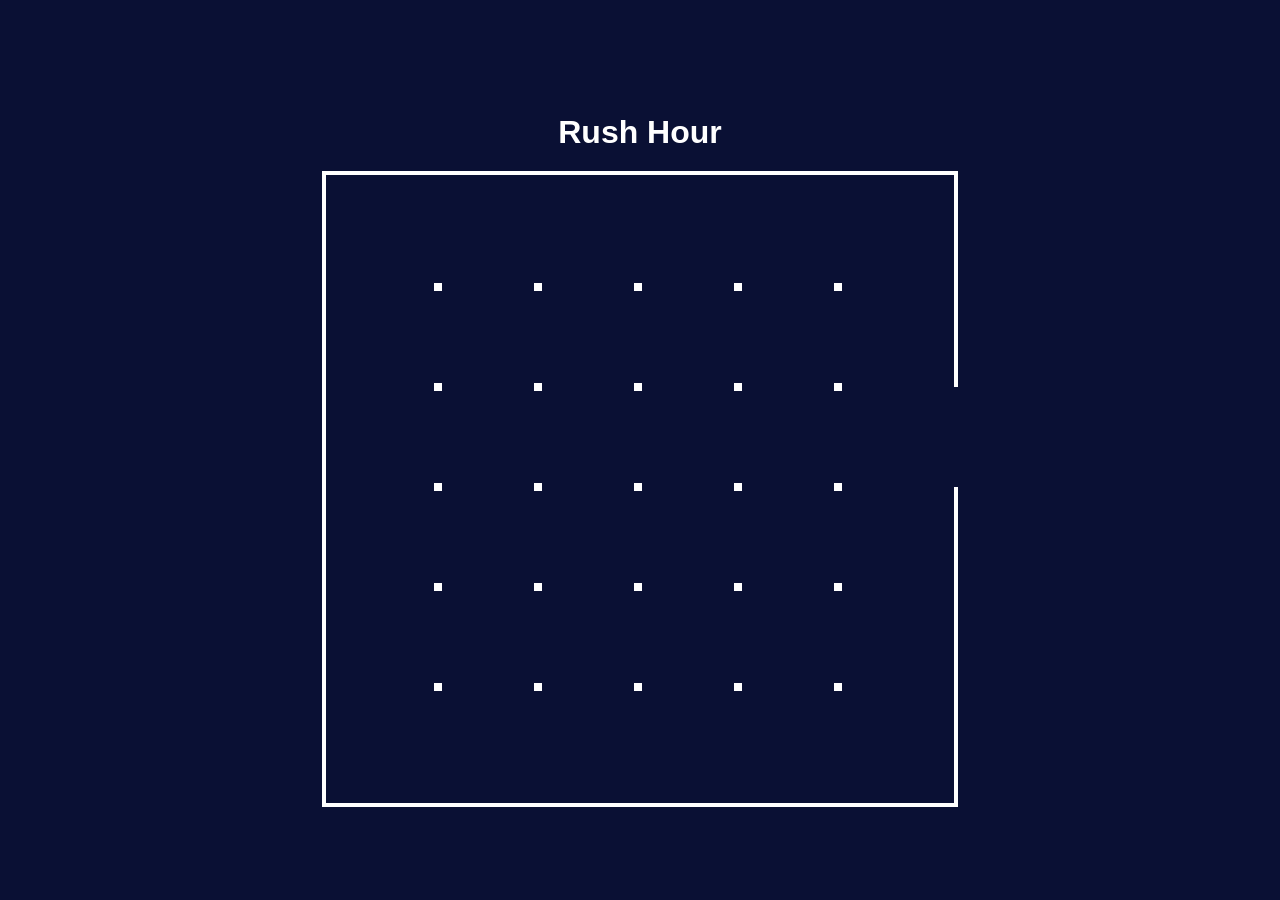
==== index.html @ 924ea8bf "Basico do front ent" ====
<!DOCTYPE html>
<html lang="en">
<head>
    <meta charset="UTF-8">
    <meta name="viewport" content="width=device-width, initial-scale=1.0">
    <title>Document</title>
    <link rel="stylesheet" href="index.css">
</head>
<body>

    <h1 align="center">Rush Hour</h1>

    <div class="board">
        <div class="grid-container">
            <div class="cell"></div>
            <div class="cell"></div>
            <div class="cell"></div>
            <div class="cell"></div>
            <div class="cell"></div>
            <div class="cell"></div>
            <div class="cell"></div>
            <div class="cell"></div>
            <div class="cell"></div>
            <div class="cell"></div>
            <div class="cell"></div>
            <div class="cell"></div>
            <div class="cell"></div>
            <div class="cell"></div>
            <div class="cell"></div>
            <div class="cell"></div>
            <div class="cell"></div>
            <div class="cell"></div>
            <div class="cell"></div>
            <div class="cell"></div>
            <div class="cell"></div>
            <div class="cell"></div>
            <div class="cell"></div>
            <div class="cell"></div>
            <div class="cell"></div>
            <div class="cell"></div>
            <div class="cell"></div>
            <div class="cell"></div>
            <div class="cell"></div>
            <div class="cell"></div>
            <div class="cell"></div>
            <div class="cell"></div>
            <div class="cell"></div>
            <div class="cell"></div>
            <div class="cell"></div>
            <div class="cell"></div>
        </div>
    </div>

</body>
</html>
---- index.css ----
* {
  box-sizing: border-box;
}

body {
  background-color: #0A1034;
  display: flex;
  justify-content: center;
  align-items: center;
  flex-direction: column;
  margin: 0;
  padding: 0;
  min-height: 100vh;
  width: 100vw;

  overflow-y: hidden;
  overflow-x: hidden;

}

h1 {
  color: white;
  font-family: sans-serif;
  margin-bottom: 20px;
}

.board {
  width: 636px; 
  height: 636px;
  position: relative;
  
  border: 4px solid #FFFFFF;
  padding: 12px; 
  background-color: #0A1034;
}

.board::after {
  content: "";
  position: absolute;
  top: 212px;    
  right: -4px;  
  width: 4px;
  height: 100px;
  background-color: #0A1034; 
}

.grid-container {
  width: 600px;
  height: 600px;
  display: grid;
  grid-template-columns: repeat(6, 100px);
  grid-template-rows: repeat(6, 100px);
  position: relative;
}

.cell {
  position: relative;
  width: 100px;
  height: 100px;
}

.cell::after {
  content: "";
  position: absolute;
  right: -4px;
  bottom: -4px;
  width: 8px;
  height: 8px;
  background-color: #FFFFFF;
  z-index: 1;
}

.cell:nth-child(6n)::after,
.cell:nth-child(n+31)::after {
  display: none;
}
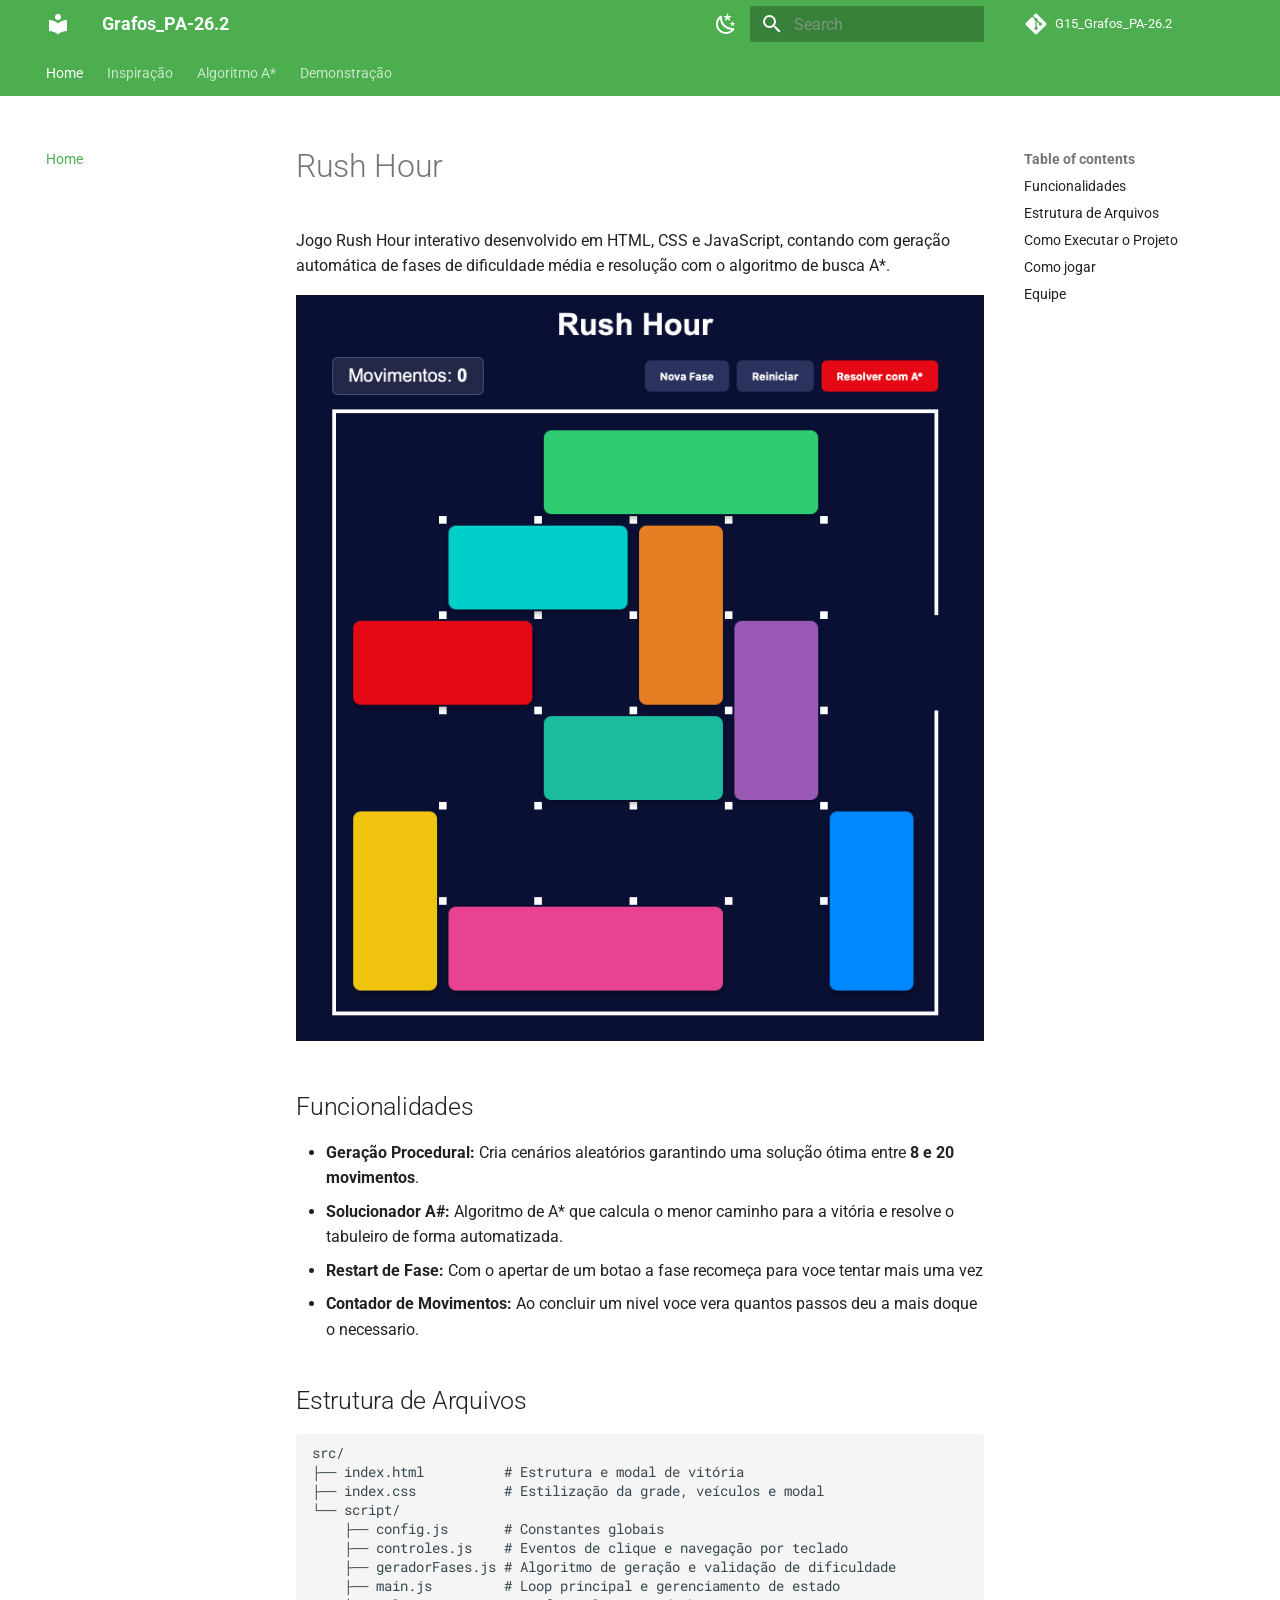
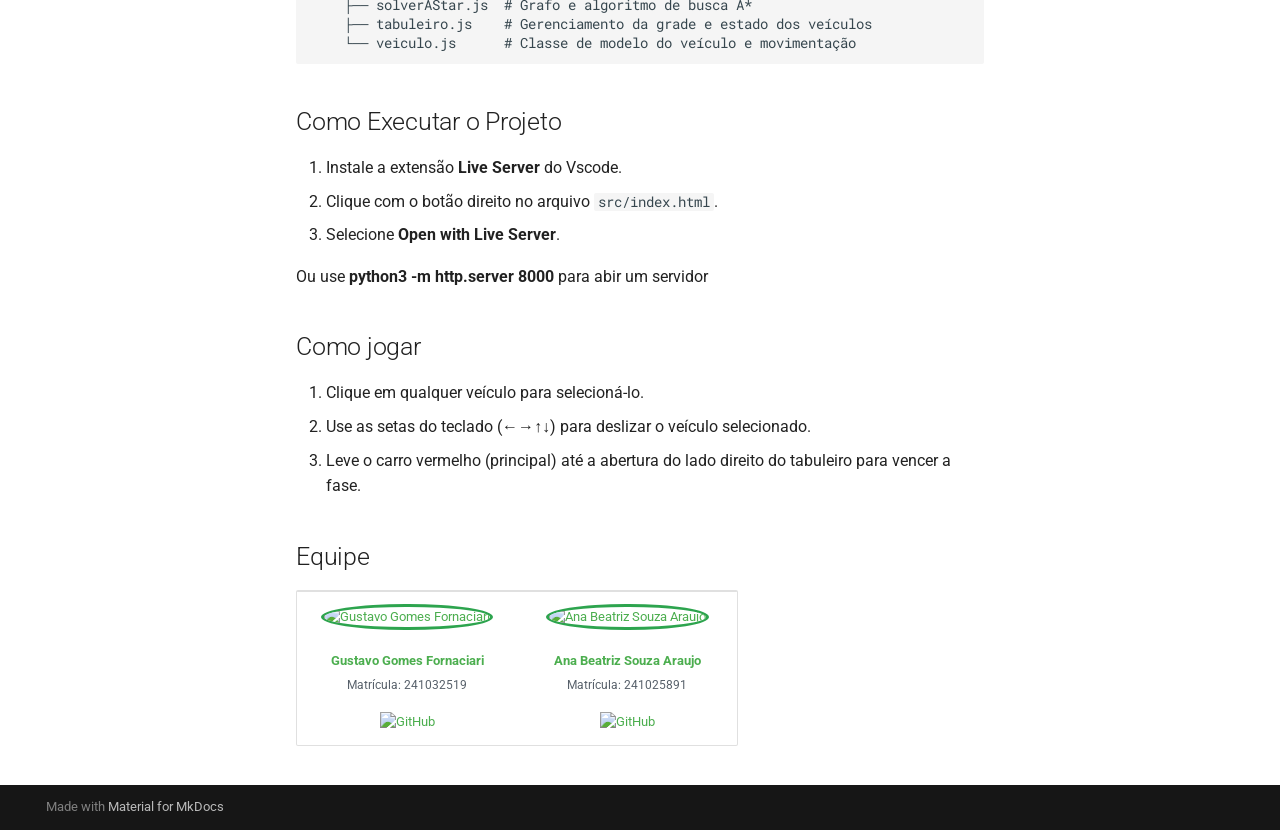
==== commit 6009efe1: "Deployed 771a1b3 with MkDocs version: 1.6.1" ====
--- a/index.html
+++ b/index.html
@@ -1,55 +1,775 @@
-<!DOCTYPE html>
-<html lang="en">
-<head>
-    <meta charset="UTF-8">
-    <meta name="viewport" content="width=device-width, initial-scale=1.0">
-    <title>Document</title>
-    <link rel="stylesheet" href="index.css">
-</head>
-<body>
-
-    <h1 align="center">Rush Hour</h1>
-
-    <div class="board">
-        <div class="grid-container">
-            <div class="cell"></div>
-            <div class="cell"></div>
-            <div class="cell"></div>
-            <div class="cell"></div>
-            <div class="cell"></div>
-            <div class="cell"></div>
-            <div class="cell"></div>
-            <div class="cell"></div>
-            <div class="cell"></div>
-            <div class="cell"></div>
-            <div class="cell"></div>
-            <div class="cell"></div>
-            <div class="cell"></div>
-            <div class="cell"></div>
-            <div class="cell"></div>
-            <div class="cell"></div>
-            <div class="cell"></div>
-            <div class="cell"></div>
-            <div class="cell"></div>
-            <div class="cell"></div>
-            <div class="cell"></div>
-            <div class="cell"></div>
-            <div class="cell"></div>
-            <div class="cell"></div>
-            <div class="cell"></div>
-            <div class="cell"></div>
-            <div class="cell"></div>
-            <div class="cell"></div>
-            <div class="cell"></div>
-            <div class="cell"></div>
-            <div class="cell"></div>
-            <div class="cell"></div>
-            <div class="cell"></div>
-            <div class="cell"></div>
-            <div class="cell"></div>
-            <div class="cell"></div>
+
+<!doctype html>
+<html lang="en" class="no-js">
+  <head>
+    
+      <meta charset="utf-8">
+      <meta name="viewport" content="width=device-width,initial-scale=1">
+      
+      
+      
+        <link rel="canonical" href="https://projeto-de-algoritmos-2026.github.io/G15_Grafos_PA-26.2/">
+      
+      
+      
+        <link rel="next" href="inspira%C3%A7%C3%A3o/">
+      
+      
+        
+      
+      
+      <link rel="icon" href="assets/images/favicon.png">
+      <meta name="generator" content="mkdocs-1.6.1, mkdocs-material-9.7.7">
+    
+    
+      
+        <title>Grafos_PA-26.2</title>
+      
+    
+    
+      <link rel="stylesheet" href="assets/stylesheets/main.ec1eaa64.min.css">
+      
+        
+        <link rel="stylesheet" href="assets/stylesheets/palette.ab4e12ef.min.css">
+      
+      
+
+
+    
+    
+      
+    
+    
+      
+        
+        
+        <link rel="preconnect" href="https://fonts.gstatic.com" crossorigin>
+        <link rel="stylesheet" href="https://fonts.googleapis.com/css?family=Roboto:300,300i,400,400i,700,700i%7CRoboto+Mono:400,400i,700,700i&display=fallback">
+        <style>:root{--md-text-font:"Roboto";--md-code-font:"Roboto Mono"}</style>
+      
+    
+    
+    <script>__md_scope=new URL(".",location),__md_hash=e=>[...e].reduce(((e,_)=>(e<<5)-e+_.charCodeAt(0)),0),__md_get=(e,_=localStorage,t=__md_scope)=>JSON.parse(_.getItem(t.pathname+"."+e)),__md_set=(e,_,t=localStorage,a=__md_scope)=>{try{t.setItem(a.pathname+"."+e,JSON.stringify(_))}catch(e){}}</script>
+    
+      
+
+    
+    
+  </head>
+  
+  
+    
+    
+      
+    
+    
+    
+    
+    <body dir="ltr" data-md-color-scheme="default" data-md-color-primary="green" data-md-color-accent="green">
+  
+    
+    <input class="md-toggle" data-md-toggle="drawer" type="checkbox" id="__drawer" autocomplete="off">
+    <input class="md-toggle" data-md-toggle="search" type="checkbox" id="__search" autocomplete="off">
+    <label class="md-overlay" for="__drawer"></label>
+    <div data-md-component="skip">
+      
+        
+        <a href="#rush-hour" class="md-skip">
+          Skip to content
+        </a>
+      
+    </div>
+    <div data-md-component="announce">
+      
+    </div>
+    
+    
+      
+
+<header class="md-header" data-md-component="header">
+  <nav class="md-header__inner md-grid" aria-label="Header">
+    <a href="." title="Grafos_PA-26.2" class="md-header__button md-logo" aria-label="Grafos_PA-26.2" data-md-component="logo">
+      
+  
+  <svg xmlns="http://www.w3.org/2000/svg" viewBox="0 0 24 24"><path d="M12 8a3 3 0 0 0 3-3 3 3 0 0 0-3-3 3 3 0 0 0-3 3 3 3 0 0 0 3 3m0 3.54C9.64 9.35 6.5 8 3 8v11c3.5 0 6.64 1.35 9 3.54 2.36-2.19 5.5-3.54 9-3.54V8c-3.5 0-6.64 1.35-9 3.54"/></svg>
+
+    </a>
+    <label class="md-header__button md-icon" for="__drawer">
+      
+      <svg xmlns="http://www.w3.org/2000/svg" viewBox="0 0 24 24"><path d="M3 6h18v2H3zm0 5h18v2H3zm0 5h18v2H3z"/></svg>
+    </label>
+    <div class="md-header__title" data-md-component="header-title">
+      <div class="md-header__ellipsis">
+        <div class="md-header__topic">
+          <span class="md-ellipsis">
+            Grafos_PA-26.2
+          </span>
         </div>
+        <div class="md-header__topic" data-md-component="header-topic">
+          <span class="md-ellipsis">
+            
+              Home
+            
+          </span>
+        </div>
+      </div>
     </div>
-
-</body>
+    
+      
+        <form class="md-header__option" data-md-component="palette">
+  
+    
+    
+    
+    <input class="md-option" data-md-color-media="" data-md-color-scheme="default" data-md-color-primary="green" data-md-color-accent="green"  aria-label="Modo Noturno"  type="radio" name="__palette" id="__palette_0">
+    
+      <label class="md-header__button md-icon" title="Modo Noturno" for="__palette_1" hidden>
+        <svg xmlns="http://www.w3.org/2000/svg" viewBox="0 0 24 24"><path d="m17.75 4.09-2.53 1.94.91 3.06-2.63-1.81-2.63 1.81.91-3.06-2.53-1.94L12.44 4l1.06-3 1.06 3zm3.5 6.91-1.64 1.25.59 1.98-1.7-1.17-1.7 1.17.59-1.98L15.75 11l2.06-.05L18.5 9l.69 1.95zm-2.28 4.95c.83-.08 1.72 1.1 1.19 1.85-.32.45-.66.87-1.08 1.27C15.17 23 8.84 23 4.94 19.07c-3.91-3.9-3.91-10.24 0-14.14.4-.4.82-.76 1.27-1.08.75-.53 1.93.36 1.85 1.19-.27 2.86.69 5.83 2.89 8.02a9.96 9.96 0 0 0 8.02 2.89m-1.64 2.02a12.08 12.08 0 0 1-7.8-3.47c-2.17-2.19-3.33-5-3.49-7.82-2.81 3.14-2.7 7.96.31 10.98 3.02 3.01 7.84 3.12 10.98.31"/></svg>
+      </label>
+    
+  
+    
+    
+    
+    <input class="md-option" data-md-color-media="" data-md-color-scheme="slate" data-md-color-primary="green" data-md-color-accent="green"  aria-label="Modo Claro"  type="radio" name="__palette" id="__palette_1">
+    
+      <label class="md-header__button md-icon" title="Modo Claro" for="__palette_0" hidden>
+        <svg xmlns="http://www.w3.org/2000/svg" viewBox="0 0 24 24"><path d="M12 7a5 5 0 0 1 5 5 5 5 0 0 1-5 5 5 5 0 0 1-5-5 5 5 0 0 1 5-5m0 2a3 3 0 0 0-3 3 3 3 0 0 0 3 3 3 3 0 0 0 3-3 3 3 0 0 0-3-3m0-7 2.39 3.42C13.65 5.15 12.84 5 12 5s-1.65.15-2.39.42zM3.34 7l4.16-.35A7.2 7.2 0 0 0 5.94 8.5c-.44.74-.69 1.5-.83 2.29zm.02 10 1.76-3.77a7.131 7.131 0 0 0 2.38 4.14zM20.65 7l-1.77 3.79a7.02 7.02 0 0 0-2.38-4.15zm-.01 10-4.14.36c.59-.51 1.12-1.14 1.54-1.86.42-.73.69-1.5.83-2.29zM12 22l-2.41-3.44c.74.27 1.55.44 2.41.44.82 0 1.63-.17 2.37-.44z"/></svg>
+      </label>
+    
+  
+</form>
+      
+    
+    
+      <script>var palette=__md_get("__palette");if(palette&&palette.color){if("(prefers-color-scheme)"===palette.color.media){var media=matchMedia("(prefers-color-scheme: light)"),input=document.querySelector(media.matches?"[data-md-color-media='(prefers-color-scheme: light)']":"[data-md-color-media='(prefers-color-scheme: dark)']");palette.color.media=input.getAttribute("data-md-color-media"),palette.color.scheme=input.getAttribute("data-md-color-scheme"),palette.color.primary=input.getAttribute("data-md-color-primary"),palette.color.accent=input.getAttribute("data-md-color-accent")}for(var[key,value]of Object.entries(palette.color))document.body.setAttribute("data-md-color-"+key,value)}</script>
+    
+    
+    
+      
+      
+        <label class="md-header__button md-icon" for="__search">
+          
+          <svg xmlns="http://www.w3.org/2000/svg" viewBox="0 0 24 24"><path d="M9.5 3A6.5 6.5 0 0 1 16 9.5c0 1.61-.59 3.09-1.56 4.23l.27.27h.79l5 5-1.5 1.5-5-5v-.79l-.27-.27A6.52 6.52 0 0 1 9.5 16 6.5 6.5 0 0 1 3 9.5 6.5 6.5 0 0 1 9.5 3m0 2C7 5 5 7 5 9.5S7 14 9.5 14 14 12 14 9.5 12 5 9.5 5"/></svg>
+        </label>
+        <div class="md-search" data-md-component="search" role="dialog">
+  <label class="md-search__overlay" for="__search"></label>
+  <div class="md-search__inner" role="search">
+    <form class="md-search__form" name="search">
+      <input type="text" class="md-search__input" name="query" aria-label="Search" placeholder="Search" autocapitalize="off" autocorrect="off" autocomplete="off" spellcheck="false" data-md-component="search-query" required>
+      <label class="md-search__icon md-icon" for="__search">
+        
+        <svg xmlns="http://www.w3.org/2000/svg" viewBox="0 0 24 24"><path d="M9.5 3A6.5 6.5 0 0 1 16 9.5c0 1.61-.59 3.09-1.56 4.23l.27.27h.79l5 5-1.5 1.5-5-5v-.79l-.27-.27A6.52 6.52 0 0 1 9.5 16 6.5 6.5 0 0 1 3 9.5 6.5 6.5 0 0 1 9.5 3m0 2C7 5 5 7 5 9.5S7 14 9.5 14 14 12 14 9.5 12 5 9.5 5"/></svg>
+        
+        <svg xmlns="http://www.w3.org/2000/svg" viewBox="0 0 24 24"><path d="M20 11v2H8l5.5 5.5-1.42 1.42L4.16 12l7.92-7.92L13.5 5.5 8 11z"/></svg>
+      </label>
+      <nav class="md-search__options" aria-label="Search">
+        
+        <button type="reset" class="md-search__icon md-icon" title="Clear" aria-label="Clear" tabindex="-1">
+          
+          <svg xmlns="http://www.w3.org/2000/svg" viewBox="0 0 24 24"><path d="M19 6.41 17.59 5 12 10.59 6.41 5 5 6.41 10.59 12 5 17.59 6.41 19 12 13.41 17.59 19 19 17.59 13.41 12z"/></svg>
+        </button>
+      </nav>
+      
+        <div class="md-search__suggest" data-md-component="search-suggest"></div>
+      
+    </form>
+    <div class="md-search__output">
+      <div class="md-search__scrollwrap" tabindex="0" data-md-scrollfix>
+        <div class="md-search-result" data-md-component="search-result">
+          <div class="md-search-result__meta">
+            Initializing search
+          </div>
+          <ol class="md-search-result__list" role="presentation"></ol>
+        </div>
+      </div>
+    </div>
+  </div>
+</div>
+      
+    
+    
+      <div class="md-header__source">
+        <a href="https://github.com/projeto-de-algoritmos-2026/G15_Grafos_PA-26.2" title="Go to repository" class="md-source" data-md-component="source">
+  <div class="md-source__icon md-icon">
+    
+    <svg xmlns="http://www.w3.org/2000/svg" viewBox="0 0 448 512"><!--! Font Awesome Free 7.1.0 by @fontawesome - https://fontawesome.com License - https://fontawesome.com/license/free (Icons: CC BY 4.0, Fonts: SIL OFL 1.1, Code: MIT License) Copyright 2025 Fonticons, Inc.--><path d="M439.6 236.1 244 40.5c-5.4-5.5-12.8-8.5-20.4-8.5s-15 3-20.4 8.4L162.5 81l51.5 51.5c27.1-9.1 52.7 16.8 43.4 43.7l49.7 49.7c34.2-11.8 61.2 31 35.5 56.7-26.5 26.5-70.2-2.9-56-37.3L240.3 199v121.9c25.3 12.5 22.3 41.8 9.1 55-6.4 6.4-15.2 10.1-24.3 10.1s-17.8-3.6-24.3-10.1c-17.6-17.6-11.1-46.9 11.2-56v-123c-20.8-8.5-24.6-30.7-18.6-45L142.6 101 8.5 235.1C3 240.6 0 247.9 0 255.5s3 15 8.5 20.4l195.6 195.7c5.4 5.4 12.7 8.4 20.4 8.4s15-3 20.4-8.4l194.7-194.7c5.4-5.4 8.4-12.8 8.4-20.4s-3-15-8.4-20.4"/></svg>
+  </div>
+  <div class="md-source__repository">
+    G15_Grafos_PA-26.2
+  </div>
+</a>
+      </div>
+    
+  </nav>
+  
+</header>
+    
+    <div class="md-container" data-md-component="container">
+      
+      
+        
+          
+            
+<nav class="md-tabs" aria-label="Tabs" data-md-component="tabs">
+  <div class="md-grid">
+    <ul class="md-tabs__list">
+      
+        
+  
+  
+  
+    
+  
+  
+    <li class="md-tabs__item md-tabs__item--active">
+      <a href="." class="md-tabs__link">
+        
+  
+  
+    
+  
+  Home
+
+      </a>
+    </li>
+  
+
+      
+        
+  
+  
+  
+  
+    <li class="md-tabs__item">
+      <a href="inspira%C3%A7%C3%A3o/" class="md-tabs__link">
+        
+  
+  
+    
+  
+  Inspiração
+
+      </a>
+    </li>
+  
+
+      
+        
+  
+  
+  
+  
+    <li class="md-tabs__item">
+      <a href="algoritmo/" class="md-tabs__link">
+        
+  
+  
+    
+  
+  Algoritmo A*
+
+      </a>
+    </li>
+  
+
+      
+        
+  
+  
+  
+  
+    <li class="md-tabs__item">
+      <a href="demonstra%C3%A7%C3%A3o/" class="md-tabs__link">
+        
+  
+  
+    
+  
+  Demonstração
+
+      </a>
+    </li>
+  
+
+      
+    </ul>
+  </div>
+</nav>
+          
+        
+      
+      <main class="md-main" data-md-component="main">
+        <div class="md-main__inner md-grid">
+          
+            
+              
+              <div class="md-sidebar md-sidebar--primary" data-md-component="sidebar" data-md-type="navigation" >
+                <div class="md-sidebar__scrollwrap">
+                  <div class="md-sidebar__inner">
+                    
+
+
+  
+
+
+<nav class="md-nav md-nav--primary md-nav--lifted" aria-label="Navigation" data-md-level="0">
+  <label class="md-nav__title" for="__drawer">
+    <a href="." title="Grafos_PA-26.2" class="md-nav__button md-logo" aria-label="Grafos_PA-26.2" data-md-component="logo">
+      
+  
+  <svg xmlns="http://www.w3.org/2000/svg" viewBox="0 0 24 24"><path d="M12 8a3 3 0 0 0 3-3 3 3 0 0 0-3-3 3 3 0 0 0-3 3 3 3 0 0 0 3 3m0 3.54C9.64 9.35 6.5 8 3 8v11c3.5 0 6.64 1.35 9 3.54 2.36-2.19 5.5-3.54 9-3.54V8c-3.5 0-6.64 1.35-9 3.54"/></svg>
+
+    </a>
+    Grafos_PA-26.2
+  </label>
+  
+    <div class="md-nav__source">
+      <a href="https://github.com/projeto-de-algoritmos-2026/G15_Grafos_PA-26.2" title="Go to repository" class="md-source" data-md-component="source">
+  <div class="md-source__icon md-icon">
+    
+    <svg xmlns="http://www.w3.org/2000/svg" viewBox="0 0 448 512"><!--! Font Awesome Free 7.1.0 by @fontawesome - https://fontawesome.com License - https://fontawesome.com/license/free (Icons: CC BY 4.0, Fonts: SIL OFL 1.1, Code: MIT License) Copyright 2025 Fonticons, Inc.--><path d="M439.6 236.1 244 40.5c-5.4-5.5-12.8-8.5-20.4-8.5s-15 3-20.4 8.4L162.5 81l51.5 51.5c27.1-9.1 52.7 16.8 43.4 43.7l49.7 49.7c34.2-11.8 61.2 31 35.5 56.7-26.5 26.5-70.2-2.9-56-37.3L240.3 199v121.9c25.3 12.5 22.3 41.8 9.1 55-6.4 6.4-15.2 10.1-24.3 10.1s-17.8-3.6-24.3-10.1c-17.6-17.6-11.1-46.9 11.2-56v-123c-20.8-8.5-24.6-30.7-18.6-45L142.6 101 8.5 235.1C3 240.6 0 247.9 0 255.5s3 15 8.5 20.4l195.6 195.7c5.4 5.4 12.7 8.4 20.4 8.4s15-3 20.4-8.4l194.7-194.7c5.4-5.4 8.4-12.8 8.4-20.4s-3-15-8.4-20.4"/></svg>
+  </div>
+  <div class="md-source__repository">
+    G15_Grafos_PA-26.2
+  </div>
+</a>
+    </div>
+  
+  <ul class="md-nav__list" data-md-scrollfix>
+    
+      
+      
+  
+  
+    
+  
+  
+  
+    <li class="md-nav__item md-nav__item--active">
+      
+      <input class="md-nav__toggle md-toggle" type="checkbox" id="__toc">
+      
+      
+        
+      
+      
+        <label class="md-nav__link md-nav__link--active" for="__toc">
+          
+  
+  
+  <span class="md-ellipsis">
+    
+  
+    Home
+  
+
+    
+  </span>
+  
+  
+
+          <span class="md-nav__icon md-icon"></span>
+        </label>
+      
+      <a href="." class="md-nav__link md-nav__link--active">
+        
+  
+  
+  <span class="md-ellipsis">
+    
+  
+    Home
+  
+
+    
+  </span>
+  
+  
+
+      </a>
+      
+        
+
+<nav class="md-nav md-nav--secondary" aria-label="Table of contents">
+  
+  
+  
+    
+  
+  
+    <label class="md-nav__title" for="__toc">
+      <span class="md-nav__icon md-icon"></span>
+      Table of contents
+    </label>
+    <ul class="md-nav__list" data-md-component="toc" data-md-scrollfix>
+      
+        <li class="md-nav__item">
+  <a href="#funcionalidades" class="md-nav__link">
+    <span class="md-ellipsis">
+      
+        Funcionalidades
+      
+    </span>
+  </a>
+  
+</li>
+      
+        <li class="md-nav__item">
+  <a href="#estrutura-de-arquivos" class="md-nav__link">
+    <span class="md-ellipsis">
+      
+        Estrutura de Arquivos
+      
+    </span>
+  </a>
+  
+</li>
+      
+        <li class="md-nav__item">
+  <a href="#como-executar-o-projeto" class="md-nav__link">
+    <span class="md-ellipsis">
+      
+        Como Executar o Projeto
+      
+    </span>
+  </a>
+  
+</li>
+      
+        <li class="md-nav__item">
+  <a href="#como-jogar" class="md-nav__link">
+    <span class="md-ellipsis">
+      
+        Como jogar
+      
+    </span>
+  </a>
+  
+</li>
+      
+        <li class="md-nav__item">
+  <a href="#equipe" class="md-nav__link">
+    <span class="md-ellipsis">
+      
+        Equipe
+      
+    </span>
+  </a>
+  
+</li>
+      
+    </ul>
+  
+</nav>
+      
+    </li>
+  
+
+    
+      
+      
+  
+  
+  
+  
+    <li class="md-nav__item">
+      <a href="inspira%C3%A7%C3%A3o/" class="md-nav__link">
+        
+  
+  
+  <span class="md-ellipsis">
+    
+  
+    Inspiração
+  
+
+    
+  </span>
+  
+  
+
+      </a>
+    </li>
+  
+
+    
+      
+      
+  
+  
+  
+  
+    <li class="md-nav__item">
+      <a href="algoritmo/" class="md-nav__link">
+        
+  
+  
+  <span class="md-ellipsis">
+    
+  
+    Algoritmo A*
+  
+
+    
+  </span>
+  
+  
+
+      </a>
+    </li>
+  
+
+    
+      
+      
+  
+  
+  
+  
+    <li class="md-nav__item">
+      <a href="demonstra%C3%A7%C3%A3o/" class="md-nav__link">
+        
+  
+  
+  <span class="md-ellipsis">
+    
+  
+    Demonstração
+  
+
+    
+  </span>
+  
+  
+
+      </a>
+    </li>
+  
+
+    
+  </ul>
+</nav>
+                  </div>
+                </div>
+              </div>
+            
+            
+              
+              <div class="md-sidebar md-sidebar--secondary" data-md-component="sidebar" data-md-type="toc" >
+                <div class="md-sidebar__scrollwrap">
+                  <div class="md-sidebar__inner">
+                    
+
+<nav class="md-nav md-nav--secondary" aria-label="Table of contents">
+  
+  
+  
+    
+  
+  
+    <label class="md-nav__title" for="__toc">
+      <span class="md-nav__icon md-icon"></span>
+      Table of contents
+    </label>
+    <ul class="md-nav__list" data-md-component="toc" data-md-scrollfix>
+      
+        <li class="md-nav__item">
+  <a href="#funcionalidades" class="md-nav__link">
+    <span class="md-ellipsis">
+      
+        Funcionalidades
+      
+    </span>
+  </a>
+  
+</li>
+      
+        <li class="md-nav__item">
+  <a href="#estrutura-de-arquivos" class="md-nav__link">
+    <span class="md-ellipsis">
+      
+        Estrutura de Arquivos
+      
+    </span>
+  </a>
+  
+</li>
+      
+        <li class="md-nav__item">
+  <a href="#como-executar-o-projeto" class="md-nav__link">
+    <span class="md-ellipsis">
+      
+        Como Executar o Projeto
+      
+    </span>
+  </a>
+  
+</li>
+      
+        <li class="md-nav__item">
+  <a href="#como-jogar" class="md-nav__link">
+    <span class="md-ellipsis">
+      
+        Como jogar
+      
+    </span>
+  </a>
+  
+</li>
+      
+        <li class="md-nav__item">
+  <a href="#equipe" class="md-nav__link">
+    <span class="md-ellipsis">
+      
+        Equipe
+      
+    </span>
+  </a>
+  
+</li>
+      
+    </ul>
+  
+</nav>
+                  </div>
+                </div>
+              </div>
+            
+          
+          
+            <div class="md-content" data-md-component="content">
+              
+              <article class="md-content__inner md-typeset">
+                
+                  
+
+
+  
+  
+
+
+<h1 id="rush-hour">Rush Hour<a class="headerlink" href="#rush-hour" title="Permanent link">&para;</a></h1>
+<p>Jogo Rush Hour interativo desenvolvido em HTML, CSS e JavaScript, contando com geração automática de fases de dificuldade média e resolução com o algoritmo de busca A*.</p>
+<p><img alt="Jogo finalizado" src="img/jogo.png" /></p>
+<h2 id="funcionalidades">Funcionalidades<a class="headerlink" href="#funcionalidades" title="Permanent link">&para;</a></h2>
+<ul>
+<li><strong>Geração Procedural:</strong> Cria cenários aleatórios garantindo uma solução ótima entre <strong>8 e 20 movimentos</strong>.</li>
+<li><strong>Solucionador A#:</strong> Algoritmo de A* que calcula o menor caminho para a vitória e resolve o tabuleiro de forma automatizada.</li>
+<li><strong>Restart de Fase:</strong> Com o apertar de um botao a fase recomeça para voce tentar mais uma vez</li>
+<li><strong>Contador de Movimentos:</strong> Ao concluir um nivel voce vera quantos passos deu a mais doque o necessario.</li>
+</ul>
+<h2 id="estrutura-de-arquivos">Estrutura de Arquivos<a class="headerlink" href="#estrutura-de-arquivos" title="Permanent link">&para;</a></h2>
+<div class="highlight"><pre><span></span><code>src/
+├── index.html          # Estrutura e modal de vitória
+├── index.css           # Estilização da grade, veículos e modal
+└── script/
+    ├── config.js       # Constantes globais 
+    ├── controles.js    # Eventos de clique e navegação por teclado
+    ├── geradorFases.js # Algoritmo de geração e validação de dificuldade
+    ├── main.js         # Loop principal e gerenciamento de estado
+    ├── solverAStar.js  # Grafo e algoritmo de busca A*
+    ├── tabuleiro.js    # Gerenciamento da grade e estado dos veículos
+    └── veiculo.js      # Classe de modelo do veículo e movimentação
+</code></pre></div>
+<h2 id="como-executar-o-projeto">Como Executar o Projeto<a class="headerlink" href="#como-executar-o-projeto" title="Permanent link">&para;</a></h2>
+<ol>
+<li>Instale a extensão <strong>Live Server</strong> do Vscode.</li>
+<li>Clique com o botão direito no arquivo <code>src/index.html</code>.</li>
+<li>Selecione <strong>Open with Live Server</strong>.</li>
+</ol>
+<p>Ou use <strong>python3 -m http.server 8000</strong> para abir um servidor</p>
+<h2 id="como-jogar">Como jogar<a class="headerlink" href="#como-jogar" title="Permanent link">&para;</a></h2>
+<ol>
+<li>Clique em qualquer veículo para selecioná-lo.</li>
+<li>Use as setas do teclado (←→↑↓) para deslizar o veículo selecionado.</li>
+<li>Leve o carro vermelho (principal) até a abertura do lado direito do tabuleiro para vencer a fase.</li>
+</ol>
+<h2 id="equipe">Equipe<a class="headerlink" href="#equipe" title="Permanent link">&para;</a></h2>
+<table align="center">
+  <tr>
+    <td align="center" width="220px">
+      <a href="https://github.com/GUGOFO">
+        <img src="https://github.com/GUGOFO.png" width="130px" height="130px" style="border-radius: 50%; object-fit: cover; border: 3px solid #2da44e;" alt="Gustavo Gomes Fornaciari"><br><br>
+        <b>Gustavo Gomes Fornaciari</b>
+      </a><br>
+      <sub style="font-size: 12px; color: #57606a;">Matrícula: 241032519</sub><br><br>
+      <a href="https://github.com/GUGOFO">
+        <img src="https://img.shields.io/badge/GitHub-100000?style=flat-square&logo=github&logoColor=white" alt="GitHub">
+      </a>
+    </td>
+    <td align="center" width="220px">
+      <a href="https://github.com/AnnaBeatrizAraujo">
+        <img src="https://github.com/AnnaBeatrizAraujo.png" width="130px" height="130px" style="border-radius: 50%; object-fit: cover; border: 3px solid #2da44e;" alt="Ana Beatriz Souza Araujo"><br><br>
+        <b>Ana Beatriz Souza Araujo</b>
+      </a><br>
+      <sub style="font-size: 12px; color: #57606a;">Matrícula: 241025891</sub><br><br>
+      <a href="https://github.com/AnnaBeatrizAraujo">
+        <img src="https://img.shields.io/badge/GitHub-100000?style=flat-square&logo=github&logoColor=white" alt="GitHub">
+      </a>
+    </td>
+  </tr>
+</table>
+
+
+
+
+
+
+
+
+
+
+
+
+                
+              </article>
+            </div>
+          
+          
+<script>var target=document.getElementById(location.hash.slice(1));target&&target.name&&(target.checked=target.name.startsWith("__tabbed_"))</script>
+        </div>
+        
+          <button type="button" class="md-top md-icon" data-md-component="top" hidden>
+  
+  <svg xmlns="http://www.w3.org/2000/svg" viewBox="0 0 24 24"><path d="M13 20h-2V8l-5.5 5.5-1.42-1.42L12 4.16l7.92 7.92-1.42 1.42L13 8z"/></svg>
+  Back to top
+</button>
+        
+      </main>
+      
+        <footer class="md-footer">
+  
+  <div class="md-footer-meta md-typeset">
+    <div class="md-footer-meta__inner md-grid">
+      <div class="md-copyright">
+  
+  
+    Made with
+    <a href="https://squidfunk.github.io/mkdocs-material/" target="_blank" rel="noopener">
+      Material for MkDocs
+    </a>
+  
+</div>
+      
+    </div>
+  </div>
+</footer>
+      
+    </div>
+    <div class="md-dialog" data-md-component="dialog">
+      <div class="md-dialog__inner md-typeset"></div>
+    </div>
+    
+    
+    
+      
+      
+      <script id="__config" type="application/json">{"annotate": null, "base": ".", "features": ["navigation.instant", "navigation.tabs", "navigation.top", "search.suggest", "search.highlight"], "search": "assets/javascripts/workers/search.2c215733.min.js", "tags": null, "translations": {"clipboard.copied": "Copied to clipboard", "clipboard.copy": "Copy to clipboard", "search.result.more.one": "1 more on this page", "search.result.more.other": "# more on this page", "search.result.none": "No matching documents", "search.result.one": "1 matching document", "search.result.other": "# matching documents", "search.result.placeholder": "Type to start searching", "search.result.term.missing": "Missing", "select.version": "Select version"}, "version": null}</script>
+    
+    
+      <script src="assets/javascripts/bundle.d7400e89.min.js"></script>
+      
+    
+  </body>
 </html>
--- a/assets/stylesheets/main.ec1eaa64.min.css
+++ b/assets/stylesheets/main.ec1eaa64.min.css
@@ -0,0 +1 @@
+@charset "UTF-8";html{-webkit-text-size-adjust:none;-moz-text-size-adjust:none;text-size-adjust:none;box-sizing:border-box}*,:after,:before{box-sizing:inherit}@media (prefers-reduced-motion){*,:after,:before{transition:none!important}}body{margin:0}a,button,input,label{-webkit-tap-highlight-color:transparent}a{color:inherit;text-decoration:none}hr{border:0;box-sizing:initial;display:block;height:.05rem;overflow:visible;padding:0}small{font-size:80%}sub,sup{line-height:1em}img{border-style:none}table{border-collapse:initial;border-spacing:0}td,th{font-weight:400;vertical-align:top}button{background:#0000;border:0;font-family:inherit;font-size:inherit;margin:0;padding:0}input{border:0;outline:none}:root{--md-primary-fg-color:#4051b5;--md-primary-fg-color--light:#5d6cc0;--md-primary-fg-color--dark:#303fa1;--md-primary-bg-color:#fff;--md-primary-bg-color--light:#ffffffb3;--md-accent-fg-color:#526cfe;--md-accent-fg-color--transparent:#526cfe1a;--md-accent-bg-color:#fff;--md-accent-bg-color--light:#ffffffb3}[data-md-color-scheme=default]{color-scheme:light}[data-md-color-scheme=default] img[src$="#gh-dark-mode-only"],[data-md-color-scheme=default] img[src$="#only-dark"]{display:none}:root,[data-md-color-scheme=default]{--md-hue:225deg;--md-default-fg-color:#000000de;--md-default-fg-color--light:#0000008a;--md-default-fg-color--lighter:#00000052;--md-default-fg-color--lightest:#00000012;--md-default-bg-color:#fff;--md-default-bg-color--light:#ffffffb3;--md-default-bg-color--lighter:#ffffff4d;--md-default-bg-color--lightest:#ffffff1f;--md-code-fg-color:#36464e;--md-code-bg-color:#f5f5f5;--md-code-bg-color--light:#f5f5f5b3;--md-code-bg-color--lighter:#f5f5f54d;--md-code-hl-color:#4287ff;--md-code-hl-color--light:#4287ff1a;--md-code-hl-number-color:#d52a2a;--md-code-hl-special-color:#db1457;--md-code-hl-function-color:#a846b9;--md-code-hl-constant-color:#6e59d9;--md-code-hl-keyword-color:#3f6ec6;--md-code-hl-string-color:#1c7d4d;--md-code-hl-name-color:var(--md-code-fg-color);--md-code-hl-operator-color:var(--md-default-fg-color--light);--md-code-hl-punctuation-color:var(--md-default-fg-color--light);--md-code-hl-comment-color:var(--md-default-fg-color--light);--md-code-hl-generic-color:var(--md-default-fg-color--light);--md-code-hl-variable-color:var(--md-default-fg-color--light);--md-typeset-color:var(--md-default-fg-color);--md-typeset-a-color:var(--md-primary-fg-color);--md-typeset-del-color:#f5503d26;--md-typeset-ins-color:#0bd57026;--md-typeset-kbd-color:#fafafa;--md-typeset-kbd-accent-color:#fff;--md-typeset-kbd-border-color:#b8b8b8;--md-typeset-mark-color:#ffff0080;--md-typeset-table-color:#0000001f;--md-typeset-table-color--light:rgba(0,0,0,.035);--md-admonition-fg-color:var(--md-default-fg-color);--md-admonition-bg-color:var(--md-default-bg-color);--md-warning-fg-color:#000000de;--md-warning-bg-color:#ff9;--md-footer-fg-color:#fff;--md-footer-fg-color--light:#ffffffb3;--md-footer-fg-color--lighter:#ffffff73;--md-footer-bg-color:#000000de;--md-footer-bg-color--dark:#00000052;--md-shadow-z1:0 0.2rem 0.5rem #0000000d,0 0 0.05rem #0000001a;--md-shadow-z2:0 0.2rem 0.5rem #0000001a,0 0 0.05rem #00000040;--md-shadow-z3:0 0.2rem 0.5rem #0003,0 0 0.05rem #00000059}.md-icon svg{fill:currentcolor;display:block;height:1.2rem;width:1.2rem}body{-webkit-font-smoothing:antialiased;-moz-osx-font-smoothing:grayscale;--md-text-font-family:var(--md-text-font,_),-apple-system,BlinkMacSystemFont,Helvetica,Arial,sans-serif;--md-code-font-family:var(--md-code-font,_),SFMono-Regular,Consolas,Menlo,monospace}aside,body,input{font-feature-settings:"kern","liga";color:var(--md-typeset-color);font-family:var(--md-text-font-family)}code,kbd,pre{font-feature-settings:"kern";font-family:var(--md-code-font-family)}:root{--md-typeset-table-sort-icon:url('data:image/svg+xml;charset=utf-8,<svg xmlns="http://www.w3.org/2000/svg" viewBox="0 0 24 24"><path d="m18 21-4-4h3V7h-3l4-4 4 4h-3v10h3M2 19v-2h10v2M2 13v-2h7v2M2 7V5h4v2z"/></svg>');--md-typeset-table-sort-icon--asc:url('data:image/svg+xml;charset=utf-8,<svg xmlns="http://www.w3.org/2000/svg" viewBox="0 0 24 24"><path d="M19 17h3l-4 4-4-4h3V3h2M2 17h10v2H2M6 5v2H2V5m0 6h7v2H2z"/></svg>');--md-typeset-table-sort-icon--desc:url('data:image/svg+xml;charset=utf-8,<svg xmlns="http://www.w3.org/2000/svg" viewBox="0 0 24 24"><path d="M19 7h3l-4-4-4 4h3v14h2M2 17h10v2H2M6 5v2H2V5m0 6h7v2H2z"/></svg>')}.md-typeset{-webkit-print-color-adjust:exact;color-adjust:exact;font-size:.8rem;line-height:1.6;overflow-wrap:break-word}@media print{.md-typeset{font-size:.68rem}}.md-typeset blockquote,.md-typeset dl,.md-typeset figure,.md-typeset ol,.md-typeset pre,.md-typeset ul{margin-bottom:1em;margin-top:1em}.md-typeset h1{color:var(--md-default-fg-color--light);font-size:2em;line-height:1.3;margin:0 0 1.25em}.md-typeset h1,.md-typeset h2{font-weight:300;letter-spacing:-.01em}.md-typeset h2{font-size:1.5625em;line-height:1.4;margin:1.6em 0 .64em}.md-typeset h3{font-size:1.25em;font-weight:400;letter-spacing:-.01em;line-height:1.5;margin:1.6em 0 .8em}.md-typeset h2+h3{margin-top:.8em}.md-typeset h4{font-weight:700;letter-spacing:-.01em;margin:1em 0}.md-typeset h5,.md-typeset h6{color:var(--md-default-fg-color--light);font-size:.8em;font-weight:700;letter-spacing:-.01em;margin:1.25em 0}.md-typeset h5{text-transform:uppercase}.md-typeset h5 code{text-transform:none}.md-typeset hr{border-bottom:.05rem solid var(--md-default-fg-color--lightest);display:flow-root;margin:1.5em 0}.md-typeset a{color:var(--md-typeset-a-color);word-break:break-word}.md-typeset a,.md-typeset a:before{transition:color 125ms}.md-typeset a:focus,.md-typeset a:hover{color:var(--md-accent-fg-color)}.md-typeset a:focus code,.md-typeset a:hover code{background-color:var(--md-accent-fg-color--transparent);color:var(--md-accent-fg-color)}.md-typeset a code{color:var(--md-typeset-a-color)}.md-typeset a.focus-visible{outline-color:var(--md-accent-fg-color);outline-offset:.2rem}.md-typeset code,.md-typeset kbd,.md-typeset pre{color:var(--md-code-fg-color);direction:ltr;font-variant-ligatures:none;transition:background-color 125ms}@media print{.md-typeset code,.md-typeset kbd,.md-typeset pre{white-space:pre-wrap}}.md-typeset code{background-color:var(--md-code-bg-color);border-radius:.1rem;-webkit-box-decoration-break:clone;box-decoration-break:clone;font-size:.85em;padding:0 .2941176471em;transition:color 125ms,background-color 125ms;word-break:break-word}.md-typeset code:not(.focus-visible){-webkit-tap-highlight-color:transparent;outline:none}.md-typeset pre{display:flow-root;line-height:1.4;position:relative}.md-typeset pre>code{-webkit-box-decoration-break:slice;box-decoration-break:slice;box-shadow:none;display:block;margin:0;outline-color:var(--md-accent-fg-color);overflow:auto;padding:.7720588235em 1.1764705882em;scrollbar-color:var(--md-default-fg-color--lighter) #0000;scrollbar-width:thin;touch-action:auto;word-break:normal}.md-typeset pre>code:hover{scrollbar-color:var(--md-accent-fg-color) #0000}.md-typeset pre>code::-webkit-scrollbar{height:.2rem;width:.2rem}.md-typeset pre>code::-webkit-scrollbar-thumb{background-color:var(--md-default-fg-color--lighter)}.md-typeset pre>code::-webkit-scrollbar-thumb:hover{background-color:var(--md-accent-fg-color)}.md-typeset kbd{background-color:var(--md-typeset-kbd-color);border-radius:.1rem;box-shadow:0 .1rem 0 .05rem var(--md-typeset-kbd-border-color),0 .1rem 0 var(--md-typeset-kbd-border-color),0 -.1rem .2rem var(--md-typeset-kbd-accent-color) inset;color:var(--md-default-fg-color);display:inline-block;font-size:.75em;padding:0 .6666666667em;vertical-align:text-top;word-break:break-word}.md-typeset mark{background-color:var(--md-typeset-mark-color);-webkit-box-decoration-break:clone;box-decoration-break:clone;color:inherit;word-break:break-word}.md-typeset abbr{cursor:help;text-decoration:none}.md-typeset [data-preview],.md-typeset abbr{border-bottom:.05rem dotted var(--md-default-fg-color--light)}.md-typeset small{opacity:.75}[dir=ltr] .md-typeset sub,[dir=ltr] .md-typeset sup{margin-left:.078125em}[dir=rtl] .md-typeset sub,[dir=rtl] .md-typeset sup{margin-right:.078125em}[dir=ltr] .md-typeset blockquote{padding-left:.6rem}[dir=rtl] .md-typeset blockquote{padding-right:.6rem}[dir=ltr] .md-typeset blockquote{border-left:.2rem solid var(--md-default-fg-color--lighter)}[dir=rtl] .md-typeset blockquote{border-right:.2rem solid var(--md-default-fg-color--lighter)}.md-typeset blockquote{color:var(--md-default-fg-color--light);margin-left:0;margin-right:0}.md-typeset ul{list-style-type:disc}.md-typeset ul[type]{list-style-type:revert-layer}[dir=ltr] .md-typeset ol,[dir=ltr] .md-typeset ul{margin-left:.625em}[dir=rtl] .md-typeset ol,[dir=rtl] .md-typeset ul{margin-right:.625em}.md-typeset ol,.md-typeset ul{padding:0}.md-typeset ol:not([hidden]),.md-typeset ul:not([hidden]){display:flow-root}.md-typeset ol ol,.md-typeset ul ol{list-style-type:lower-alpha}.md-typeset ol ol ol,.md-typeset ul ol ol{list-style-type:lower-roman}.md-typeset ol ol ol ol,.md-typeset ul ol ol ol{list-style-type:upper-alpha}.md-typeset ol ol ol ol ol,.md-typeset ul ol ol ol ol{list-style-type:upper-roman}.md-typeset ol[type],.md-typeset ul[type]{list-style-type:revert-layer}[dir=ltr] .md-typeset ol li,[dir=ltr] .md-typeset ul li{margin-left:1.25em}[dir=rtl] .md-typeset ol li,[dir=rtl] .md-typeset ul li{margin-right:1.25em}.md-typeset ol li,.md-typeset ul li{margin-bottom:.5em}.md-typeset ol li blockquote,.md-typeset ol li p,.md-typeset ul li blockquote,.md-typeset ul li p{margin:.5em 0}.md-typeset ol li:last-child,.md-typeset ul li:last-child{margin-bottom:0}[dir=ltr] .md-typeset ol li ol,[dir=ltr] .md-typeset ol li ul,[dir=ltr] .md-typeset ul li ol,[dir=ltr] .md-typeset ul li ul{margin-left:.625em}[dir=rtl] .md-typeset ol li ol,[dir=rtl] .md-typeset ol li ul,[dir=rtl] .md-typeset ul li ol,[dir=rtl] .md-typeset ul li ul{margin-right:.625em}.md-typeset ol li ol,.md-typeset ol li ul,.md-typeset ul li ol,.md-typeset ul li ul{margin-bottom:.5em;margin-top:.5em}[dir=ltr] .md-typeset dd{margin-left:1.875em}[dir=rtl] .md-typeset dd{margin-right:1.875em}.md-typeset dd{margin-bottom:1.5em;margin-top:1em}.md-typeset img,.md-typeset svg,.md-typeset video{height:auto;max-width:100%}.md-typeset img[align=left]{margin:1em 1em 1em 0}.md-typeset img[align=right]{margin:1em 0 1em 1em}.md-typeset img[align]:only-child{margin-top:0}.md-typeset figure{display:flow-root;margin:1em auto;max-width:100%;text-align:center;width:fit-content}.md-typeset figure img{display:block;margin:0 auto}.md-typeset figcaption{font-style:italic;margin:1em auto;max-width:24rem}.md-typeset iframe{max-width:100%}.md-typeset table:not([class]){background-color:var(--md-default-bg-color);border:.05rem solid var(--md-typeset-table-color);border-radius:.1rem;display:inline-block;font-size:.64rem;max-width:100%;overflow:auto;touch-action:auto}@media print{.md-typeset table:not([class]){display:table}}.md-typeset table:not([class])+*{margin-top:1.5em}.md-typeset table:not([class]) td>:first-child,.md-typeset table:not([class]) th>:first-child{margin-top:0}.md-typeset table:not([class]) td>:last-child,.md-typeset table:not([class]) th>:last-child{margin-bottom:0}.md-typeset table:not([class]) td:not([align]),.md-typeset table:not([class]) th:not([align]){text-align:left}[dir=rtl] .md-typeset table:not([class]) td:not([align]),[dir=rtl] .md-typeset table:not([class]) th:not([align]){text-align:right}.md-typeset table:not([class]) th{font-weight:700;min-width:5rem;padding:.9375em 1.25em;vertical-align:top}.md-typeset table:not([class]) td{border-top:.05rem solid var(--md-typeset-table-color);padding:.9375em 1.25em;vertical-align:top}.md-typeset table:not([class]) tbody tr{transition:background-color 125ms}.md-typeset table:not([class]) tbody tr:hover{background-color:var(--md-typeset-table-color--light);box-shadow:0 .05rem 0 var(--md-default-bg-color) inset}.md-typeset table:not([class]) a{word-break:normal}.md-typeset table th[role=columnheader]{cursor:pointer}[dir=ltr] .md-typeset table th[role=columnheader]:after{margin-left:.5em}[dir=rtl] .md-typeset table th[role=columnheader]:after{margin-right:.5em}.md-typeset table th[role=columnheader]:after{content:"";display:inline-block;height:1.2em;-webkit-mask-image:var(--md-typeset-table-sort-icon);mask-image:var(--md-typeset-table-sort-icon);-webkit-mask-repeat:no-repeat;mask-repeat:no-repeat;-webkit-mask-size:contain;mask-size:contain;transition:background-color 125ms;vertical-align:text-bottom;width:1.2em}.md-typeset table th[role=columnheader]:hover:after{background-color:var(--md-default-fg-color--lighter)}.md-typeset table th[role=columnheader][aria-sort=ascending]:after{background-color:var(--md-default-fg-color--light);-webkit-mask-image:var(--md-typeset-table-sort-icon--asc);mask-image:var(--md-typeset-table-sort-icon--asc)}.md-typeset table th[role=columnheader][aria-sort=descending]:after{background-color:var(--md-default-fg-color--light);-webkit-mask-image:var(--md-typeset-table-sort-icon--desc);mask-image:var(--md-typeset-table-sort-icon--desc)}.md-typeset__scrollwrap{margin:1em -.8rem;overflow-x:auto;touch-action:auto}.md-typeset__table{display:inline-block;margin-bottom:.5em;padding:0 .8rem}@media print{.md-typeset__table{display:block}}html .md-typeset__table table{display:table;margin:0;overflow:hidden;width:100%}@media screen and (max-width:44.984375em){.md-content__inner>pre{margin:1em -.8rem}.md-content__inner>pre code{border-radius:0}}.md-typeset .md-author{border-radius:100%;display:block;flex-shrink:0;height:1.6rem;overflow:hidden;position:relative;transition:color 125ms,transform 125ms;width:1.6rem}.md-typeset .md-author img{display:block}.md-typeset .md-author--more{background:var(--md-default-fg-color--lightest);color:var(--md-default-fg-color--lighter);font-size:.6rem;font-weight:700;line-height:1.6rem;text-align:center}.md-typeset .md-author--long{height:2.4rem;width:2.4rem}.md-typeset a.md-author{transform:scale(1)}.md-typeset a.md-author img{border-radius:100%;filter:grayscale(100%) opacity(75%);transition:filter 125ms}.md-typeset a.md-author:focus,.md-typeset a.md-author:hover{transform:scale(1.1);z-index:1}.md-typeset a.md-author:focus img,.md-typeset a.md-author:hover img{filter:grayscale(0)}.md-banner{background-color:var(--md-footer-bg-color);color:var(--md-footer-fg-color);overflow:auto}@media print{.md-banner{display:none}}.md-banner--warning{background-color:var(--md-warning-bg-color);color:var(--md-warning-fg-color)}.md-banner__inner{font-size:.7rem;margin:.6rem auto;padding:0 .8rem}[dir=ltr] .md-banner__button{float:right}[dir=rtl] .md-banner__button{float:left}.md-banner__button{color:inherit;cursor:pointer;transition:opacity .25s}.no-js .md-banner__button{display:none}.md-banner__button:hover{opacity:.7}html{font-size:125%;height:100%;overflow-x:hidden}@media screen and (min-width:100em){html{font-size:137.5%}}@media screen and (min-width:125em){html{font-size:150%}}body{background-color:var(--md-default-bg-color);display:flex;flex-direction:column;font-size:.5rem;min-height:100%;position:relative;width:100%}@media print{body{display:block}}@media screen and (max-width:59.984375em){body[data-md-scrolllock]{position:fixed}}.md-grid{margin-left:auto;margin-right:auto;max-width:61rem}.md-container{display:flex;flex-direction:column;flex-grow:1}@media print{.md-container{display:block}}.md-main{flex-grow:1}.md-main__inner{display:flex;height:100%;margin-top:1.5rem}.md-ellipsis{overflow:hidden;text-overflow:ellipsis}.md-toggle{display:none}.md-option{height:0;opacity:0;position:absolute;width:0}.md-option:checked+label:not([hidden]){display:block}.md-option.focus-visible+label{outline-color:var(--md-accent-fg-color);outline-style:auto}.md-skip{background-color:var(--md-default-fg-color);border-radius:.1rem;color:var(--md-default-bg-color);font-size:.64rem;margin:.5rem;opacity:0;outline-color:var(--md-accent-fg-color);padding:.3rem .5rem;position:fixed;transform:translateY(.4rem);z-index:-1}.md-skip:focus{opacity:1;transform:translateY(0);transition:transform .25s cubic-bezier(.4,0,.2,1),opacity 175ms 75ms;z-index:10}@page{margin:25mm}:root{--md-clipboard-icon:url('data:image/svg+xml;charset=utf-8,<svg xmlns="http://www.w3.org/2000/svg" viewBox="0 0 24 24"><path d="M19 21H8V7h11m0-2H8a2 2 0 0 0-2 2v14a2 2 0 0 0 2 2h11a2 2 0 0 0 2-2V7a2 2 0 0 0-2-2m-3-4H4a2 2 0 0 0-2 2v14h2V3h12z"/></svg>')}.md-clipboard{border-radius:.1rem;color:var(--md-default-fg-color--lightest);cursor:pointer;height:1.5em;outline-color:var(--md-accent-fg-color);outline-offset:.1rem;transition:color .25s;width:1.5em;z-index:1}@media print{.md-clipboard{display:none}}.md-clipboard:not(.focus-visible){-webkit-tap-highlight-color:transparent;outline:none}:hover>.md-clipboard{color:var(--md-default-fg-color--light)}.md-clipboard:focus,.md-clipboard:hover{color:var(--md-accent-fg-color)}.md-clipboard:after{background-color:currentcolor;content:"";display:block;height:1.125em;margin:0 auto;-webkit-mask-image:var(--md-clipboard-icon);mask-image:var(--md-clipboard-icon);-webkit-mask-position:center;mask-position:center;-webkit-mask-repeat:no-repeat;mask-repeat:no-repeat;-webkit-mask-size:contain;mask-size:contain;width:1.125em}.md-clipboard--inline{cursor:pointer}.md-clipboard--inline code{transition:color .25s,background-color .25s}.md-clipboard--inline:focus code,.md-clipboard--inline:hover code{background-color:var(--md-accent-fg-color--transparent);color:var(--md-accent-fg-color)}:root{--md-code-select-icon:url('data:image/svg+xml;charset=utf-8,<svg xmlns="http://www.w3.org/2000/svg" viewBox="0 0 24 24"><path d="M19 19h-4v2h4c1.1 0 2-.9 2-2v-4h-2m0-12h-4v2h4v4h2V5c0-1.1-.9-2-2-2M5 5h4V3H5c-1.1 0-2 .9-2 2v4h2m0 6H3v4c0 1.1.9 2 2 2h4v-2H5zm2-4h2v2H7zm4 0h2v2h-2zm4 0h2v2h-2zM7 7h2v2H7zm4 0h2v2h-2zm4 0h2v2h-2zm-8 8h2v2H7zm4 0h2v2h-2zm4 0h2v2h-2z"/></svg>');--md-code-copy-icon:url('data:image/svg+xml;charset=utf-8,<svg xmlns="http://www.w3.org/2000/svg" viewBox="0 0 24 24"><path d="M19 21H8V7h11m0-2H8a2 2 0 0 0-2 2v14a2 2 0 0 0 2 2h11a2 2 0 0 0 2-2V7a2 2 0 0 0-2-2m-3-4H4a2 2 0 0 0-2 2v14h2V3h12z"/></svg>')}.md-typeset .md-code__content{display:grid}.md-code__nav{background-color:var(--md-code-bg-color--lighter);border-radius:.1rem;display:flex;gap:.2rem;padding:.2rem;position:absolute;right:.25em;top:.25em;transition:background-color .25s;z-index:1}:hover>.md-code__nav{background-color:var(--md-code-bg-color--light)}.md-code__button{color:var(--md-default-fg-color--lightest);cursor:pointer;display:block;height:1.5em;outline-color:var(--md-accent-fg-color);outline-offset:.1rem;transition:color .25s;width:1.5em}:hover>*>.md-code__button{color:var(--md-default-fg-color--light)}.md-code__button.focus-visible,.md-code__button:hover{color:var(--md-accent-fg-color)}.md-code__button--active{color:var(--md-default-fg-color)!important}.md-code__button:after{background-color:currentcolor;content:"";display:block;height:1.125em;margin:0 auto;-webkit-mask-position:center;mask-position:center;-webkit-mask-repeat:no-repeat;mask-repeat:no-repeat;-webkit-mask-size:contain;mask-size:contain;width:1.125em}.md-code__button[data-md-type=select]:after{-webkit-mask-image:var(--md-code-select-icon);mask-image:var(--md-code-select-icon)}.md-code__button[data-md-type=copy]:after{-webkit-mask-image:var(--md-code-copy-icon);mask-image:var(--md-code-copy-icon)}@keyframes consent{0%{opacity:0;transform:translateY(100%)}to{opacity:1;transform:translateY(0)}}@keyframes overlay{0%{opacity:0}to{opacity:1}}.md-consent__overlay{animation:overlay .25s both;-webkit-backdrop-filter:blur(.1rem);backdrop-filter:blur(.1rem);background-color:#0000008a;height:100%;opacity:1;position:fixed;top:0;width:100%;z-index:5}.md-consent__inner{animation:consent .5s cubic-bezier(.1,.7,.1,1) both;background-color:var(--md-default-bg-color);border:0;border-radius:.1rem;bottom:0;box-shadow:0 0 .2rem #0000001a,0 .2rem .4rem #0003;max-height:100%;overflow:auto;padding:0;position:fixed;width:100%;z-index:5}.md-consent__form{padding:.8rem}.md-consent__settings{display:none;margin:1em 0}input:checked+.md-consent__settings{display:block}.md-consent__controls{margin-bottom:.8rem}.md-typeset .md-consent__controls .md-button{display:inline}@media screen and (max-width:44.984375em){.md-typeset .md-consent__controls .md-button{display:block;margin-top:.4rem;text-align:center;width:100%}}.md-consent label{cursor:pointer}.md-content{flex-grow:1;min-width:0}.md-content__inner{margin:0 .8rem 1.2rem;padding-top:.6rem}@media screen and (min-width:76.25em){[dir=ltr] .md-sidebar--primary:not([hidden])~.md-content>.md-content__inner{margin-left:1.2rem}[dir=ltr] .md-sidebar--secondary:not([hidden])~.md-content>.md-content__inner,[dir=rtl] .md-sidebar--primary:not([hidden])~.md-content>.md-content__inner{margin-right:1.2rem}[dir=rtl] .md-sidebar--secondary:not([hidden])~.md-content>.md-content__inner{margin-left:1.2rem}}.md-content__inner:before{content:"";display:block;height:.4rem}.md-content__inner>:last-child{margin-bottom:0}[dir=ltr] .md-content__button{float:right}[dir=rtl] .md-content__button{float:left}[dir=ltr] .md-content__button{margin-left:.4rem}[dir=rtl] .md-content__button{margin-right:.4rem}.md-content__button{margin:.4rem 0;padding:0}@media print{.md-content__button{display:none}}.md-typeset .md-content__button{color:var(--md-default-fg-color--lighter)}.md-content__button svg{display:inline;vertical-align:top}[dir=rtl] .md-content__button svg{transform:scaleX(-1)}[dir=ltr] .md-dialog{right:.8rem}[dir=rtl] .md-dialog{left:.8rem}.md-dialog{background-color:var(--md-default-fg-color);border-radius:.1rem;bottom:.8rem;box-shadow:var(--md-shadow-z3);min-width:11.1rem;opacity:0;padding:.4rem .6rem;pointer-events:none;position:fixed;transform:translateY(100%);transition:transform 0ms .4s,opacity .4s;z-index:4}@media print{.md-dialog{display:none}}.md-dialog--active{opacity:1;pointer-events:auto;transform:translateY(0);transition:transform .4s cubic-bezier(.075,.85,.175,1),opacity .4s}.md-dialog__inner{color:var(--md-default-bg-color);font-size:.7rem}.md-feedback{margin:2em 0 1em;text-align:center}.md-feedback fieldset{border:none;margin:0;padding:0}.md-feedback__title{font-weight:700;margin:1em auto}.md-feedback__inner{position:relative}.md-feedback__list{display:flex;flex-wrap:wrap;place-content:baseline center;position:relative}.md-feedback__list:hover .md-icon:not(:disabled){color:var(--md-default-fg-color--lighter)}:disabled .md-feedback__list{min-height:1.8rem}.md-feedback__icon{color:var(--md-default-fg-color--light);cursor:pointer;flex-shrink:0;margin:0 .1rem;transition:color 125ms}.md-feedback__icon:not(:disabled).md-icon:hover{color:var(--md-accent-fg-color)}.md-feedback__icon:disabled{color:var(--md-default-fg-color--lightest);pointer-events:none}.md-feedback__note{opacity:0;position:relative;transform:translateY(.4rem);transition:transform .4s cubic-bezier(.1,.7,.1,1),opacity .15s}.md-feedback__note>*{margin:0 auto;max-width:16rem}:disabled .md-feedback__note{opacity:1;transform:translateY(0)}@media print{.md-feedback{display:none}}.md-footer{background-color:var(--md-footer-bg-color);color:var(--md-footer-fg-color)}@media print{.md-footer{display:none}}.md-footer__inner{justify-content:space-between;overflow:auto;padding:.2rem}.md-footer__inner:not([hidden]){display:flex}.md-footer__link{align-items:end;display:flex;flex-grow:0.01;margin-bottom:.4rem;margin-top:1rem;max-width:100%;outline-color:var(--md-accent-fg-color);overflow:hidden;transition:opacity .25s}.md-footer__link:focus,.md-footer__link:hover{opacity:.7}[dir=rtl] .md-footer__link svg{transform:scaleX(-1)}@media screen and (max-width:44.984375em){.md-footer__link--prev{flex-shrink:0}.md-footer__link--prev .md-footer__title{display:none}}[dir=ltr] .md-footer__link--next{margin-left:auto}[dir=rtl] .md-footer__link--next{margin-right:auto}.md-footer__link--next{text-align:right}[dir=rtl] .md-footer__link--next{text-align:left}.md-footer__title{flex-grow:1;font-size:.9rem;margin-bottom:.7rem;max-width:calc(100% - 2.4rem);padding:0 1rem;white-space:nowrap}.md-footer__button{margin:.2rem;padding:.4rem}.md-footer__direction{font-size:.64rem;opacity:.7}.md-footer-meta{background-color:var(--md-footer-bg-color--dark)}.md-footer-meta__inner{display:flex;flex-wrap:wrap;justify-content:space-between;padding:.2rem}html .md-footer-meta.md-typeset a{color:var(--md-footer-fg-color--light)}html .md-footer-meta.md-typeset a:focus,html .md-footer-meta.md-typeset a:hover{color:var(--md-footer-fg-color)}.md-copyright{color:var(--md-footer-fg-color--lighter);font-size:.64rem;margin:auto .6rem;padding:.4rem 0;width:100%}@media screen and (min-width:45em){.md-copyright{width:auto}}.md-copyright__highlight{color:var(--md-footer-fg-color--light)}.md-social{display:inline-flex;gap:.2rem;margin:0 .4rem;padding:.2rem 0 .6rem}@media screen and (min-width:45em){.md-social{padding:.6rem 0}}.md-social__link{display:inline-block;height:1.6rem;text-align:center;width:1.6rem}.md-social__link:before{line-height:1.9}.md-social__link svg{fill:currentcolor;max-height:.8rem;vertical-align:-25%}.md-typeset .md-button{border:.1rem solid;border-radius:.1rem;color:var(--md-primary-fg-color);cursor:pointer;display:inline-block;font-weight:700;padding:.625em 2em;transition:color 125ms,background-color 125ms,border-color 125ms}.md-typeset .md-button--primary{background-color:var(--md-primary-fg-color);border-color:var(--md-primary-fg-color);color:var(--md-primary-bg-color)}.md-typeset .md-button:focus,.md-typeset .md-button:hover{background-color:var(--md-accent-fg-color);border-color:var(--md-accent-fg-color);color:var(--md-accent-bg-color)}[dir=ltr] .md-typeset .md-input{border-top-left-radius:.1rem}[dir=ltr] .md-typeset .md-input,[dir=rtl] .md-typeset .md-input{border-top-right-radius:.1rem}[dir=rtl] .md-typeset .md-input{border-top-left-radius:.1rem}.md-typeset .md-input{border-bottom:.1rem solid var(--md-default-fg-color--lighter);box-shadow:var(--md-shadow-z1);font-size:.8rem;height:1.8rem;padding:0 .6rem;transition:border .25s,box-shadow .25s}.md-typeset .md-input:focus,.md-typeset .md-input:hover{border-bottom-color:var(--md-accent-fg-color);box-shadow:var(--md-shadow-z2)}.md-typeset .md-input--stretch{width:100%}.md-header{background-color:var(--md-primary-fg-color);box-shadow:0 0 .2rem #0000,0 .2rem .4rem #0000;color:var(--md-primary-bg-color);display:block;left:0;position:sticky;right:0;top:0;z-index:4}@media print{.md-header{display:none}}.md-header[hidden]{transform:translateY(-100%);transition:transform .25s cubic-bezier(.8,0,.6,1),box-shadow .25s}.md-header--shadow{box-shadow:0 0 .2rem #0000001a,0 .2rem .4rem #0003;transition:transform .25s cubic-bezier(.1,.7,.1,1),box-shadow .25s}.md-header__inner{align-items:center;display:flex;padding:0 .2rem}.md-header__button{color:currentcolor;cursor:pointer;margin:.2rem;outline-color:var(--md-accent-fg-color);padding:.4rem;position:relative;transition:opacity .25s;vertical-align:middle;z-index:1}.md-header__button:hover{opacity:.7}.md-header__button:not([hidden]){display:inline-block}.md-header__button:not(.focus-visible){-webkit-tap-highlight-color:transparent;outline:none}.md-header__button.md-logo{margin:.2rem;padding:.4rem}@media screen and (max-width:76.234375em){.md-header__button.md-logo{display:none}}.md-header__button.md-logo img,.md-header__button.md-logo svg{fill:currentcolor;display:block;height:1.2rem;width:auto}@media screen and (min-width:60em){.md-header__button[for=__search]{display:none}}.no-js .md-header__button[for=__search]{display:none}[dir=rtl] .md-header__button[for=__search] svg{transform:scaleX(-1)}@media screen and (min-width:76.25em){.md-header__button[for=__drawer]{display:none}}.md-header__topic{display:flex;max-width:100%;position:absolute;transition:transform .4s cubic-bezier(.1,.7,.1,1),opacity .15s;white-space:nowrap}.md-header__topic+.md-header__topic{opacity:0;pointer-events:none;transform:translateX(1.25rem);transition:transform .4s cubic-bezier(1,.7,.1,.1),opacity .15s;z-index:-1}[dir=rtl] .md-header__topic+.md-header__topic{transform:translateX(-1.25rem)}.md-header__topic:first-child{font-weight:700}[dir=ltr] .md-header__title{margin-left:1rem;margin-right:.4rem}[dir=rtl] .md-header__title{margin-left:.4rem;margin-right:1rem}.md-header__title{flex-grow:1;font-size:.9rem;height:2.4rem;line-height:2.4rem}.md-header__title--active .md-header__topic{opacity:0;pointer-events:none;transform:translateX(-1.25rem);transition:transform .4s cubic-bezier(1,.7,.1,.1),opacity .15s;z-index:-1}[dir=rtl] .md-header__title--active .md-header__topic{transform:translateX(1.25rem)}.md-header__title--active .md-header__topic+.md-header__topic{opacity:1;pointer-events:auto;transform:translateX(0);transition:transform .4s cubic-bezier(.1,.7,.1,1),opacity .15s;z-index:0}.md-header__title>.md-header__ellipsis{height:100%;position:relative;width:100%}.md-header__option{display:flex;flex-shrink:0;max-width:100%;transition:max-width 0ms .25s,opacity .25s .25s;white-space:nowrap}[data-md-toggle=search]:checked~.md-header .md-header__option{max-width:0;opacity:0;transition:max-width 0ms,opacity 0ms}.md-header__option>input{bottom:0}.md-header__source{display:none}@media screen and (min-width:60em){[dir=ltr] .md-header__source{margin-left:1rem}[dir=rtl] .md-header__source{margin-right:1rem}.md-header__source{display:block;max-width:11.7rem;width:11.7rem}}@media screen and (min-width:76.25em){[dir=ltr] .md-header__source{margin-left:1.4rem}[dir=rtl] .md-header__source{margin-right:1.4rem}}.md-meta{color:var(--md-default-fg-color--light);font-size:.7rem;line-height:1.3}.md-meta__list{display:inline-flex;flex-wrap:wrap;list-style:none;margin:0;padding:0}.md-meta__item:not(:last-child):after{content:"·";margin-left:.2rem;margin-right:.2rem}.md-meta__link{color:var(--md-typeset-a-color)}.md-meta__link:focus,.md-meta__link:hover{color:var(--md-accent-fg-color)}.md-draft{background-color:#ff1744;border-radius:.125em;color:#fff;display:inline-block;font-weight:700;padding-left:.5714285714em;padding-right:.5714285714em}:root{--md-nav-icon--prev:url('data:image/svg+xml;charset=utf-8,<svg xmlns="http://www.w3.org/2000/svg" viewBox="0 0 24 24"><path d="M20 11v2H8l5.5 5.5-1.42 1.42L4.16 12l7.92-7.92L13.5 5.5 8 11z"/></svg>');--md-nav-icon--next:url('data:image/svg+xml;charset=utf-8,<svg xmlns="http://www.w3.org/2000/svg" viewBox="0 0 24 24"><path d="M8.59 16.58 13.17 12 8.59 7.41 10 6l6 6-6 6z"/></svg>');--md-toc-icon:url('data:image/svg+xml;charset=utf-8,<svg xmlns="http://www.w3.org/2000/svg" viewBox="0 0 24 24"><path d="M3 9h14V7H3zm0 4h14v-2H3zm0 4h14v-2H3zm16 0h2v-2h-2zm0-10v2h2V7zm0 6h2v-2h-2z"/></svg>')}.md-nav{font-size:.7rem;line-height:1.3}.md-nav__title{color:var(--md-default-fg-color--light);display:block;font-weight:700;overflow:hidden;padding:0 .6rem;text-overflow:ellipsis}.md-nav__title .md-nav__button{display:none}.md-nav__title .md-nav__button img{height:100%;width:auto}.md-nav__title .md-nav__button.md-logo img,.md-nav__title .md-nav__button.md-logo svg{fill:currentcolor;display:block;height:2.4rem;max-width:100%;object-fit:contain;width:auto}.md-nav__list{list-style:none;margin:0;padding:0}.md-nav__link{align-items:flex-start;display:flex;gap:.4rem;margin-top:.625em;scroll-snap-align:start;transition:color 125ms}.md-nav__link--passed,.md-nav__link--passed code{color:var(--md-default-fg-color--light)}.md-nav__item .md-nav__link--active,.md-nav__item .md-nav__link--active code{color:var(--md-typeset-a-color)}.md-nav__link .md-ellipsis{position:relative}.md-nav__link .md-ellipsis code{word-break:normal}[dir=ltr] .md-nav__link .md-icon:last-child{margin-left:auto}[dir=rtl] .md-nav__link .md-icon:last-child{margin-right:auto}.md-nav__link .md-typeset{font-size:.7rem;line-height:1.3}.md-nav__link svg{fill:currentcolor;flex-shrink:0;height:1.3em;position:relative}.md-nav__link[for]:focus,.md-nav__link[for]:hover,.md-nav__link[href]:focus,.md-nav__link[href]:hover{color:var(--md-accent-fg-color);cursor:pointer}.md-nav__link[for]:focus code,.md-nav__link[for]:hover code,.md-nav__link[href]:focus code,.md-nav__link[href]:hover code{background-color:var(--md-accent-fg-color--transparent);color:var(--md-accent-fg-color)}.md-nav__link.focus-visible{outline-color:var(--md-accent-fg-color);outline-offset:.2rem}.md-nav--primary .md-nav__link[for=__toc]{display:none}.md-nav--primary .md-nav__link[for=__toc] .md-icon:after{background-color:currentcolor;display:block;height:100%;-webkit-mask-image:var(--md-toc-icon);mask-image:var(--md-toc-icon);width:100%}.md-nav--primary .md-nav__link[for=__toc]~.md-nav{display:none}.md-nav__container>.md-nav__link{margin-top:0}.md-nav__container>.md-nav__link:first-child{flex-grow:1;min-width:0}.md-nav__icon{flex-shrink:0}.md-nav__source{display:none}@media screen and (max-width:76.234375em){.md-nav--primary,.md-nav--primary .md-nav{background-color:var(--md-default-bg-color);display:flex;flex-direction:column;height:100%;left:0;position:absolute;right:0;top:0;z-index:1}.md-nav--primary .md-nav__item,.md-nav--primary .md-nav__title{font-size:.8rem;line-height:1.5}.md-nav--primary .md-nav__title{background-color:var(--md-default-fg-color--lightest);color:var(--md-default-fg-color--light);cursor:pointer;height:5.6rem;line-height:2.4rem;padding:3rem .8rem .2rem;position:relative;white-space:nowrap}[dir=ltr] .md-nav--primary .md-nav__title .md-nav__icon{left:.4rem}[dir=rtl] .md-nav--primary .md-nav__title .md-nav__icon{right:.4rem}.md-nav--primary .md-nav__title .md-nav__icon{display:block;height:1.2rem;margin:.2rem;position:absolute;top:.4rem;width:1.2rem}.md-nav--primary .md-nav__title .md-nav__icon:after{background-color:currentcolor;content:"";display:block;height:100%;-webkit-mask-image:var(--md-nav-icon--prev);mask-image:var(--md-nav-icon--prev);-webkit-mask-position:center;mask-position:center;-webkit-mask-repeat:no-repeat;mask-repeat:no-repeat;-webkit-mask-size:contain;mask-size:contain;width:100%}.md-nav--primary .md-nav__title~.md-nav__list{background-color:var(--md-default-bg-color);box-shadow:0 .05rem 0 var(--md-default-fg-color--lightest) inset;overflow-y:auto;scroll-snap-type:y mandatory;touch-action:pan-y}.md-nav--primary .md-nav__title~.md-nav__list>:first-child{border-top:0}.md-nav--primary .md-nav__title[for=__drawer]{background-color:var(--md-primary-fg-color);color:var(--md-primary-bg-color);font-weight:700}.md-nav--primary .md-nav__title .md-logo{display:block;left:.2rem;margin:.2rem;padding:.4rem;position:absolute;right:.2rem;top:.2rem}.md-nav--primary .md-nav__list{flex:1}.md-nav--primary .md-nav__item{border-top:.05rem solid var(--md-default-fg-color--lightest)}.md-nav--primary .md-nav__item--active>.md-nav__link{color:var(--md-typeset-a-color)}.md-nav--primary .md-nav__item--active>.md-nav__link:focus,.md-nav--primary .md-nav__item--active>.md-nav__link:hover{color:var(--md-accent-fg-color)}.md-nav--primary .md-nav__link{margin-top:0;padding:.6rem .8rem}.md-nav--primary .md-nav__link svg{margin-top:.1em}.md-nav--primary .md-nav__link>.md-nav__link{padding:0}[dir=ltr] .md-nav--primary .md-nav__link .md-nav__icon{margin-right:-.2rem}[dir=rtl] .md-nav--primary .md-nav__link .md-nav__icon{margin-left:-.2rem}.md-nav--primary .md-nav__link .md-nav__icon{font-size:1.2rem;height:1.2rem;width:1.2rem}.md-nav--primary .md-nav__link .md-nav__icon:after{background-color:currentcolor;content:"";display:block;height:100%;-webkit-mask-image:var(--md-nav-icon--next);mask-image:var(--md-nav-icon--next);-webkit-mask-position:center;mask-position:center;-webkit-mask-repeat:no-repeat;mask-repeat:no-repeat;-webkit-mask-size:contain;mask-size:contain;width:100%}[dir=rtl] .md-nav--primary .md-nav__icon:after{transform:scale(-1)}.md-nav--primary .md-nav--secondary .md-nav{background-color:initial;position:static}[dir=ltr] .md-nav--primary .md-nav--secondary .md-nav .md-nav__link{padding-left:1.4rem}[dir=rtl] .md-nav--primary .md-nav--secondary .md-nav .md-nav__link{padding-right:1.4rem}[dir=ltr] .md-nav--primary .md-nav--secondary .md-nav .md-nav .md-nav__link{padding-left:2rem}[dir=rtl] .md-nav--primary .md-nav--secondary .md-nav .md-nav .md-nav__link{padding-right:2rem}[dir=ltr] .md-nav--primary .md-nav--secondary .md-nav .md-nav .md-nav .md-nav__link{padding-left:2.6rem}[dir=rtl] .md-nav--primary .md-nav--secondary .md-nav .md-nav .md-nav .md-nav__link{padding-right:2.6rem}[dir=ltr] .md-nav--primary .md-nav--secondary .md-nav .md-nav .md-nav .md-nav .md-nav__link{padding-left:3.2rem}[dir=rtl] .md-nav--primary .md-nav--secondary .md-nav .md-nav .md-nav .md-nav .md-nav__link{padding-right:3.2rem}.md-nav--secondary{background-color:initial}.md-nav__toggle~.md-nav{display:flex;opacity:0;transform:translateX(100%);transition:transform .25s cubic-bezier(.8,0,.6,1),opacity 125ms 50ms}[dir=rtl] .md-nav__toggle~.md-nav{transform:translateX(-100%)}.md-nav__toggle:checked~.md-nav{opacity:1;transform:translateX(0);transition:transform .25s cubic-bezier(.4,0,.2,1),opacity 125ms 125ms}.md-nav__toggle:checked~.md-nav>.md-nav__list{backface-visibility:hidden}}@media screen and (max-width:59.984375em){.md-nav--primary .md-nav__link[for=__toc]{display:flex}.md-nav--primary .md-nav__link[for=__toc] .md-icon:after{content:""}.md-nav--primary .md-nav__link[for=__toc]+.md-nav__link{display:none}.md-nav--primary .md-nav__link[for=__toc]~.md-nav{display:flex}.md-nav__source{background-color:var(--md-primary-fg-color--dark);color:var(--md-primary-bg-color);display:block;padding:0 .2rem}}@media screen and (min-width:60em) and (max-width:76.234375em){.md-nav--integrated .md-nav__link[for=__toc]{display:flex}.md-nav--integrated .md-nav__link[for=__toc] .md-icon:after{content:""}.md-nav--integrated .md-nav__link[for=__toc]+.md-nav__link{display:none}.md-nav--integrated .md-nav__link[for=__toc]~.md-nav{display:flex}}@media screen and (min-width:60em){.md-nav{margin-bottom:-.4rem}.md-nav--secondary .md-nav__title{background:var(--md-default-bg-color);box-shadow:0 0 .4rem .4rem var(--md-default-bg-color);position:sticky;top:0;z-index:1}.md-nav--secondary .md-nav__title[for=__toc]{scroll-snap-align:start}.md-nav--secondary .md-nav__title .md-nav__icon{display:none}[dir=ltr] .md-nav--secondary .md-nav__list{padding-left:.6rem}[dir=rtl] .md-nav--secondary .md-nav__list{padding-right:.6rem}.md-nav--secondary .md-nav__list{padding-bottom:.4rem}[dir=ltr] .md-nav--secondary .md-nav__item>.md-nav__link{margin-right:.4rem}[dir=rtl] .md-nav--secondary .md-nav__item>.md-nav__link{margin-left:.4rem}}@media screen and (min-width:76.25em){.md-nav{margin-bottom:-.4rem;transition:max-height .25s cubic-bezier(.86,0,.07,1)}.md-nav--primary .md-nav__title{background:var(--md-default-bg-color);box-shadow:0 0 .4rem .4rem var(--md-default-bg-color);position:sticky;top:0;z-index:1}.md-nav--primary .md-nav__title[for=__drawer]{scroll-snap-align:start}.md-nav--primary .md-nav__title .md-nav__icon{display:none}[dir=ltr] .md-nav--primary .md-nav__list{padding-left:.6rem}[dir=rtl] .md-nav--primary .md-nav__list{padding-right:.6rem}.md-nav--primary .md-nav__list{padding-bottom:.4rem}[dir=ltr] .md-nav--primary .md-nav__item>.md-nav__link{margin-right:.4rem}[dir=rtl] .md-nav--primary .md-nav__item>.md-nav__link{margin-left:.4rem}.md-nav__toggle~.md-nav{display:grid;grid-template-rows:minmax(.4rem,0fr);opacity:0;transition:grid-template-rows .25s cubic-bezier(.86,0,.07,1),opacity .25s,visibility 0ms .25s;visibility:collapse}.md-nav__toggle~.md-nav>.md-nav__list{overflow:hidden}.md-nav__toggle.md-toggle--indeterminate~.md-nav,.md-nav__toggle:checked~.md-nav{grid-template-rows:minmax(.4rem,1fr);opacity:1;transition:grid-template-rows .25s cubic-bezier(.86,0,.07,1),opacity .15s .1s,visibility 0ms;visibility:visible}.md-nav__toggle.md-toggle--indeterminate~.md-nav{transition:none}.md-nav__item--nested>.md-nav>.md-nav__title{display:none}.md-nav__item--section{display:block;margin:1.25em 0}.md-nav__item--section:last-child{margin-bottom:0}.md-nav__item--section>.md-nav__link{font-weight:700}.md-nav__item--section>.md-nav__link[for]{color:var(--md-default-fg-color--light)}.md-nav__item--section>.md-nav__link:not(.md-nav__container){pointer-events:none}.md-nav__item--section>.md-nav__link .md-icon,.md-nav__item--section>.md-nav__link>[for]{display:none}[dir=ltr] .md-nav__item--section>.md-nav{margin-left:-.6rem}[dir=rtl] .md-nav__item--section>.md-nav{margin-right:-.6rem}.md-nav__item--section>.md-nav{display:block;opacity:1;visibility:visible}.md-nav__item--section>.md-nav>.md-nav__list>.md-nav__item{padding:0}.md-nav__icon{border-radius:100%;height:.9rem;transition:background-color .25s;width:.9rem}.md-nav__icon:hover{background-color:var(--md-accent-fg-color--transparent)}.md-nav__icon:after{background-color:currentcolor;border-radius:100%;content:"";display:inline-block;height:100%;-webkit-mask-image:var(--md-nav-icon--next);mask-image:var(--md-nav-icon--next);-webkit-mask-position:center;mask-position:center;-webkit-mask-repeat:no-repeat;mask-repeat:no-repeat;-webkit-mask-size:contain;mask-size:contain;transition:transform .25s;vertical-align:-.1rem;width:100%}[dir=rtl] .md-nav__icon:after{transform:rotate(180deg)}.md-nav__item--nested .md-nav__toggle:checked~.md-nav__link .md-nav__icon:after,.md-nav__item--nested .md-toggle--indeterminate~.md-nav__link .md-nav__icon:after{transform:rotate(90deg)}.md-nav--lifted>.md-nav__list>.md-nav__item,.md-nav--lifted>.md-nav__title{display:none}.md-nav--lifted>.md-nav__list>.md-nav__item--active{display:block}.md-nav--lifted>.md-nav__list>.md-nav__item--active>.md-nav__link{background:var(--md-default-bg-color);box-shadow:0 0 .4rem .4rem var(--md-default-bg-color);margin-top:0;position:sticky;top:0;z-index:1}.md-nav--lifted>.md-nav__list>.md-nav__item--active>.md-nav__link:not(.md-nav__container){pointer-events:none}.md-nav--lifted>.md-nav__list>.md-nav__item--active.md-nav__item--section{margin:0}[dir=ltr] .md-nav--lifted>.md-nav__list>.md-nav__item>.md-nav:not(.md-nav--secondary){margin-left:-.6rem}[dir=rtl] .md-nav--lifted>.md-nav__list>.md-nav__item>.md-nav:not(.md-nav--secondary){margin-right:-.6rem}.md-nav--lifted>.md-nav__list>.md-nav__item>[for]{color:var(--md-default-fg-color--light)}.md-nav--lifted .md-nav[data-md-level="1"]{grid-template-rows:minmax(.4rem,1fr);opacity:1;visibility:visible}[dir=ltr] .md-nav--integrated>.md-nav__list>.md-nav__item--active .md-nav--secondary{border-left:.05rem solid var(--md-primary-fg-color)}[dir=rtl] .md-nav--integrated>.md-nav__list>.md-nav__item--active .md-nav--secondary{border-right:.05rem solid var(--md-primary-fg-color)}.md-nav--integrated>.md-nav__list>.md-nav__item--active .md-nav--secondary{display:block;margin-bottom:1.25em;opacity:1;visibility:visible}.md-nav--integrated>.md-nav__list>.md-nav__item--active .md-nav--secondary>.md-nav__list{overflow:visible;padding-bottom:0}.md-nav--integrated>.md-nav__list>.md-nav__item--active .md-nav--secondary>.md-nav__title{display:none}}.md-pagination{font-size:.8rem;font-weight:700;gap:.4rem}.md-pagination,.md-pagination>*{align-items:center;display:flex;justify-content:center}.md-pagination>*{border-radius:.2rem;height:1.8rem;min-width:1.8rem;text-align:center}.md-pagination__current{background-color:var(--md-default-fg-color--lightest);color:var(--md-default-fg-color--light)}.md-pagination__link{transition:color 125ms,background-color 125ms}.md-pagination__link:focus,.md-pagination__link:hover{background-color:var(--md-accent-fg-color--transparent);color:var(--md-accent-fg-color)}.md-pagination__link:focus svg,.md-pagination__link:hover svg{color:var(--md-accent-fg-color)}.md-pagination__link.focus-visible{outline-color:var(--md-accent-fg-color);outline-offset:.2rem}.md-pagination__link svg{fill:currentcolor;color:var(--md-default-fg-color--lighter);display:block;max-height:100%;width:1.2rem}:root{--md-path-icon:url('data:image/svg+xml;charset=utf-8,<svg xmlns="http://www.w3.org/2000/svg" viewBox="0 0 24 24"><path d="M8.59 16.58 13.17 12 8.59 7.41 10 6l6 6-6 6z"/></svg>')}.md-path{font-size:.7rem;margin:0 .8rem;overflow:auto;padding-top:1.2rem}.md-path:not([hidden]){display:block}@media screen and (min-width:76.25em){.md-path{margin:0 1.2rem}}.md-path__list{align-items:center;display:flex;gap:.2rem;list-style:none;margin:0;padding:0}.md-path__item:not(:first-child){display:inline-flex;gap:.2rem;white-space:nowrap}.md-path__item:not(:first-child):before{background-color:var(--md-default-fg-color--lighter);content:"";display:inline;height:.8rem;-webkit-mask-image:var(--md-path-icon);mask-image:var(--md-path-icon);width:.8rem}.md-path__link{align-items:center;color:var(--md-default-fg-color--light);display:flex}.md-path__link:focus,.md-path__link:hover{color:var(--md-accent-fg-color)}:root{--md-post-pin-icon:url('data:image/svg+xml;charset=utf-8,<svg xmlns="http://www.w3.org/2000/svg" viewBox="0 0 24 24"><path d="M16 12V4h1V2H7v2h1v8l-2 2v2h5.2v6h1.6v-6H18v-2z"/></svg>')}.md-post__back{border-bottom:.05rem solid var(--md-default-fg-color--lightest);margin-bottom:1.2rem;padding-bottom:1.2rem}@media screen and (max-width:76.234375em){.md-post__back{display:none}}[dir=rtl] .md-post__back svg{transform:scaleX(-1)}.md-post__authors{display:flex;flex-direction:column;gap:.6rem;margin:0 .6rem 1.2rem}.md-post .md-post__meta a{transition:color 125ms}.md-post .md-post__meta a:focus,.md-post .md-post__meta a:hover{color:var(--md-accent-fg-color)}.md-post__title{color:var(--md-default-fg-color--light);font-weight:700}.md-post--excerpt{margin-bottom:3.2rem}.md-post--excerpt .md-post__header{align-items:center;display:flex;gap:.6rem;min-height:1.6rem}.md-post--excerpt .md-post__authors{align-items:center;display:inline-flex;flex-direction:row;gap:.2rem;margin:0;min-height:2.4rem}[dir=ltr] .md-post--excerpt .md-post__meta .md-meta__list{margin-right:.4rem}[dir=rtl] .md-post--excerpt .md-post__meta .md-meta__list{margin-left:.4rem}.md-post--excerpt .md-post__content>:first-child{--md-scroll-margin:6rem;margin-top:0}.md-post>.md-nav--secondary{margin:1em 0}.md-pin{background:var(--md-default-fg-color--lightest);border-radius:1rem;margin-top:-.05rem;padding:.2rem}.md-pin:after{background-color:currentcolor;content:"";display:block;height:.6rem;margin:0 auto;-webkit-mask-image:var(--md-post-pin-icon);mask-image:var(--md-post-pin-icon);-webkit-mask-position:center;mask-position:center;-webkit-mask-repeat:no-repeat;mask-repeat:no-repeat;-webkit-mask-size:contain;mask-size:contain;width:.6rem}.md-profile{align-items:center;display:flex;font-size:.7rem;gap:.6rem;line-height:1.4;width:100%}.md-profile__description{flex-grow:1}.md-content--post{display:flex}@media screen and (max-width:76.234375em){.md-content--post{flex-flow:column-reverse}}.md-content--post>.md-content__inner{flex-grow:1;min-width:0}@media screen and (min-width:76.25em){[dir=ltr] .md-content--post>.md-content__inner{margin-left:1.2rem}[dir=rtl] .md-content--post>.md-content__inner{margin-right:1.2rem}}@media screen and (max-width:76.234375em){.md-sidebar.md-sidebar--post{padding:0;position:static;width:100%}.md-sidebar.md-sidebar--post .md-sidebar__scrollwrap{overflow:visible}.md-sidebar.md-sidebar--post .md-sidebar__inner{padding:0}.md-sidebar.md-sidebar--post .md-post__meta{margin-left:.6rem;margin-right:.6rem}.md-sidebar.md-sidebar--post .md-nav__item{border:none;display:inline}.md-sidebar.md-sidebar--post .md-nav__list{display:inline-flex;flex-wrap:wrap;gap:.6rem;padding-bottom:.6rem;padding-top:.6rem}.md-sidebar.md-sidebar--post .md-nav__link{padding:0}.md-sidebar.md-sidebar--post .md-nav{height:auto;margin-bottom:0;position:static}}:root{--md-progress-value:0;--md-progress-delay:400ms}.md-progress{background:var(--md-primary-bg-color);height:.075rem;opacity:min(clamp(0,var(--md-progress-value),1),clamp(0,100 - var(--md-progress-value),1));position:fixed;top:0;transform:scaleX(calc(var(--md-progress-value)*1%));transform-origin:left;transition:transform .5s cubic-bezier(.19,1,.22,1),opacity .25s var(--md-progress-delay);width:100%;z-index:4}:root{--md-search-result-icon:url('data:image/svg+xml;charset=utf-8,<svg xmlns="http://www.w3.org/2000/svg" viewBox="0 0 24 24"><path d="M14 2H6a2 2 0 0 0-2 2v16a2 2 0 0 0 2 2h7c-.41-.25-.8-.56-1.14-.9-.33-.33-.61-.7-.86-1.1H6V4h7v5h5v1.18c.71.16 1.39.43 2 .82V8zm6.31 16.9c1.33-2.11.69-4.9-1.4-6.22-2.11-1.33-4.91-.68-6.22 1.4-1.34 2.11-.69 4.89 1.4 6.22 1.46.93 3.32.93 4.79.02L22 23.39 23.39 22zm-3.81.1a2.5 2.5 0 0 1-2.5-2.5 2.5 2.5 0 0 1 2.5-2.5 2.5 2.5 0 0 1 2.5 2.5 2.5 2.5 0 0 1-2.5 2.5"/></svg>')}.md-search{position:relative}@media screen and (min-width:60em){.md-search{padding:.2rem 0}}.no-js .md-search{display:none}.md-search__overlay{opacity:0;z-index:1}@media screen and (max-width:59.984375em){[dir=ltr] .md-search__overlay{left:-2.2rem}[dir=rtl] .md-search__overlay{right:-2.2rem}.md-search__overlay{background-color:var(--md-default-bg-color);border-radius:1rem;height:2rem;overflow:hidden;pointer-events:none;position:absolute;top:-1rem;transform-origin:center;transition:transform .3s .1s,opacity .2s .2s;width:2rem}[data-md-toggle=search]:checked~.md-header .md-search__overlay{opacity:1;transition:transform .4s,opacity .1s}}@media screen and (min-width:60em){[dir=ltr] .md-search__overlay{left:0}[dir=rtl] .md-search__overlay{right:0}.md-search__overlay{background-color:#0000008a;cursor:pointer;height:0;position:fixed;top:0;transition:width 0ms .25s,height 0ms .25s,opacity .25s;width:0}[data-md-toggle=search]:checked~.md-header .md-search__overlay{height:200vh;opacity:1;transition:width 0ms,height 0ms,opacity .25s;width:100%}}@media screen and (max-width:29.984375em){[data-md-toggle=search]:checked~.md-header .md-search__overlay{transform:scale(45)}}@media screen and (min-width:30em) and (max-width:44.984375em){[data-md-toggle=search]:checked~.md-header .md-search__overlay{transform:scale(60)}}@media screen and (min-width:45em) and (max-width:59.984375em){[data-md-toggle=search]:checked~.md-header .md-search__overlay{transform:scale(75)}}.md-search__inner{backface-visibility:hidden}@media screen and (max-width:59.984375em){[dir=ltr] .md-search__inner{left:0}[dir=rtl] .md-search__inner{right:0}.md-search__inner{height:0;opacity:0;overflow:hidden;position:fixed;top:0;transform:translateX(5%);transition:width 0ms .3s,height 0ms .3s,transform .15s cubic-bezier(.4,0,.2,1) .15s,opacity .15s .15s;width:0;z-index:2}[dir=rtl] .md-search__inner{transform:translateX(-5%)}[data-md-toggle=search]:checked~.md-header .md-search__inner{height:100%;opacity:1;transform:translateX(0);transition:width 0ms 0ms,height 0ms 0ms,transform .15s cubic-bezier(.1,.7,.1,1) .15s,opacity .15s .15s;width:100%}}@media screen and (min-width:60em){[dir=ltr] .md-search__inner{float:right}[dir=rtl] .md-search__inner{float:left}.md-search__inner{padding:.1rem 0;position:relative;transition:width .25s cubic-bezier(.1,.7,.1,1);width:11.7rem}}@media screen and (min-width:60em) and (max-width:76.234375em){[data-md-toggle=search]:checked~.md-header .md-search__inner{width:23.4rem}}@media screen and (min-width:76.25em){[data-md-toggle=search]:checked~.md-header .md-search__inner{width:34.4rem}}.md-search__form{background-color:var(--md-default-bg-color);box-shadow:0 0 .6rem #0000;height:2.4rem;position:relative;transition:color .25s,background-color .25s;z-index:2}@media screen and (min-width:60em){.md-search__form{background-color:#00000042;border-radius:.1rem;height:1.8rem}.md-search__form:hover{background-color:#ffffff1f}}[data-md-toggle=search]:checked~.md-header .md-search__form{background-color:var(--md-default-bg-color);border-radius:.1rem .1rem 0 0;box-shadow:0 0 .6rem #00000012;color:var(--md-default-fg-color)}[dir=ltr] .md-search__input{padding-left:3.6rem;padding-right:2.2rem}[dir=rtl] .md-search__input{padding-left:2.2rem;padding-right:3.6rem}.md-search__input{background:#0000;font-size:.9rem;height:100%;position:relative;text-overflow:ellipsis;width:100%;z-index:2}.md-search__input::placeholder{transition:color .25s}.md-search__input::placeholder,.md-search__input~.md-search__icon{color:var(--md-default-fg-color--light)}.md-search__input::-ms-clear{display:none}@media screen and (max-width:59.984375em){.md-search__input{font-size:.9rem;height:2.4rem;width:100%}}@media screen and (min-width:60em){[dir=ltr] .md-search__input{padding-left:2.2rem}[dir=rtl] .md-search__input{padding-right:2.2rem}.md-search__input{color:inherit;font-size:.8rem}.md-search__input::placeholder{color:var(--md-primary-bg-color--light)}.md-search__input+.md-search__icon{color:var(--md-primary-bg-color)}[data-md-toggle=search]:checked~.md-header .md-search__input{text-overflow:clip}[data-md-toggle=search]:checked~.md-header .md-search__input+.md-search__icon{color:var(--md-default-fg-color--light)}[data-md-toggle=search]:checked~.md-header .md-search__input::placeholder{color:#0000}}.md-search__icon{cursor:pointer;display:inline-block;height:1.2rem;transition:color .25s,opacity .25s;width:1.2rem}.md-search__icon:hover{opacity:.7}[dir=ltr] .md-search__icon[for=__search]{left:.5rem}[dir=rtl] .md-search__icon[for=__search]{right:.5rem}.md-search__icon[for=__search]{position:absolute;top:.3rem;z-index:2}[dir=rtl] .md-search__icon[for=__search] svg{transform:scaleX(-1)}@media screen and (max-width:59.984375em){[dir=ltr] .md-search__icon[for=__search]{left:.8rem}[dir=rtl] .md-search__icon[for=__search]{right:.8rem}.md-search__icon[for=__search]{top:.6rem}.md-search__icon[for=__search] svg:first-child{display:none}}@media screen and (min-width:60em){.md-search__icon[for=__search]{pointer-events:none}.md-search__icon[for=__search] svg:last-child{display:none}}[dir=ltr] .md-search__options{right:.5rem}[dir=rtl] .md-search__options{left:.5rem}.md-search__options{pointer-events:none;position:absolute;top:.3rem;z-index:2}@media screen and (max-width:59.984375em){[dir=ltr] .md-search__options{right:.8rem}[dir=rtl] .md-search__options{left:.8rem}.md-search__options{top:.6rem}}[dir=ltr] .md-search__options>.md-icon{margin-left:.2rem}[dir=rtl] .md-search__options>.md-icon{margin-right:.2rem}.md-search__options>.md-icon{color:var(--md-default-fg-color--light);opacity:0;transform:scale(.75);transition:transform .15s cubic-bezier(.1,.7,.1,1),opacity .15s}.md-search__options>.md-icon:not(.focus-visible){-webkit-tap-highlight-color:transparent;outline:none}[data-md-toggle=search]:checked~.md-header .md-search__input:valid~.md-search__options>.md-icon{opacity:1;pointer-events:auto;transform:scale(1)}[data-md-toggle=search]:checked~.md-header .md-search__input:valid~.md-search__options>.md-icon:hover{opacity:.7}[dir=ltr] .md-search__suggest{padding-left:3.6rem;padding-right:2.2rem}[dir=rtl] .md-search__suggest{padding-left:2.2rem;padding-right:3.6rem}.md-search__suggest{align-items:center;color:var(--md-default-fg-color--lighter);display:flex;font-size:.9rem;height:100%;opacity:0;position:absolute;top:0;transition:opacity 50ms;white-space:pre;width:100%}@media screen and (min-width:60em){[dir=ltr] .md-search__suggest{padding-left:2.2rem}[dir=rtl] .md-search__suggest{padding-right:2.2rem}.md-search__suggest{font-size:.8rem}}[data-md-toggle=search]:checked~.md-header .md-search__suggest{opacity:1;transition:opacity .3s .1s}[dir=ltr] .md-search__output{border-bottom-left-radius:.1rem}[dir=ltr] .md-search__output,[dir=rtl] .md-search__output{border-bottom-right-radius:.1rem}[dir=rtl] .md-search__output{border-bottom-left-radius:.1rem}.md-search__output{overflow:hidden;position:absolute;width:100%;z-index:1}@media screen and (max-width:59.984375em){.md-search__output{bottom:0;top:2.4rem}}@media screen and (min-width:60em){.md-search__output{opacity:0;top:1.9rem;transition:opacity .4s}[data-md-toggle=search]:checked~.md-header .md-search__output{box-shadow:var(--md-shadow-z3);opacity:1}}.md-search__scrollwrap{backface-visibility:hidden;background-color:var(--md-default-bg-color);height:100%;overflow-y:auto;touch-action:pan-y}@media (-webkit-max-device-pixel-ratio:1),(max-resolution:1dppx){.md-search__scrollwrap{transform:translateZ(0)}}@media screen and (min-width:60em) and (max-width:76.234375em){.md-search__scrollwrap{width:23.4rem}}@media screen and (min-width:76.25em){.md-search__scrollwrap{width:34.4rem}}@media screen and (min-width:60em){.md-search__scrollwrap{max-height:0;scrollbar-color:var(--md-default-fg-color--lighter) #0000;scrollbar-width:thin}[data-md-toggle=search]:checked~.md-header .md-search__scrollwrap{max-height:75vh}.md-search__scrollwrap:hover{scrollbar-color:var(--md-accent-fg-color) #0000}.md-search__scrollwrap::-webkit-scrollbar{height:.2rem;width:.2rem}.md-search__scrollwrap::-webkit-scrollbar-thumb{background-color:var(--md-default-fg-color--lighter)}.md-search__scrollwrap::-webkit-scrollbar-thumb:hover{background-color:var(--md-accent-fg-color)}}.md-search-result{color:var(--md-default-fg-color);word-break:break-word}.md-search-result__meta{background-color:var(--md-default-fg-color--lightest);color:var(--md-default-fg-color--light);font-size:.64rem;line-height:1.8rem;padding:0 .8rem;scroll-snap-align:start}@media screen and (min-width:60em){[dir=ltr] .md-search-result__meta{padding-left:2.2rem}[dir=rtl] .md-search-result__meta{padding-right:2.2rem}}.md-search-result__list{list-style:none;margin:0;padding:0;-webkit-user-select:none;user-select:none}.md-search-result__item{box-shadow:0 -.05rem var(--md-default-fg-color--lightest)}.md-search-result__item:first-child{box-shadow:none}.md-search-result__link{display:block;outline:none;scroll-snap-align:start;transition:background-color .25s}.md-search-result__link:focus,.md-search-result__link:hover{background-color:var(--md-accent-fg-color--transparent)}.md-search-result__link:last-child p:last-child{margin-bottom:.6rem}.md-search-result__more>summary{cursor:pointer;display:block;outline:none;position:sticky;scroll-snap-align:start;top:0;z-index:1}.md-search-result__more>summary::marker{display:none}.md-search-result__more>summary::-webkit-details-marker{display:none}.md-search-result__more>summary>div{color:var(--md-typeset-a-color);font-size:.64rem;padding:.75em .8rem;transition:color .25s,background-color .25s}@media screen and (min-width:60em){[dir=ltr] .md-search-result__more>summary>div{padding-left:2.2rem}[dir=rtl] .md-search-result__more>summary>div{padding-right:2.2rem}}.md-search-result__more>summary:focus>div,.md-search-result__more>summary:hover>div{background-color:var(--md-accent-fg-color--transparent);color:var(--md-accent-fg-color)}.md-search-result__more[open]>summary{background-color:var(--md-default-bg-color)}.md-search-result__article{overflow:hidden;padding:0 .8rem;position:relative}@media screen and (min-width:60em){[dir=ltr] .md-search-result__article{padding-left:2.2rem}[dir=rtl] .md-search-result__article{padding-right:2.2rem}}[dir=ltr] .md-search-result__icon{left:0}[dir=rtl] .md-search-result__icon{right:0}.md-search-result__icon{color:var(--md-default-fg-color--light);height:1.2rem;margin:.5rem;position:absolute;width:1.2rem}@media screen and (max-width:59.984375em){.md-search-result__icon{display:none}}.md-search-result__icon:after{background-color:currentcolor;content:"";display:inline-block;height:100%;-webkit-mask-image:var(--md-search-result-icon);mask-image:var(--md-search-result-icon);-webkit-mask-position:center;mask-position:center;-webkit-mask-repeat:no-repeat;mask-repeat:no-repeat;-webkit-mask-size:contain;mask-size:contain;width:100%}[dir=rtl] .md-search-result__icon:after{transform:scaleX(-1)}.md-search-result .md-typeset{color:var(--md-default-fg-color--light);font-size:.64rem;line-height:1.6}.md-search-result .md-typeset h1{color:var(--md-default-fg-color);font-size:.8rem;font-weight:400;line-height:1.4;margin:.55rem 0}.md-search-result .md-typeset h1 mark{text-decoration:none}.md-search-result .md-typeset h2{color:var(--md-default-fg-color);font-size:.64rem;font-weight:700;line-height:1.6;margin:.5em 0}.md-search-result .md-typeset h2 mark{text-decoration:none}.md-search-result__terms{color:var(--md-default-fg-color);display:block;font-size:.64rem;font-style:italic;margin:.5em 0}.md-search-result mark{background-color:initial;color:var(--md-accent-fg-color);text-decoration:underline}.md-select{position:relative;z-index:1}.md-select__inner{background-color:var(--md-default-bg-color);border-radius:.1rem;box-shadow:var(--md-shadow-z2);color:var(--md-default-fg-color);left:50%;margin-top:.2rem;max-height:0;opacity:0;position:absolute;top:calc(100% - .2rem);transform:translate3d(-50%,.3rem,0);transition:transform .25s 375ms,opacity .25s .25s,max-height 0ms .5s}.md-select:focus-within .md-select__inner,.md-select:hover .md-select__inner{max-height:10rem;opacity:1;transform:translate3d(-50%,0,0);transition:transform .25s cubic-bezier(.1,.7,.1,1),opacity .25s,max-height 0ms}.md-select__inner:after{border-bottom:.2rem solid #0000;border-bottom-color:var(--md-default-bg-color);border-left:.2rem solid #0000;border-right:.2rem solid #0000;border-top:0;content:"";height:0;left:50%;margin-left:-.2rem;margin-top:-.2rem;position:absolute;top:0;width:0}.md-select__list{border-radius:.1rem;font-size:.8rem;list-style-type:none;margin:0;max-height:inherit;overflow:auto;padding:0}.md-select__item{line-height:1.8rem}[dir=ltr] .md-select__link{padding-left:.6rem;padding-right:1.2rem}[dir=rtl] .md-select__link{padding-left:1.2rem;padding-right:.6rem}.md-select__link{cursor:pointer;display:block;outline:none;scroll-snap-align:start;transition:background-color .25s,color .25s;width:100%}.md-select__link:focus,.md-select__link:hover{color:var(--md-accent-fg-color)}.md-select__link:focus{background-color:var(--md-default-fg-color--lightest)}.md-sidebar{align-self:flex-start;flex-shrink:0;padding:1.2rem 0;position:sticky;top:2.4rem;width:12.1rem}@media print{.md-sidebar{display:none}}@media screen and (max-width:76.234375em){[dir=ltr] .md-sidebar--primary{left:-12.1rem}[dir=rtl] .md-sidebar--primary{right:-12.1rem}.md-sidebar--primary{background-color:var(--md-default-bg-color);display:block;height:100%;position:fixed;top:0;transform:translateX(0);transition:transform .25s cubic-bezier(.4,0,.2,1),box-shadow .25s;width:12.1rem;z-index:5}[data-md-toggle=drawer]:checked~.md-container .md-sidebar--primary{box-shadow:var(--md-shadow-z3);transform:translateX(12.1rem)}[dir=rtl] [data-md-toggle=drawer]:checked~.md-container .md-sidebar--primary{transform:translateX(-12.1rem)}.md-sidebar--primary .md-sidebar__scrollwrap{bottom:0;left:0;margin:0;overflow:hidden;position:absolute;right:0;scroll-snap-type:none;top:0}}@media screen and (min-width:76.25em){.md-sidebar{height:0}.no-js .md-sidebar{height:auto}.md-header--lifted~.md-container .md-sidebar{top:4.8rem}}.md-sidebar--secondary{display:none;order:2}@media screen and (min-width:60em){.md-sidebar--secondary{height:0}.no-js .md-sidebar--secondary{height:auto}.md-sidebar--secondary:not([hidden]){display:block}.md-sidebar--secondary .md-sidebar__scrollwrap{touch-action:pan-y}}.md-sidebar__scrollwrap{backface-visibility:hidden;margin:0 .2rem;overflow-y:auto;scrollbar-color:var(--md-default-fg-color--lighter) #0000}@media screen and (min-width:60em){.md-sidebar__scrollwrap{scrollbar-gutter:stable;scrollbar-width:thin}}.md-sidebar__scrollwrap::-webkit-scrollbar{height:.2rem;width:.2rem}.md-sidebar__scrollwrap:focus-within,.md-sidebar__scrollwrap:hover{scrollbar-color:var(--md-accent-fg-color) #0000}.md-sidebar__scrollwrap:focus-within::-webkit-scrollbar-thumb,.md-sidebar__scrollwrap:hover::-webkit-scrollbar-thumb{background-color:var(--md-default-fg-color--lighter)}.md-sidebar__scrollwrap:focus-within::-webkit-scrollbar-thumb:hover,.md-sidebar__scrollwrap:hover::-webkit-scrollbar-thumb:hover{background-color:var(--md-accent-fg-color)}@supports selector(::-webkit-scrollbar){.md-sidebar__scrollwrap{scrollbar-gutter:auto}[dir=ltr] .md-sidebar__inner{padding-right:calc(100% - 11.5rem)}[dir=rtl] .md-sidebar__inner{padding-left:calc(100% - 11.5rem)}}@media screen and (max-width:76.234375em){.md-overlay{background-color:#0000008a;height:0;opacity:0;position:fixed;top:0;transition:width 0ms .25s,height 0ms .25s,opacity .25s;width:0;z-index:5}[data-md-toggle=drawer]:checked~.md-overlay{height:100%;opacity:1;transition:width 0ms,height 0ms,opacity .25s;width:100%}}@keyframes facts{0%{height:0}to{height:.65rem}}@keyframes fact{0%{opacity:0;transform:translateY(100%)}50%{opacity:0}to{opacity:1;transform:translateY(0)}}:root{--md-source-forks-icon:url('data:image/svg+xml;charset=utf-8,<svg xmlns="http://www.w3.org/2000/svg" viewBox="0 0 16 16"><path d="M5 5.372v.878c0 .414.336.75.75.75h4.5a.75.75 0 0 0 .75-.75v-.878a2.25 2.25 0 1 1 1.5 0v.878a2.25 2.25 0 0 1-2.25 2.25h-1.5v2.128a2.251 2.251 0 1 1-1.5 0V8.5h-1.5A2.25 2.25 0 0 1 3.5 6.25v-.878a2.25 2.25 0 1 1 1.5 0M5 3.25a.75.75 0 1 0-1.5 0 .75.75 0 0 0 1.5 0m6.75.75a.75.75 0 1 0 0-1.5.75.75 0 0 0 0 1.5m-3 8.75a.75.75 0 1 0-1.5 0 .75.75 0 0 0 1.5 0"/></svg>');--md-source-repositories-icon:url('data:image/svg+xml;charset=utf-8,<svg xmlns="http://www.w3.org/2000/svg" viewBox="0 0 16 16"><path d="M2 2.5A2.5 2.5 0 0 1 4.5 0h8.75a.75.75 0 0 1 .75.75v12.5a.75.75 0 0 1-.75.75h-2.5a.75.75 0 0 1 0-1.5h1.75v-2h-8a1 1 0 0 0-.714 1.7.75.75 0 1 1-1.072 1.05A2.5 2.5 0 0 1 2 11.5Zm10.5-1h-8a1 1 0 0 0-1 1v6.708A2.5 2.5 0 0 1 4.5 9h8ZM5 12.25a.25.25 0 0 1 .25-.25h3.5a.25.25 0 0 1 .25.25v3.25a.25.25 0 0 1-.4.2l-1.45-1.087a.25.25 0 0 0-.3 0L5.4 15.7a.25.25 0 0 1-.4-.2Z"/></svg>');--md-source-stars-icon:url('data:image/svg+xml;charset=utf-8,<svg xmlns="http://www.w3.org/2000/svg" viewBox="0 0 16 16"><path d="M8 .25a.75.75 0 0 1 .673.418l1.882 3.815 4.21.612a.75.75 0 0 1 .416 1.279l-3.046 2.97.719 4.192a.751.751 0 0 1-1.088.791L8 12.347l-3.766 1.98a.75.75 0 0 1-1.088-.79l.72-4.194L.818 6.374a.75.75 0 0 1 .416-1.28l4.21-.611L7.327.668A.75.75 0 0 1 8 .25m0 2.445L6.615 5.5a.75.75 0 0 1-.564.41l-3.097.45 2.24 2.184a.75.75 0 0 1 .216.664l-.528 3.084 2.769-1.456a.75.75 0 0 1 .698 0l2.77 1.456-.53-3.084a.75.75 0 0 1 .216-.664l2.24-2.183-3.096-.45a.75.75 0 0 1-.564-.41z"/></svg>');--md-source-version-icon:url('data:image/svg+xml;charset=utf-8,<svg xmlns="http://www.w3.org/2000/svg" viewBox="0 0 16 16"><path d="M1 7.775V2.75C1 1.784 1.784 1 2.75 1h5.025c.464 0 .91.184 1.238.513l6.25 6.25a1.75 1.75 0 0 1 0 2.474l-5.026 5.026a1.75 1.75 0 0 1-2.474 0l-6.25-6.25A1.75 1.75 0 0 1 1 7.775m1.5 0c0 .066.026.13.073.177l6.25 6.25a.25.25 0 0 0 .354 0l5.025-5.025a.25.25 0 0 0 0-.354l-6.25-6.25a.25.25 0 0 0-.177-.073H2.75a.25.25 0 0 0-.25.25ZM6 5a1 1 0 1 1 0 2 1 1 0 0 1 0-2"/></svg>')}.md-source{backface-visibility:hidden;display:block;font-size:.65rem;line-height:1.2;outline-color:var(--md-accent-fg-color);transition:opacity .25s;white-space:nowrap}.md-source:hover{opacity:.7}.md-source__icon{display:inline-block;height:2.4rem;vertical-align:middle;width:2rem}[dir=ltr] .md-source__icon svg{margin-left:.6rem}[dir=rtl] .md-source__icon svg{margin-right:.6rem}.md-source__icon svg{margin-top:.6rem}[dir=ltr] .md-source__icon+.md-source__repository{padding-left:2rem}[dir=rtl] .md-source__icon+.md-source__repository{padding-right:2rem}[dir=ltr] .md-source__icon+.md-source__repository{margin-left:-2rem}[dir=rtl] .md-source__icon+.md-source__repository{margin-right:-2rem}[dir=ltr] .md-source__repository{margin-left:.6rem}[dir=rtl] .md-source__repository{margin-right:.6rem}.md-source__repository{display:inline-block;max-width:calc(100% - 1.2rem);overflow:hidden;text-overflow:ellipsis;vertical-align:middle}.md-source__facts{display:flex;font-size:.55rem;gap:.4rem;list-style-type:none;margin:.1rem 0 0;opacity:.75;overflow:hidden;padding:0;width:100%}.md-source__repository--active .md-source__facts{animation:facts .25s ease-in}.md-source__fact{overflow:hidden;text-overflow:ellipsis}.md-source__repository--active .md-source__fact{animation:fact .4s ease-out}[dir=ltr] .md-source__fact:before{margin-right:.1rem}[dir=rtl] .md-source__fact:before{margin-left:.1rem}.md-source__fact:before{background-color:currentcolor;content:"";display:inline-block;height:.6rem;-webkit-mask-position:center;mask-position:center;-webkit-mask-repeat:no-repeat;mask-repeat:no-repeat;-webkit-mask-size:contain;mask-size:contain;vertical-align:text-top;width:.6rem}.md-source__fact:nth-child(1n+2){flex-shrink:0}.md-source__fact--version:before{-webkit-mask-image:var(--md-source-version-icon);mask-image:var(--md-source-version-icon)}.md-source__fact--stars:before{-webkit-mask-image:var(--md-source-stars-icon);mask-image:var(--md-source-stars-icon)}.md-source__fact--forks:before{-webkit-mask-image:var(--md-source-forks-icon);mask-image:var(--md-source-forks-icon)}.md-source__fact--repositories:before{-webkit-mask-image:var(--md-source-repositories-icon);mask-image:var(--md-source-repositories-icon)}.md-source-file{margin:1em 0}[dir=ltr] .md-source-file__fact{margin-right:.6rem}[dir=rtl] .md-source-file__fact{margin-left:.6rem}.md-source-file__fact{align-items:center;color:var(--md-default-fg-color--light);display:inline-flex;font-size:.68rem;gap:.3rem}.md-source-file__fact .md-icon{flex-shrink:0;margin-bottom:.05rem}[dir=ltr] .md-source-file__fact .md-author{float:left}[dir=rtl] .md-source-file__fact .md-author{float:right}.md-source-file__fact .md-author{margin-right:.2rem}.md-source-file__fact svg{width:.9rem}:root{--md-status:url('data:image/svg+xml;charset=utf-8,<svg xmlns="http://www.w3.org/2000/svg" viewBox="0 0 24 24"><path d="M11 9h2V7h-2m1 13c-4.41 0-8-3.59-8-8s3.59-8 8-8 8 3.59 8 8-3.59 8-8 8m0-18A10 10 0 0 0 2 12a10 10 0 0 0 10 10 10 10 0 0 0 10-10A10 10 0 0 0 12 2m-1 15h2v-6h-2z"/></svg>');--md-status--new:url('data:image/svg+xml;charset=utf-8,<svg xmlns="http://www.w3.org/2000/svg" viewBox="0 0 24 24"><path d="m23 12-2.44-2.78.34-3.68-3.61-.82-1.89-3.18L12 3 8.6 1.54 6.71 4.72l-3.61.81.34 3.68L1 12l2.44 2.78-.34 3.69 3.61.82 1.89 3.18L12 21l3.4 1.46 1.89-3.18 3.61-.82-.34-3.68zm-10 5h-2v-2h2zm0-4h-2V7h2z"/></svg>');--md-status--deprecated:url('data:image/svg+xml;charset=utf-8,<svg xmlns="http://www.w3.org/2000/svg" viewBox="0 0 24 24"><path d="M9 3v1H4v2h1v13a2 2 0 0 0 2 2h10a2 2 0 0 0 2-2V6h1V4h-5V3zm0 5h2v9H9zm4 0h2v9h-2z"/></svg>');--md-status--encrypted:url('data:image/svg+xml;charset=utf-8,<svg xmlns="http://www.w3.org/2000/svg" viewBox="0 0 24 24"><path d="M12 1 3 5v6c0 5.55 3.84 10.74 9 12 5.16-1.26 9-6.45 9-12V5zm0 6c1.4 0 2.8 1.1 2.8 2.5V11c.6 0 1.2.6 1.2 1.3v3.5c0 .6-.6 1.2-1.3 1.2H9.2c-.6 0-1.2-.6-1.2-1.3v-3.5c0-.6.6-1.2 1.2-1.2V9.5C9.2 8.1 10.6 7 12 7m0 1.2c-.8 0-1.5.5-1.5 1.3V11h3V9.5c0-.8-.7-1.3-1.5-1.3"/></svg>')}.md-status:after{background-color:var(--md-default-fg-color--light);content:"";display:inline-block;height:1.125em;-webkit-mask-image:var(--md-status);mask-image:var(--md-status);-webkit-mask-position:center;mask-position:center;-webkit-mask-repeat:no-repeat;mask-repeat:no-repeat;-webkit-mask-size:contain;mask-size:contain;vertical-align:text-bottom;width:1.125em}.md-status:hover:after{background-color:currentcolor}.md-status--new:after{-webkit-mask-image:var(--md-status--new);mask-image:var(--md-status--new)}.md-status--deprecated:after{-webkit-mask-image:var(--md-status--deprecated);mask-image:var(--md-status--deprecated)}.md-status--encrypted:after{-webkit-mask-image:var(--md-status--encrypted);mask-image:var(--md-status--encrypted)}.md-tabs{background-color:var(--md-primary-fg-color);color:var(--md-primary-bg-color);display:block;line-height:1.3;overflow:auto;width:100%;z-index:3}@media print{.md-tabs{display:none}}@media screen and (max-width:76.234375em){.md-tabs{display:none}}.md-tabs[hidden]{pointer-events:none}[dir=ltr] .md-tabs__list{margin-left:.2rem}[dir=rtl] .md-tabs__list{margin-right:.2rem}.md-tabs__list{contain:content;display:flex;list-style:none;margin:0;overflow:auto;padding:0;scrollbar-width:none;white-space:nowrap}.md-tabs__list::-webkit-scrollbar{display:none}.md-tabs__item{height:2.4rem;padding-left:.6rem;padding-right:.6rem}.md-tabs__item--active .md-tabs__link{color:inherit;opacity:1}.md-tabs__link{backface-visibility:hidden;display:flex;font-size:.7rem;margin-top:.8rem;opacity:.7;outline-color:var(--md-accent-fg-color);outline-offset:.2rem;transition:transform .4s cubic-bezier(.1,.7,.1,1),opacity .25s}.md-tabs__link:focus,.md-tabs__link:hover{color:inherit;opacity:1}[dir=ltr] .md-tabs__link svg{margin-right:.4rem}[dir=rtl] .md-tabs__link svg{margin-left:.4rem}.md-tabs__link svg{fill:currentcolor;height:1.3em}.md-tabs__item:nth-child(2) .md-tabs__link{transition-delay:20ms}.md-tabs__item:nth-child(3) .md-tabs__link{transition-delay:40ms}.md-tabs__item:nth-child(4) .md-tabs__link{transition-delay:60ms}.md-tabs__item:nth-child(5) .md-tabs__link{transition-delay:80ms}.md-tabs__item:nth-child(6) .md-tabs__link{transition-delay:.1s}.md-tabs__item:nth-child(7) .md-tabs__link{transition-delay:.12s}.md-tabs__item:nth-child(8) .md-tabs__link{transition-delay:.14s}.md-tabs__item:nth-child(9) .md-tabs__link{transition-delay:.16s}.md-tabs__item:nth-child(10) .md-tabs__link{transition-delay:.18s}.md-tabs__item:nth-child(11) .md-tabs__link{transition-delay:.2s}.md-tabs__item:nth-child(12) .md-tabs__link{transition-delay:.22s}.md-tabs__item:nth-child(13) .md-tabs__link{transition-delay:.24s}.md-tabs__item:nth-child(14) .md-tabs__link{transition-delay:.26s}.md-tabs__item:nth-child(15) .md-tabs__link{transition-delay:.28s}.md-tabs__item:nth-child(16) .md-tabs__link{transition-delay:.3s}.md-tabs[hidden] .md-tabs__link{opacity:0;transform:translateY(50%);transition:transform 0ms .1s,opacity .1s}:root{--md-tag-icon:url('data:image/svg+xml;charset=utf-8,<svg xmlns="http://www.w3.org/2000/svg" viewBox="0 0 24 24"><path d="m5.41 21 .71-4h-4l.35-2h4l1.06-6h-4l.35-2h4l.71-4h2l-.71 4h6l.71-4h2l-.71 4h4l-.35 2h-4l-1.06 6h4l-.35 2h-4l-.71 4h-2l.71-4h-6l-.71 4zM9.53 9l-1.06 6h6l1.06-6z"/></svg>')}.md-typeset .md-tags:not([hidden]){display:inline-flex;flex-wrap:wrap;gap:.5em;margin-bottom:.75em;margin-top:-.125em}.md-typeset .md-tag{align-items:center;background:var(--md-default-fg-color--lightest);border-radius:2.4rem;display:inline-flex;font-size:.64rem;font-size:min(.8em,.64rem);font-weight:700;gap:.5em;letter-spacing:normal;line-height:1.6;padding:.3125em .78125em}.md-typeset .md-tag[href]{-webkit-tap-highlight-color:transparent;color:inherit;outline:none;transition:color 125ms,background-color 125ms}.md-typeset .md-tag[href]:focus,.md-typeset .md-tag[href]:hover{background-color:var(--md-accent-fg-color);color:var(--md-accent-bg-color)}[id]>.md-typeset .md-tag{vertical-align:text-top}.md-typeset .md-tag-shadow{opacity:.5}.md-typeset .md-tag-icon:before{background-color:var(--md-default-fg-color--lighter);content:"";display:inline-block;height:1.2em;-webkit-mask-image:var(--md-tag-icon);mask-image:var(--md-tag-icon);-webkit-mask-position:center;mask-position:center;-webkit-mask-repeat:no-repeat;mask-repeat:no-repeat;-webkit-mask-size:contain;mask-size:contain;transition:background-color 125ms;vertical-align:text-bottom;width:1.2em}.md-typeset .md-tag-icon[href]:focus:before,.md-typeset .md-tag-icon[href]:hover:before{background-color:var(--md-accent-bg-color)}@keyframes pulse{0%{transform:scale(.95)}75%{transform:scale(1)}to{transform:scale(.95)}}:root{--md-annotation-bg-icon:url('data:image/svg+xml;charset=utf-8,<svg xmlns="http://www.w3.org/2000/svg" viewBox="0 0 24 24"><path d="M12 2A10 10 0 0 0 2 12a10 10 0 0 0 10 10 10 10 0 0 0 10-10A10 10 0 0 0 12 2"/></svg>');--md-annotation-icon:url('data:image/svg+xml;charset=utf-8,<svg xmlns="http://www.w3.org/2000/svg" viewBox="0 0 24 24"><path d="M17 13h-4v4h-2v-4H7v-2h4V7h2v4h4m-5-9A10 10 0 0 0 2 12a10 10 0 0 0 10 10 10 10 0 0 0 10-10A10 10 0 0 0 12 2"/></svg>')}.md-tooltip{backface-visibility:hidden;background-color:var(--md-default-bg-color);border-radius:.1rem;box-shadow:var(--md-shadow-z2);color:var(--md-default-fg-color);font-family:var(--md-text-font-family);left:clamp(var(--md-tooltip-0,0rem) + .8rem,var(--md-tooltip-x),100vw + var(--md-tooltip-0,0rem) + .8rem - var(--md-tooltip-width) - 2 * .8rem);max-width:calc(100vw - 1.6rem);opacity:0;position:absolute;top:var(--md-tooltip-y);transform:translateY(-.4rem);transition:transform 0ms .25s,opacity .25s,z-index .25s;width:var(--md-tooltip-width);z-index:0}.md-tooltip--active{opacity:1;transform:translateY(0);transition:transform .25s cubic-bezier(.1,.7,.1,1),opacity .25s,z-index 0ms;z-index:2}.md-tooltip--inline{font-weight:700;-webkit-user-select:none;user-select:none;width:auto}.md-tooltip--inline:not(.md-tooltip--active){transform:translateY(.2rem) scale(.9)}.md-tooltip--inline .md-tooltip__inner{font-size:.5rem;padding:.2rem .4rem}[hidden]+.md-tooltip--inline{display:none}.focus-visible>.md-tooltip,.md-tooltip:target{outline:var(--md-accent-fg-color) auto}.md-tooltip__inner{font-size:.64rem;padding:.8rem}.md-tooltip__inner.md-typeset>:first-child{margin-top:0}.md-tooltip__inner.md-typeset>:last-child{margin-bottom:0}.md-annotation{font-style:normal;font-weight:400;outline:none;text-align:initial;vertical-align:text-bottom;white-space:normal}[dir=rtl] .md-annotation{direction:rtl}code .md-annotation{font-family:var(--md-code-font-family);font-size:inherit}.md-annotation:not([hidden]){display:inline-block;line-height:1.25}.md-annotation__index{border-radius:.01px;cursor:pointer;display:inline-block;margin-left:.4ch;margin-right:.4ch;outline:none;overflow:hidden;position:relative;-webkit-user-select:none;user-select:none;vertical-align:text-top;z-index:0}.md-annotation .md-annotation__index{transition:z-index .25s}@media screen{.md-annotation__index{width:2.2ch}[data-md-visible]>.md-annotation__index{animation:pulse 2s infinite}.md-annotation__index:before{background:var(--md-default-bg-color);-webkit-mask-image:var(--md-annotation-bg-icon);mask-image:var(--md-annotation-bg-icon)}.md-annotation__index:after,.md-annotation__index:before{content:"";height:2.2ch;-webkit-mask-position:center;mask-position:center;-webkit-mask-repeat:no-repeat;mask-repeat:no-repeat;-webkit-mask-size:contain;mask-size:contain;position:absolute;top:-.1ch;width:2.2ch;z-index:-1}.md-annotation__index:after{background-color:var(--md-default-fg-color--lighter);-webkit-mask-image:var(--md-annotation-icon);mask-image:var(--md-annotation-icon);transform:scale(1.0001);transition:background-color .25s,transform .25s}.md-tooltip--active+.md-annotation__index:after{transform:rotate(45deg)}.md-tooltip--active+.md-annotation__index:after,:hover>.md-annotation__index:after{background-color:var(--md-accent-fg-color)}}.md-tooltip--active+.md-annotation__index{animation-play-state:paused;transition-duration:0ms;z-index:2}.md-annotation__index [data-md-annotation-id]{display:inline-block}@media print{.md-annotation__index [data-md-annotation-id]{background:var(--md-default-fg-color--lighter);border-radius:2ch;color:var(--md-default-bg-color);font-weight:700;padding:0 .6ch;white-space:nowrap}.md-annotation__index [data-md-annotation-id]:after{content:attr(data-md-annotation-id)}}.md-typeset .md-annotation-list{counter-reset:annotation;list-style:none!important}.md-typeset .md-annotation-list li{position:relative}[dir=ltr] .md-typeset .md-annotation-list li:before{left:-2.125em}[dir=rtl] .md-typeset .md-annotation-list li:before{right:-2.125em}.md-typeset .md-annotation-list li:before{background:var(--md-default-fg-color--lighter);border-radius:2ch;color:var(--md-default-bg-color);content:counter(annotation);counter-increment:annotation;font-size:.8875em;font-weight:700;height:2ch;line-height:1.25;min-width:2ch;padding:0 .6ch;position:absolute;text-align:center;top:.25em}:root{--md-tooltip-width:20rem;--md-tooltip-tail:0.3rem}.md-tooltip2{backface-visibility:hidden;color:var(--md-default-fg-color);font-family:var(--md-text-font-family);opacity:0;pointer-events:none;position:absolute;top:calc(var(--md-tooltip-host-y) + var(--md-tooltip-y));transform:translateY(-.4rem);transform-origin:calc(var(--md-tooltip-host-x) + var(--md-tooltip-x)) 0;transition:transform 0ms .25s,opacity .25s,z-index .25s;width:100%;z-index:0}.md-tooltip2:before{border-left:var(--md-tooltip-tail) solid #0000;border-right:var(--md-tooltip-tail) solid #0000;content:"";display:block;left:clamp(1.5 * .8rem,var(--md-tooltip-host-x) + var(--md-tooltip-x) - var(--md-tooltip-tail),100vw - 2 * var(--md-tooltip-tail) - 1.5 * .8rem);position:absolute;z-index:1}.md-tooltip2--top:before{border-top:var(--md-tooltip-tail) solid var(--md-default-bg-color);bottom:calc(var(--md-tooltip-tail)*-1 + .025rem);filter:drop-shadow(0 1px 0 hsla(0,0%,0%,.05))}.md-tooltip2--bottom:before{border-bottom:var(--md-tooltip-tail) solid var(--md-default-bg-color);filter:drop-shadow(0 -1px 0 hsla(0,0%,0%,.05));top:calc(var(--md-tooltip-tail)*-1 + .025rem)}.md-tooltip2--active{opacity:1;transform:translateY(0);transition:transform .4s cubic-bezier(0,1,.5,1),opacity .25s,z-index 0ms;z-index:2}.md-tooltip2__inner{scrollbar-gutter:stable;background-color:var(--md-default-bg-color);border-radius:.1rem;box-shadow:var(--md-shadow-z2);left:clamp(.8rem,var(--md-tooltip-host-x) - .8rem,100vw - var(--md-tooltip-width) - .8rem);max-height:40vh;max-width:calc(100vw - 1.6rem);position:relative;scrollbar-width:thin}.md-tooltip2__inner::-webkit-scrollbar{height:.2rem;width:.2rem}.md-tooltip2__inner::-webkit-scrollbar-thumb{background-color:var(--md-default-fg-color--lighter)}.md-tooltip2__inner::-webkit-scrollbar-thumb:hover{background-color:var(--md-accent-fg-color)}[role=dialog]>.md-tooltip2__inner{font-size:.64rem;overflow:auto;padding:0 .8rem;pointer-events:auto;width:var(--md-tooltip-width)}[role=dialog]>.md-tooltip2__inner:after,[role=dialog]>.md-tooltip2__inner:before{content:"";display:block;height:.8rem;position:sticky;width:100%;z-index:10}[role=dialog]>.md-tooltip2__inner:before{background:linear-gradient(var(--md-default-bg-color),#0000 75%);top:0}[role=dialog]>.md-tooltip2__inner:after{background:linear-gradient(#0000,var(--md-default-bg-color) 75%);bottom:0}[role=tooltip]>.md-tooltip2__inner{font-size:.5rem;font-weight:700;left:clamp(.8rem,var(--md-tooltip-host-x) + var(--md-tooltip-x) - var(--md-tooltip-width)/2,100vw - var(--md-tooltip-width) - .8rem);max-width:min(100vw - 2 * .8rem,400px);padding:.2rem .4rem;-webkit-user-select:none;user-select:none;width:fit-content}.md-tooltip2__inner.md-typeset>:first-child{margin-top:0}.md-tooltip2__inner.md-typeset>:last-child{margin-bottom:0}[dir=ltr] .md-top{margin-left:50%}[dir=rtl] .md-top{margin-right:50%}.md-top{background-color:var(--md-default-bg-color);border-radius:1.6rem;box-shadow:var(--md-shadow-z2);color:var(--md-default-fg-color--light);cursor:pointer;display:block;font-size:.7rem;outline:none;padding:.4rem .8rem;position:fixed;top:3.2rem;transform:translate(-50%);transition:color 125ms,background-color 125ms,transform 125ms cubic-bezier(.4,0,.2,1),opacity 125ms;z-index:2}@media print{.md-top{display:none}}[dir=rtl] .md-top{transform:translate(50%)}.md-top[hidden]{opacity:0;pointer-events:none;transform:translate(-50%,.2rem);transition-duration:0ms}[dir=rtl] .md-top[hidden]{transform:translate(50%,.2rem)}.md-top:focus,.md-top:hover{background-color:var(--md-accent-fg-color);color:var(--md-accent-bg-color)}.md-top svg{display:inline-block;vertical-align:-.5em}@keyframes hoverfix{0%{pointer-events:none}}:root{--md-version-icon:url('data:image/svg+xml;charset=utf-8,<svg xmlns="http://www.w3.org/2000/svg" viewBox="0 0 320 512"><!--! Font Awesome Free 7.1.0 by @fontawesome - https://fontawesome.com License - https://fontawesome.com/license/free (Icons: CC BY 4.0, Fonts: SIL OFL 1.1, Code: MIT License) Copyright 2025 Fonticons, Inc.--><path d="M140.3 376.8c12.6 10.2 31.1 9.5 42.8-2.2l128-128c9.2-9.2 11.9-22.9 6.9-34.9S301.4 192 288.5 192h-256c-12.9 0-24.6 7.8-29.6 19.8s-2.2 25.7 7 34.8l128 128z"/></svg>')}.md-version{flex-shrink:0;font-size:.8rem;height:2.4rem}[dir=ltr] .md-version__current{margin-left:1.4rem;margin-right:.4rem}[dir=rtl] .md-version__current{margin-left:.4rem;margin-right:1.4rem}.md-version__current{color:inherit;cursor:pointer;outline:none;position:relative;top:.05rem}[dir=ltr] .md-version__current:after{margin-left:.4rem}[dir=rtl] .md-version__current:after{margin-right:.4rem}.md-version__current:after{background-color:currentcolor;content:"";display:inline-block;height:.6rem;-webkit-mask-image:var(--md-version-icon);mask-image:var(--md-version-icon);-webkit-mask-position:center;mask-position:center;-webkit-mask-repeat:no-repeat;mask-repeat:no-repeat;-webkit-mask-size:contain;mask-size:contain;width:.4rem}.md-version__alias{margin-left:.3rem;opacity:.7}.md-version__list{background-color:var(--md-default-bg-color);border-radius:.1rem;box-shadow:var(--md-shadow-z2);color:var(--md-default-fg-color);list-style-type:none;margin:.2rem .8rem;max-height:0;opacity:0;overflow:auto;padding:0;position:absolute;scroll-snap-type:y mandatory;top:.15rem;transition:max-height 0ms .5s,opacity .25s .25s;z-index:3}.md-version:focus-within .md-version__list,.md-version:hover .md-version__list{max-height:10rem;opacity:1;transition:max-height 0ms,opacity .25s}@media (hover:none),(pointer:coarse){.md-version:hover .md-version__list{animation:hoverfix .25s forwards}.md-version:focus-within .md-version__list{animation:none}}.md-version__item{line-height:1.8rem}[dir=ltr] .md-version__link{padding-left:.6rem;padding-right:1.2rem}[dir=rtl] .md-version__link{padding-left:1.2rem;padding-right:.6rem}.md-version__link{cursor:pointer;display:block;outline:none;scroll-snap-align:start;transition:color .25s,background-color .25s;white-space:nowrap;width:100%}.md-version__link:focus,.md-version__link:hover{color:var(--md-accent-fg-color)}.md-version__link:focus{background-color:var(--md-default-fg-color--lightest)}:root{--md-admonition-icon--note:url('data:image/svg+xml;charset=utf-8,<svg xmlns="http://www.w3.org/2000/svg" viewBox="0 0 24 24"><path d="M12 2C6.47 2 2 6.47 2 12s4.47 10 10 10 10-4.47 10-10S17.53 2 12 2m3.1 5.07c.14 0 .28.05.4.16l1.27 1.27c.23.22.23.57 0 .78l-1 1-2.05-2.05 1-1c.1-.11.24-.16.38-.16m-1.97 1.74 2.06 2.06-6.06 6.06H7.07v-2.06z"/></svg>');--md-admonition-icon--abstract:url('data:image/svg+xml;charset=utf-8,<svg xmlns="http://www.w3.org/2000/svg" viewBox="0 0 24 24"><path d="M17 9H7V7h10m0 6H7v-2h10m-3 6H7v-2h7M12 3a1 1 0 0 1 1 1 1 1 0 0 1-1 1 1 1 0 0 1-1-1 1 1 0 0 1 1-1m7 0h-4.18C14.4 1.84 13.3 1 12 1s-2.4.84-2.82 2H5a2 2 0 0 0-2 2v14a2 2 0 0 0 2 2h14a2 2 0 0 0 2-2V5a2 2 0 0 0-2-2"/></svg>');--md-admonition-icon--info:url('data:image/svg+xml;charset=utf-8,<svg xmlns="http://www.w3.org/2000/svg" viewBox="0 0 24 24"><path d="M13 9h-2V7h2m0 10h-2v-6h2m-1-9A10 10 0 0 0 2 12a10 10 0 0 0 10 10 10 10 0 0 0 10-10A10 10 0 0 0 12 2"/></svg>');--md-admonition-icon--tip:url('data:image/svg+xml;charset=utf-8,<svg xmlns="http://www.w3.org/2000/svg" viewBox="0 0 24 24"><path d="M17.66 11.2c-.23-.3-.51-.56-.77-.82-.67-.6-1.43-1.03-2.07-1.66C13.33 7.26 13 4.85 13.95 3c-.95.23-1.78.75-2.49 1.32-2.59 2.08-3.61 5.75-2.39 8.9.04.1.08.2.08.33 0 .22-.15.42-.35.5-.23.1-.47.04-.66-.12a.6.6 0 0 1-.14-.17c-1.13-1.43-1.31-3.48-.55-5.12C5.78 10 4.87 12.3 5 14.47c.06.5.12 1 .29 1.5.14.6.41 1.2.71 1.73 1.08 1.73 2.95 2.97 4.96 3.22 2.14.27 4.43-.12 6.07-1.6 1.83-1.66 2.47-4.32 1.53-6.6l-.13-.26c-.21-.46-.77-1.26-.77-1.26m-3.16 6.3c-.28.24-.74.5-1.1.6-1.12.4-2.24-.16-2.9-.82 1.19-.28 1.9-1.16 2.11-2.05.17-.8-.15-1.46-.28-2.23-.12-.74-.1-1.37.17-2.06.19.38.39.76.63 1.06.77 1 1.98 1.44 2.24 2.8.04.14.06.28.06.43.03.82-.33 1.72-.93 2.27"/></svg>');--md-admonition-icon--success:url('data:image/svg+xml;charset=utf-8,<svg xmlns="http://www.w3.org/2000/svg" viewBox="0 0 24 24"><path d="M21 7 9 19l-5.5-5.5 1.41-1.41L9 16.17 19.59 5.59z"/></svg>');--md-admonition-icon--question:url('data:image/svg+xml;charset=utf-8,<svg xmlns="http://www.w3.org/2000/svg" viewBox="0 0 24 24"><path d="m15.07 11.25-.9.92C13.45 12.89 13 13.5 13 15h-2v-.5c0-1.11.45-2.11 1.17-2.83l1.24-1.26c.37-.36.59-.86.59-1.41a2 2 0 0 0-2-2 2 2 0 0 0-2 2H8a4 4 0 0 1 4-4 4 4 0 0 1 4 4 3.2 3.2 0 0 1-.93 2.25M13 19h-2v-2h2M12 2A10 10 0 0 0 2 12a10 10 0 0 0 10 10 10 10 0 0 0 10-10c0-5.53-4.5-10-10-10"/></svg>');--md-admonition-icon--warning:url('data:image/svg+xml;charset=utf-8,<svg xmlns="http://www.w3.org/2000/svg" viewBox="0 0 24 24"><path d="M13 14h-2V9h2m0 9h-2v-2h2M1 21h22L12 2z"/></svg>');--md-admonition-icon--failure:url('data:image/svg+xml;charset=utf-8,<svg xmlns="http://www.w3.org/2000/svg" viewBox="0 0 24 24"><path d="M19 6.41 17.59 5 12 10.59 6.41 5 5 6.41 10.59 12 5 17.59 6.41 19 12 13.41 17.59 19 19 17.59 13.41 12z"/></svg>');--md-admonition-icon--danger:url('data:image/svg+xml;charset=utf-8,<svg xmlns="http://www.w3.org/2000/svg" viewBox="0 0 24 24"><path d="m11.5 20 4.86-9.73H13V4l-5 9.73h3.5zM12 2c2.75 0 5.1 1 7.05 2.95S22 9.25 22 12s-1 5.1-2.95 7.05S14.75 22 12 22s-5.1-1-7.05-2.95S2 14.75 2 12s1-5.1 2.95-7.05S9.25 2 12 2"/></svg>');--md-admonition-icon--bug:url('data:image/svg+xml;charset=utf-8,<svg xmlns="http://www.w3.org/2000/svg" viewBox="0 0 24 24"><path d="M11 13h2v1h-2zm10-8v6c0 5.5-3.8 10.7-9 12-5.2-1.3-9-6.5-9-12V5l9-4zm-4 5h-2.2c-.2-.6-.6-1.1-1.1-1.5l1.2-1.2-.7-.7L12.8 8H12c-.2 0-.5 0-.7.1L9.9 6.6l-.8.8 1.2 1.2c-.5.3-.9.8-1.1 1.4H7v1h2v1H7v1h2v1H7v1h2.2c.4 1.2 1.5 2 2.8 2s2.4-.8 2.8-2H17v-1h-2v-1h2v-1h-2v-1h2zm-6 2h2v-1h-2z"/></svg>');--md-admonition-icon--example:url('data:image/svg+xml;charset=utf-8,<svg xmlns="http://www.w3.org/2000/svg" viewBox="0 0 24 24"><path d="M7 2v2h1v14a4 4 0 0 0 4 4 4 4 0 0 0 4-4V4h1V2zm4 14c-.6 0-1-.4-1-1s.4-1 1-1 1 .4 1 1-.4 1-1 1m2-4c-.6 0-1-.4-1-1s.4-1 1-1 1 .4 1 1-.4 1-1 1m1-5h-4V4h4z"/></svg>');--md-admonition-icon--quote:url('data:image/svg+xml;charset=utf-8,<svg xmlns="http://www.w3.org/2000/svg" viewBox="0 0 24 24"><path d="M14 17h3l2-4V7h-6v6h3M6 17h3l2-4V7H5v6h3z"/></svg>')}.md-typeset .admonition,.md-typeset details{background-color:var(--md-admonition-bg-color);border:.075rem solid #448aff;border-radius:.2rem;box-shadow:var(--md-shadow-z1);color:var(--md-admonition-fg-color);display:flow-root;font-size:.64rem;margin:1.5625em 0;padding:0 .6rem;page-break-inside:avoid;transition:box-shadow 125ms}@media print{.md-typeset .admonition,.md-typeset details{box-shadow:none}}.md-typeset .admonition:focus-within,.md-typeset details:focus-within{box-shadow:0 0 0 .2rem #448aff1a}.md-typeset .admonition>*,.md-typeset details>*{box-sizing:border-box}.md-typeset .admonition .admonition,.md-typeset .admonition details,.md-typeset details .admonition,.md-typeset details details{margin-bottom:1em;margin-top:1em}.md-typeset .admonition .md-typeset__scrollwrap,.md-typeset details .md-typeset__scrollwrap{margin:1em -.6rem}.md-typeset .admonition .md-typeset__table,.md-typeset details .md-typeset__table{padding:0 .6rem}.md-typeset .admonition>.tabbed-set:only-child,.md-typeset details>.tabbed-set:only-child{margin-top:0}html .md-typeset .admonition>:last-child,html .md-typeset details>:last-child{margin-bottom:.6rem}[dir=ltr] .md-typeset .admonition-title,[dir=ltr] .md-typeset summary{padding-left:2rem;padding-right:.6rem}[dir=rtl] .md-typeset .admonition-title,[dir=rtl] .md-typeset summary{padding-left:.6rem;padding-right:2rem}[dir=ltr] .md-typeset .admonition-title,[dir=ltr] .md-typeset summary{border-left-width:.2rem}[dir=rtl] .md-typeset .admonition-title,[dir=rtl] .md-typeset summary{border-right-width:.2rem}[dir=ltr] .md-typeset .admonition-title,[dir=ltr] .md-typeset summary{border-top-left-radius:.1rem}[dir=ltr] .md-typeset .admonition-title,[dir=ltr] .md-typeset summary,[dir=rtl] .md-typeset .admonition-title,[dir=rtl] .md-typeset summary{border-top-right-radius:.1rem}[dir=rtl] .md-typeset .admonition-title,[dir=rtl] .md-typeset summary{border-top-left-radius:.1rem}.md-typeset .admonition-title,.md-typeset summary{background-color:#448aff1a;border:none;font-weight:700;margin:0 -.6rem;padding-bottom:.4rem;padding-top:.4rem;position:relative}html .md-typeset .admonition-title:last-child,html .md-typeset summary:last-child{margin-bottom:0}[dir=ltr] .md-typeset .admonition-title:before,[dir=ltr] .md-typeset summary:before{left:.6rem}[dir=rtl] .md-typeset .admonition-title:before,[dir=rtl] .md-typeset summary:before{right:.6rem}.md-typeset .admonition-title:before,.md-typeset summary:before{background-color:#448aff;content:"";height:1rem;-webkit-mask-image:var(--md-admonition-icon--note);mask-image:var(--md-admonition-icon--note);-webkit-mask-position:center;mask-position:center;-webkit-mask-repeat:no-repeat;mask-repeat:no-repeat;-webkit-mask-size:contain;mask-size:contain;position:absolute;top:.625em;width:1rem}.md-typeset .admonition-title code,.md-typeset summary code{box-shadow:0 0 0 .05rem var(--md-default-fg-color--lightest)}.md-typeset .admonition.note,.md-typeset details.note{border-color:#448aff}.md-typeset .admonition.note:focus-within,.md-typeset details.note:focus-within{box-shadow:0 0 0 .2rem #448aff1a}.md-typeset .note>.admonition-title,.md-typeset .note>summary{background-color:#448aff1a}.md-typeset .note>.admonition-title:before,.md-typeset .note>summary:before{background-color:#448aff;-webkit-mask-image:var(--md-admonition-icon--note);mask-image:var(--md-admonition-icon--note)}.md-typeset .note>.admonition-title:after,.md-typeset .note>summary:after{color:#448aff}.md-typeset .admonition.abstract,.md-typeset details.abstract{border-color:#00b0ff}.md-typeset .admonition.abstract:focus-within,.md-typeset details.abstract:focus-within{box-shadow:0 0 0 .2rem #00b0ff1a}.md-typeset .abstract>.admonition-title,.md-typeset .abstract>summary{background-color:#00b0ff1a}.md-typeset .abstract>.admonition-title:before,.md-typeset .abstract>summary:before{background-color:#00b0ff;-webkit-mask-image:var(--md-admonition-icon--abstract);mask-image:var(--md-admonition-icon--abstract)}.md-typeset .abstract>.admonition-title:after,.md-typeset .abstract>summary:after{color:#00b0ff}.md-typeset .admonition.info,.md-typeset details.info{border-color:#00b8d4}.md-typeset .admonition.info:focus-within,.md-typeset details.info:focus-within{box-shadow:0 0 0 .2rem #00b8d41a}.md-typeset .info>.admonition-title,.md-typeset .info>summary{background-color:#00b8d41a}.md-typeset .info>.admonition-title:before,.md-typeset .info>summary:before{background-color:#00b8d4;-webkit-mask-image:var(--md-admonition-icon--info);mask-image:var(--md-admonition-icon--info)}.md-typeset .info>.admonition-title:after,.md-typeset .info>summary:after{color:#00b8d4}.md-typeset .admonition.tip,.md-typeset details.tip{border-color:#00bfa5}.md-typeset .admonition.tip:focus-within,.md-typeset details.tip:focus-within{box-shadow:0 0 0 .2rem #00bfa51a}.md-typeset .tip>.admonition-title,.md-typeset .tip>summary{background-color:#00bfa51a}.md-typeset .tip>.admonition-title:before,.md-typeset .tip>summary:before{background-color:#00bfa5;-webkit-mask-image:var(--md-admonition-icon--tip);mask-image:var(--md-admonition-icon--tip)}.md-typeset .tip>.admonition-title:after,.md-typeset .tip>summary:after{color:#00bfa5}.md-typeset .admonition.success,.md-typeset details.success{border-color:#00c853}.md-typeset .admonition.success:focus-within,.md-typeset details.success:focus-within{box-shadow:0 0 0 .2rem #00c8531a}.md-typeset .success>.admonition-title,.md-typeset .success>summary{background-color:#00c8531a}.md-typeset .success>.admonition-title:before,.md-typeset .success>summary:before{background-color:#00c853;-webkit-mask-image:var(--md-admonition-icon--success);mask-image:var(--md-admonition-icon--success)}.md-typeset .success>.admonition-title:after,.md-typeset .success>summary:after{color:#00c853}.md-typeset .admonition.question,.md-typeset details.question{border-color:#64dd17}.md-typeset .admonition.question:focus-within,.md-typeset details.question:focus-within{box-shadow:0 0 0 .2rem #64dd171a}.md-typeset .question>.admonition-title,.md-typeset .question>summary{background-color:#64dd171a}.md-typeset .question>.admonition-title:before,.md-typeset .question>summary:before{background-color:#64dd17;-webkit-mask-image:var(--md-admonition-icon--question);mask-image:var(--md-admonition-icon--question)}.md-typeset .question>.admonition-title:after,.md-typeset .question>summary:after{color:#64dd17}.md-typeset .admonition.warning,.md-typeset details.warning{border-color:#ff9100}.md-typeset .admonition.warning:focus-within,.md-typeset details.warning:focus-within{box-shadow:0 0 0 .2rem #ff91001a}.md-typeset .warning>.admonition-title,.md-typeset .warning>summary{background-color:#ff91001a}.md-typeset .warning>.admonition-title:before,.md-typeset .warning>summary:before{background-color:#ff9100;-webkit-mask-image:var(--md-admonition-icon--warning);mask-image:var(--md-admonition-icon--warning)}.md-typeset .warning>.admonition-title:after,.md-typeset .warning>summary:after{color:#ff9100}.md-typeset .admonition.failure,.md-typeset details.failure{border-color:#ff5252}.md-typeset .admonition.failure:focus-within,.md-typeset details.failure:focus-within{box-shadow:0 0 0 .2rem #ff52521a}.md-typeset .failure>.admonition-title,.md-typeset .failure>summary{background-color:#ff52521a}.md-typeset .failure>.admonition-title:before,.md-typeset .failure>summary:before{background-color:#ff5252;-webkit-mask-image:var(--md-admonition-icon--failure);mask-image:var(--md-admonition-icon--failure)}.md-typeset .failure>.admonition-title:after,.md-typeset .failure>summary:after{color:#ff5252}.md-typeset .admonition.danger,.md-typeset details.danger{border-color:#ff1744}.md-typeset .admonition.danger:focus-within,.md-typeset details.danger:focus-within{box-shadow:0 0 0 .2rem #ff17441a}.md-typeset .danger>.admonition-title,.md-typeset .danger>summary{background-color:#ff17441a}.md-typeset .danger>.admonition-title:before,.md-typeset .danger>summary:before{background-color:#ff1744;-webkit-mask-image:var(--md-admonition-icon--danger);mask-image:var(--md-admonition-icon--danger)}.md-typeset .danger>.admonition-title:after,.md-typeset .danger>summary:after{color:#ff1744}.md-typeset .admonition.bug,.md-typeset details.bug{border-color:#f50057}.md-typeset .admonition.bug:focus-within,.md-typeset details.bug:focus-within{box-shadow:0 0 0 .2rem #f500571a}.md-typeset .bug>.admonition-title,.md-typeset .bug>summary{background-color:#f500571a}.md-typeset .bug>.admonition-title:before,.md-typeset .bug>summary:before{background-color:#f50057;-webkit-mask-image:var(--md-admonition-icon--bug);mask-image:var(--md-admonition-icon--bug)}.md-typeset .bug>.admonition-title:after,.md-typeset .bug>summary:after{color:#f50057}.md-typeset .admonition.example,.md-typeset details.example{border-color:#7c4dff}.md-typeset .admonition.example:focus-within,.md-typeset details.example:focus-within{box-shadow:0 0 0 .2rem #7c4dff1a}.md-typeset .example>.admonition-title,.md-typeset .example>summary{background-color:#7c4dff1a}.md-typeset .example>.admonition-title:before,.md-typeset .example>summary:before{background-color:#7c4dff;-webkit-mask-image:var(--md-admonition-icon--example);mask-image:var(--md-admonition-icon--example)}.md-typeset .example>.admonition-title:after,.md-typeset .example>summary:after{color:#7c4dff}.md-typeset .admonition.quote,.md-typeset details.quote{border-color:#9e9e9e}.md-typeset .admonition.quote:focus-within,.md-typeset details.quote:focus-within{box-shadow:0 0 0 .2rem #9e9e9e1a}.md-typeset .quote>.admonition-title,.md-typeset .quote>summary{background-color:#9e9e9e1a}.md-typeset .quote>.admonition-title:before,.md-typeset .quote>summary:before{background-color:#9e9e9e;-webkit-mask-image:var(--md-admonition-icon--quote);mask-image:var(--md-admonition-icon--quote)}.md-typeset .quote>.admonition-title:after,.md-typeset .quote>summary:after{color:#9e9e9e}:root{--md-footnotes-icon:url('data:image/svg+xml;charset=utf-8,<svg xmlns="http://www.w3.org/2000/svg" viewBox="0 0 24 24"><path d="M19 7v4H5.83l3.58-3.59L8 6l-6 6 6 6 1.41-1.42L5.83 13H21V7z"/></svg>')}.md-typeset .footnote{color:var(--md-default-fg-color--light);font-size:.64rem}[dir=ltr] .md-typeset .footnote>ol{margin-left:0}[dir=rtl] .md-typeset .footnote>ol{margin-right:0}.md-typeset .footnote>ol>li{transition:color 125ms}.md-typeset .footnote>ol>li:target{color:var(--md-default-fg-color)}.md-typeset .footnote>ol>li:focus-within .footnote-backref{opacity:1;transform:translateX(0);transition:none}.md-typeset .footnote>ol>li:hover .footnote-backref,.md-typeset .footnote>ol>li:target .footnote-backref{opacity:1;transform:translateX(0)}.md-typeset .footnote>ol>li>:first-child{margin-top:0}.md-typeset .footnote-ref{font-size:.75em;font-weight:700}html .md-typeset .footnote-ref{outline-offset:.1rem}.md-typeset [id^="fnref:"]:target>.footnote-ref{outline:auto}.md-typeset .footnote-backref{color:var(--md-typeset-a-color);display:inline-block;font-size:0;opacity:0;transform:translateX(.25rem);transition:color .25s,transform .25s .25s,opacity 125ms .25s;vertical-align:text-bottom}@media print{.md-typeset .footnote-backref{color:var(--md-typeset-a-color);opacity:1;transform:translateX(0)}}[dir=rtl] .md-typeset .footnote-backref{transform:translateX(-.25rem)}.md-typeset .footnote-backref:hover{color:var(--md-accent-fg-color)}.md-typeset .footnote-backref:before{background-color:currentcolor;content:"";display:inline-block;height:.8rem;-webkit-mask-image:var(--md-footnotes-icon);mask-image:var(--md-footnotes-icon);-webkit-mask-position:center;mask-position:center;-webkit-mask-repeat:no-repeat;mask-repeat:no-repeat;-webkit-mask-size:contain;mask-size:contain;width:.8rem}[dir=rtl] .md-typeset .footnote-backref:before{transform:scaleX(-1)}[dir=ltr] .md-typeset .headerlink{margin-left:.5rem}[dir=rtl] .md-typeset .headerlink{margin-right:.5rem}.md-typeset .headerlink{color:var(--md-default-fg-color--lighter);display:inline-block;opacity:0;transition:color .25s,opacity 125ms}@media print{.md-typeset .headerlink{display:none}}.md-typeset .headerlink:focus,.md-typeset :hover>.headerlink,.md-typeset :target>.headerlink{opacity:1;transition:color .25s,opacity 125ms}.md-typeset .headerlink:focus,.md-typeset .headerlink:hover,.md-typeset :target>.headerlink{color:var(--md-accent-fg-color)}.md-typeset :target{--md-scroll-margin:3.6rem;--md-scroll-offset:0rem;scroll-margin-top:calc(var(--md-scroll-margin) - var(--md-scroll-offset))}@media screen and (min-width:76.25em){.md-header--lifted~.md-container .md-typeset :target{--md-scroll-margin:6rem}}.md-typeset h1:target,.md-typeset h2:target,.md-typeset h3:target{--md-scroll-offset:0.2rem}.md-typeset h4:target{--md-scroll-offset:0.15rem}.md-typeset div.arithmatex{overflow:auto}@media screen and (max-width:44.984375em){.md-typeset div.arithmatex{margin:0 -.8rem}.md-typeset div.arithmatex>*{width:min-content}}.md-typeset div.arithmatex>*{margin-left:auto!important;margin-right:auto!important;padding:0 .8rem;touch-action:auto}.md-typeset div.arithmatex>* mjx-container{margin:0!important}.md-typeset div.arithmatex mjx-assistive-mml{height:0}.md-typeset .katex-html svg{max-width:revert}.md-typeset del.critic{background-color:var(--md-typeset-del-color)}.md-typeset del.critic,.md-typeset ins.critic{-webkit-box-decoration-break:clone;box-decoration-break:clone}.md-typeset ins.critic{background-color:var(--md-typeset-ins-color)}.md-typeset .critic.comment{-webkit-box-decoration-break:clone;box-decoration-break:clone;color:var(--md-code-hl-comment-color)}.md-typeset .critic.comment:before{content:"/* "}.md-typeset .critic.comment:after{content:" */"}.md-typeset .critic.block{box-shadow:none;display:block;margin:1em 0;overflow:auto;padding-left:.8rem;padding-right:.8rem}.md-typeset .critic.block>:first-child{margin-top:.5em}.md-typeset .critic.block>:last-child{margin-bottom:.5em}:root{--md-details-icon:url('data:image/svg+xml;charset=utf-8,<svg xmlns="http://www.w3.org/2000/svg" viewBox="0 0 24 24"><path d="M8.59 16.58 13.17 12 8.59 7.41 10 6l6 6-6 6z"/></svg>')}.md-typeset details{display:flow-root;overflow:visible;padding-top:0}.md-typeset details[open]>summary:after{transform:rotate(90deg)}.md-typeset details:not([open]){box-shadow:none;padding-bottom:0}.md-typeset details:not([open])>summary{border-radius:.1rem}[dir=ltr] .md-typeset summary{padding-right:1.8rem}[dir=rtl] .md-typeset summary{padding-left:1.8rem}[dir=ltr] .md-typeset summary{border-top-left-radius:.1rem}[dir=ltr] .md-typeset summary,[dir=rtl] .md-typeset summary{border-top-right-radius:.1rem}[dir=rtl] .md-typeset summary{border-top-left-radius:.1rem}.md-typeset summary{cursor:pointer;display:block;min-height:1rem;overflow:hidden}.md-typeset summary.focus-visible{outline-color:var(--md-accent-fg-color);outline-offset:.2rem}.md-typeset summary:not(.focus-visible){-webkit-tap-highlight-color:transparent;outline:none}[dir=ltr] .md-typeset summary:after{right:.4rem}[dir=rtl] .md-typeset summary:after{left:.4rem}.md-typeset summary:after{background-color:currentcolor;content:"";height:1rem;-webkit-mask-image:var(--md-details-icon);mask-image:var(--md-details-icon);-webkit-mask-position:center;mask-position:center;-webkit-mask-repeat:no-repeat;mask-repeat:no-repeat;-webkit-mask-size:contain;mask-size:contain;position:absolute;top:.625em;transform:rotate(0deg);transition:transform .25s;width:1rem}[dir=rtl] .md-typeset summary:after{transform:rotate(180deg)}.md-typeset summary::marker{display:none}.md-typeset summary::-webkit-details-marker{display:none}.md-typeset .emojione,.md-typeset .gemoji,.md-typeset .twemoji{--md-icon-size:1.125em;display:inline-flex;height:var(--md-icon-size);vertical-align:text-top}.md-typeset .emojione svg,.md-typeset .gemoji svg,.md-typeset .twemoji svg{fill:currentcolor;max-height:100%;width:var(--md-icon-size)}.md-typeset .lg,.md-typeset .xl,.md-typeset .xxl,.md-typeset .xxxl{vertical-align:text-bottom}.md-typeset .middle{vertical-align:middle}.md-typeset .lg{--md-icon-size:1.5em}.md-typeset .xl{--md-icon-size:2.25em}.md-typeset .xxl{--md-icon-size:3em}.md-typeset .xxxl{--md-icon-size:4em}.highlight .o,.highlight .ow{color:var(--md-code-hl-operator-color)}.highlight .p{color:var(--md-code-hl-punctuation-color)}.highlight .cpf,.highlight .l,.highlight .s,.highlight .s1,.highlight .s2,.highlight .sb,.highlight .sc,.highlight .si,.highlight .ss{color:var(--md-code-hl-string-color)}.highlight .cp,.highlight .se,.highlight .sh,.highlight .sr,.highlight .sx{color:var(--md-code-hl-special-color)}.highlight .il,.highlight .m,.highlight .mb,.highlight .mf,.highlight .mh,.highlight .mi,.highlight .mo{color:var(--md-code-hl-number-color)}.highlight .k,.highlight .kd,.highlight .kn,.highlight .kp,.highlight .kr,.highlight .kt{color:var(--md-code-hl-keyword-color)}.highlight .kc,.highlight .n{color:var(--md-code-hl-name-color)}.highlight .bp,.highlight .nb,.highlight .no{color:var(--md-code-hl-constant-color)}.highlight .nc,.highlight .ne,.highlight .nf,.highlight .nn{color:var(--md-code-hl-function-color)}.highlight .nd,.highlight .ni,.highlight .nl,.highlight .nt{color:var(--md-code-hl-keyword-color)}.highlight .c,.highlight .c1,.highlight .ch,.highlight .cm,.highlight .cs,.highlight .sd{color:var(--md-code-hl-comment-color)}.highlight .na,.highlight .nv,.highlight .vc,.highlight .vg,.highlight .vi{color:var(--md-code-hl-variable-color)}.highlight .ge,.highlight .gh,.highlight .go,.highlight .gp,.highlight .gr,.highlight .gs,.highlight .gt,.highlight .gu{color:var(--md-code-hl-generic-color)}.highlight .gd,.highlight .gi{border-radius:.1rem;margin:0 -.125em;padding:0 .125em}.highlight .gd{background-color:var(--md-typeset-del-color)}.highlight .gi{background-color:var(--md-typeset-ins-color)}.highlight .hll{background-color:var(--md-code-hl-color--light);box-shadow:2px 0 0 0 var(--md-code-hl-color) inset;display:block;margin:0 -1.1764705882em;padding:0 1.1764705882em}.highlight span.filename{background-color:var(--md-code-bg-color);border-bottom:.05rem solid var(--md-default-fg-color--lightest);border-top-left-radius:.1rem;border-top-right-radius:.1rem;display:flow-root;font-size:.85em;font-weight:700;margin-top:1em;padding:.6617647059em 1.1764705882em;position:relative}.highlight span.filename+pre{margin-top:0}.highlight span.filename+pre>code{border-top-left-radius:0;border-top-right-radius:0}.highlight [data-linenos]:before{background-color:var(--md-code-bg-color);box-shadow:-.05rem 0 var(--md-default-fg-color--lightest) inset;color:var(--md-default-fg-color--light);content:attr(data-linenos);float:left;left:-1.1764705882em;margin-left:-1.1764705882em;margin-right:1.1764705882em;padding-left:1.1764705882em;position:sticky;-webkit-user-select:none;user-select:none;z-index:3}.highlight code a[id]{position:absolute;visibility:hidden}.highlight code[data-md-copying]{display:initial}.highlight code[data-md-copying] .hll{display:contents}.highlight code[data-md-copying] .md-annotation{display:none}.highlighttable{display:flow-root}.highlighttable tbody,.highlighttable td{display:block;padding:0}.highlighttable tr{display:flex}.highlighttable pre{margin:0}.highlighttable th.filename{flex-grow:1;padding:0;text-align:left}.highlighttable th.filename span.filename{margin-top:0}.highlighttable .linenos{background-color:var(--md-code-bg-color);border-bottom-left-radius:.1rem;border-top-left-radius:.1rem;font-size:.85em;padding:.7720588235em 0 .7720588235em 1.1764705882em;-webkit-user-select:none;user-select:none}.highlighttable .linenodiv{box-shadow:-.05rem 0 var(--md-default-fg-color--lightest) inset}.highlighttable .linenodiv pre{color:var(--md-default-fg-color--light);text-align:right}.highlighttable .linenodiv span[class]{padding-right:.5882352941em}.highlighttable .code{flex:1;min-width:0}.linenodiv a{color:inherit}.md-typeset .highlighttable{direction:ltr;margin:1em 0}.md-typeset .highlighttable>tbody>tr>.code>div>pre>code{border-bottom-left-radius:0;border-top-left-radius:0}.md-typeset .highlight+.result{border:.05rem solid var(--md-code-bg-color);border-bottom-left-radius:.1rem;border-bottom-right-radius:.1rem;border-top-width:.1rem;margin-top:-1.125em;overflow:visible;padding:0 1em}.md-typeset .highlight+.result:after{clear:both;content:"";display:block}@media screen and (max-width:44.984375em){.md-content__inner>.highlight{margin:1em -.8rem}.md-content__inner>.highlight>.filename,.md-content__inner>.highlight>.highlighttable>tbody>tr>.code>div>pre>code,.md-content__inner>.highlight>.highlighttable>tbody>tr>.filename span.filename,.md-content__inner>.highlight>.highlighttable>tbody>tr>.linenos,.md-content__inner>.highlight>pre>code{border-radius:0}.md-content__inner>.highlight+.result{border-left-width:0;border-radius:0;border-right-width:0;margin-left:-.8rem;margin-right:-.8rem}}.md-typeset .keys kbd:after,.md-typeset .keys kbd:before{-moz-osx-font-smoothing:initial;-webkit-font-smoothing:initial;color:inherit;margin:0;position:relative}.md-typeset .keys span{color:var(--md-default-fg-color--light);padding:0 .2em}.md-typeset .keys .key-alt:before,.md-typeset .keys .key-left-alt:before,.md-typeset .keys .key-right-alt:before{content:"⎇";padding-right:.4em}.md-typeset .keys .key-command:before,.md-typeset .keys .key-left-command:before,.md-typeset .keys .key-right-command:before{content:"⌘";padding-right:.4em}.md-typeset .keys .key-control:before,.md-typeset .keys .key-left-control:before,.md-typeset .keys .key-right-control:before{content:"⌃";padding-right:.4em}.md-typeset .keys .key-left-meta:before,.md-typeset .keys .key-meta:before,.md-typeset .keys .key-right-meta:before{content:"◆";padding-right:.4em}.md-typeset .keys .key-left-option:before,.md-typeset .keys .key-option:before,.md-typeset .keys .key-right-option:before{content:"⌥";padding-right:.4em}.md-typeset .keys .key-left-shift:before,.md-typeset .keys .key-right-shift:before,.md-typeset .keys .key-shift:before{content:"⇧";padding-right:.4em}.md-typeset .keys .key-left-super:before,.md-typeset .keys .key-right-super:before,.md-typeset .keys .key-super:before{content:"❖";padding-right:.4em}.md-typeset .keys .key-left-windows:before,.md-typeset .keys .key-right-windows:before,.md-typeset .keys .key-windows:before{content:"⊞";padding-right:.4em}.md-typeset .keys .key-arrow-down:before{content:"↓";padding-right:.4em}.md-typeset .keys .key-arrow-left:before{content:"←";padding-right:.4em}.md-typeset .keys .key-arrow-right:before{content:"→";padding-right:.4em}.md-typeset .keys .key-arrow-up:before{content:"↑";padding-right:.4em}.md-typeset .keys .key-backspace:before{content:"⌫";padding-right:.4em}.md-typeset .keys .key-backtab:before{content:"⇤";padding-right:.4em}.md-typeset .keys .key-caps-lock:before{content:"⇪";padding-right:.4em}.md-typeset .keys .key-clear:before{content:"⌧";padding-right:.4em}.md-typeset .keys .key-context-menu:before{content:"☰";padding-right:.4em}.md-typeset .keys .key-delete:before{content:"⌦";padding-right:.4em}.md-typeset .keys .key-eject:before{content:"⏏";padding-right:.4em}.md-typeset .keys .key-end:before{content:"⤓";padding-right:.4em}.md-typeset .keys .key-escape:before{content:"⎋";padding-right:.4em}.md-typeset .keys .key-home:before{content:"⤒";padding-right:.4em}.md-typeset .keys .key-insert:before{content:"⎀";padding-right:.4em}.md-typeset .keys .key-page-down:before{content:"⇟";padding-right:.4em}.md-typeset .keys .key-page-up:before{content:"⇞";padding-right:.4em}.md-typeset .keys .key-print-screen:before{content:"⎙";padding-right:.4em}.md-typeset .keys .key-tab:after{content:"⇥";padding-left:.4em}.md-typeset .keys .key-num-enter:after{content:"⌤";padding-left:.4em}.md-typeset .keys .key-enter:after{content:"⏎";padding-left:.4em}:root{--md-tabbed-icon--prev:url('data:image/svg+xml;charset=utf-8,<svg xmlns="http://www.w3.org/2000/svg" viewBox="0 0 24 24"><path d="M15.41 16.58 10.83 12l4.58-4.59L14 6l-6 6 6 6z"/></svg>');--md-tabbed-icon--next:url('data:image/svg+xml;charset=utf-8,<svg xmlns="http://www.w3.org/2000/svg" viewBox="0 0 24 24"><path d="M8.59 16.58 13.17 12 8.59 7.41 10 6l6 6-6 6z"/></svg>')}.md-typeset .tabbed-set{border-radius:.1rem;display:flex;flex-flow:column wrap;margin:1em 0;position:relative}.md-typeset .tabbed-set>input{height:0;opacity:0;position:absolute;width:0}.md-typeset .tabbed-set>input:target{--md-scroll-offset:0.625em}.md-typeset .tabbed-set>input.focus-visible~.tabbed-labels:before{background-color:var(--md-accent-fg-color)}.md-typeset .tabbed-labels{-ms-overflow-style:none;box-shadow:0 -.05rem var(--md-default-fg-color--lightest) inset;display:flex;max-width:100%;overflow:auto;scrollbar-width:none}@media print{.md-typeset .tabbed-labels{display:contents}}@media screen{.js .md-typeset .tabbed-labels{position:relative}.js .md-typeset .tabbed-labels:before{background:var(--md-default-fg-color);bottom:0;content:"";display:block;height:2px;left:0;position:absolute;transform:translateX(var(--md-indicator-x));transition:width 225ms,background-color .25s,transform .25s;transition-timing-function:cubic-bezier(.4,0,.2,1);width:var(--md-indicator-width)}}.md-typeset .tabbed-labels::-webkit-scrollbar{display:none}.md-typeset .tabbed-labels>label{border-bottom:.1rem solid #0000;border-radius:.1rem .1rem 0 0;color:var(--md-default-fg-color--light);cursor:pointer;flex-shrink:0;font-size:.64rem;font-weight:700;padding:.78125em 1.25em .625em;scroll-margin-inline-start:1rem;transition:background-color .25s,color .25s;white-space:nowrap;width:auto}@media print{.md-typeset .tabbed-labels>label:first-child{order:1}.md-typeset .tabbed-labels>label:nth-child(2){order:2}.md-typeset .tabbed-labels>label:nth-child(3){order:3}.md-typeset .tabbed-labels>label:nth-child(4){order:4}.md-typeset .tabbed-labels>label:nth-child(5){order:5}.md-typeset .tabbed-labels>label:nth-child(6){order:6}.md-typeset .tabbed-labels>label:nth-child(7){order:7}.md-typeset .tabbed-labels>label:nth-child(8){order:8}.md-typeset .tabbed-labels>label:nth-child(9){order:9}.md-typeset .tabbed-labels>label:nth-child(10){order:10}.md-typeset .tabbed-labels>label:nth-child(11){order:11}.md-typeset .tabbed-labels>label:nth-child(12){order:12}.md-typeset .tabbed-labels>label:nth-child(13){order:13}.md-typeset .tabbed-labels>label:nth-child(14){order:14}.md-typeset .tabbed-labels>label:nth-child(15){order:15}.md-typeset .tabbed-labels>label:nth-child(16){order:16}.md-typeset .tabbed-labels>label:nth-child(17){order:17}.md-typeset .tabbed-labels>label:nth-child(18){order:18}.md-typeset .tabbed-labels>label:nth-child(19){order:19}.md-typeset .tabbed-labels>label:nth-child(20){order:20}}.md-typeset .tabbed-labels>label:hover{color:var(--md-default-fg-color)}.md-typeset .tabbed-labels>label>[href]:first-child{color:inherit}.md-typeset .tabbed-labels--linked>label{padding:0}.md-typeset .tabbed-labels--linked>label>a{display:block;padding:.78125em 1.25em .625em}.md-typeset .tabbed-content{width:100%}@media print{.md-typeset .tabbed-content{display:contents}}.md-typeset .tabbed-block{display:none}@media print{.md-typeset .tabbed-block{display:block}.md-typeset .tabbed-block:first-child{order:1}.md-typeset .tabbed-block:nth-child(2){order:2}.md-typeset .tabbed-block:nth-child(3){order:3}.md-typeset .tabbed-block:nth-child(4){order:4}.md-typeset .tabbed-block:nth-child(5){order:5}.md-typeset .tabbed-block:nth-child(6){order:6}.md-typeset .tabbed-block:nth-child(7){order:7}.md-typeset .tabbed-block:nth-child(8){order:8}.md-typeset .tabbed-block:nth-child(9){order:9}.md-typeset .tabbed-block:nth-child(10){order:10}.md-typeset .tabbed-block:nth-child(11){order:11}.md-typeset .tabbed-block:nth-child(12){order:12}.md-typeset .tabbed-block:nth-child(13){order:13}.md-typeset .tabbed-block:nth-child(14){order:14}.md-typeset .tabbed-block:nth-child(15){order:15}.md-typeset .tabbed-block:nth-child(16){order:16}.md-typeset .tabbed-block:nth-child(17){order:17}.md-typeset .tabbed-block:nth-child(18){order:18}.md-typeset .tabbed-block:nth-child(19){order:19}.md-typeset .tabbed-block:nth-child(20){order:20}}.md-typeset .tabbed-block>.highlight:first-child>pre,.md-typeset .tabbed-block>pre:first-child{margin:0}.md-typeset .tabbed-block>.highlight:first-child>pre>code,.md-typeset .tabbed-block>pre:first-child>code{border-top-left-radius:0;border-top-right-radius:0}.md-typeset .tabbed-block>.highlight:first-child>.filename{border-top-left-radius:0;border-top-right-radius:0;margin:0}.md-typeset .tabbed-block>.highlight:first-child>.highlighttable{margin:0}.md-typeset .tabbed-block>.highlight:first-child>.highlighttable>tbody>tr>.filename span.filename,.md-typeset .tabbed-block>.highlight:first-child>.highlighttable>tbody>tr>.linenos{border-top-left-radius:0;border-top-right-radius:0;margin:0}.md-typeset .tabbed-block>.highlight:first-child>.highlighttable>tbody>tr>.code>div>pre>code{border-top-left-radius:0;border-top-right-radius:0}.md-typeset .tabbed-block>.highlight:first-child+.result{margin-top:-.125em}.md-typeset .tabbed-block>.tabbed-set{margin:0}.md-typeset .tabbed-button{align-self:center;border-radius:100%;color:var(--md-default-fg-color--light);cursor:pointer;display:block;height:.9rem;margin-top:.1rem;pointer-events:auto;transition:background-color .25s;width:.9rem}.md-typeset .tabbed-button:hover{background-color:var(--md-accent-fg-color--transparent);color:var(--md-accent-fg-color)}.md-typeset .tabbed-button:after{background-color:currentcolor;content:"";display:block;height:100%;-webkit-mask-image:var(--md-tabbed-icon--prev);mask-image:var(--md-tabbed-icon--prev);-webkit-mask-position:center;mask-position:center;-webkit-mask-repeat:no-repeat;mask-repeat:no-repeat;-webkit-mask-size:contain;mask-size:contain;transition:background-color .25s,transform .25s;width:100%}.md-typeset .tabbed-control{background:linear-gradient(to right,var(--md-default-bg-color) 60%,#0000);display:flex;height:1.9rem;justify-content:start;pointer-events:none;position:absolute;transition:opacity 125ms;width:1.2rem}[dir=rtl] .md-typeset .tabbed-control{transform:rotate(180deg)}.md-typeset .tabbed-control[hidden]{opacity:0}.md-typeset .tabbed-control--next{background:linear-gradient(to left,var(--md-default-bg-color) 60%,#0000);justify-content:end;right:0}.md-typeset .tabbed-control--next .tabbed-button:after{-webkit-mask-image:var(--md-tabbed-icon--next);mask-image:var(--md-tabbed-icon--next)}@media screen and (max-width:44.984375em){[dir=ltr] .md-content__inner>.tabbed-set .tabbed-labels{padding-left:.8rem}[dir=rtl] .md-content__inner>.tabbed-set .tabbed-labels{padding-right:.8rem}.md-content__inner>.tabbed-set .tabbed-labels{margin:0 -.8rem;max-width:100vw;scroll-padding-inline-start:.8rem}[dir=ltr] .md-content__inner>.tabbed-set .tabbed-labels:after{padding-right:.8rem}[dir=rtl] .md-content__inner>.tabbed-set .tabbed-labels:after{padding-left:.8rem}.md-content__inner>.tabbed-set .tabbed-labels:after{content:""}[dir=ltr] .md-content__inner>.tabbed-set .tabbed-labels~.tabbed-control--prev{padding-left:.8rem}[dir=rtl] .md-content__inner>.tabbed-set .tabbed-labels~.tabbed-control--prev{padding-right:.8rem}[dir=ltr] .md-content__inner>.tabbed-set .tabbed-labels~.tabbed-control--prev{margin-left:-.8rem}[dir=rtl] .md-content__inner>.tabbed-set .tabbed-labels~.tabbed-control--prev{margin-right:-.8rem}.md-content__inner>.tabbed-set .tabbed-labels~.tabbed-control--prev{width:2rem}[dir=ltr] .md-content__inner>.tabbed-set .tabbed-labels~.tabbed-control--next{padding-right:.8rem}[dir=rtl] .md-content__inner>.tabbed-set .tabbed-labels~.tabbed-control--next{padding-left:.8rem}[dir=ltr] .md-content__inner>.tabbed-set .tabbed-labels~.tabbed-control--next{margin-right:-.8rem}[dir=rtl] .md-content__inner>.tabbed-set .tabbed-labels~.tabbed-control--next{margin-left:-.8rem}.md-content__inner>.tabbed-set .tabbed-labels~.tabbed-control--next{width:2rem}}@media screen{.md-typeset .tabbed-set>input:first-child:checked~.tabbed-labels>:first-child,.md-typeset .tabbed-set>input:nth-child(10):checked~.tabbed-labels>:nth-child(10),.md-typeset .tabbed-set>input:nth-child(11):checked~.tabbed-labels>:nth-child(11),.md-typeset .tabbed-set>input:nth-child(12):checked~.tabbed-labels>:nth-child(12),.md-typeset .tabbed-set>input:nth-child(13):checked~.tabbed-labels>:nth-child(13),.md-typeset .tabbed-set>input:nth-child(14):checked~.tabbed-labels>:nth-child(14),.md-typeset .tabbed-set>input:nth-child(15):checked~.tabbed-labels>:nth-child(15),.md-typeset .tabbed-set>input:nth-child(16):checked~.tabbed-labels>:nth-child(16),.md-typeset .tabbed-set>input:nth-child(17):checked~.tabbed-labels>:nth-child(17),.md-typeset .tabbed-set>input:nth-child(18):checked~.tabbed-labels>:nth-child(18),.md-typeset .tabbed-set>input:nth-child(19):checked~.tabbed-labels>:nth-child(19),.md-typeset .tabbed-set>input:nth-child(2):checked~.tabbed-labels>:nth-child(2),.md-typeset .tabbed-set>input:nth-child(20):checked~.tabbed-labels>:nth-child(20),.md-typeset .tabbed-set>input:nth-child(3):checked~.tabbed-labels>:nth-child(3),.md-typeset .tabbed-set>input:nth-child(4):checked~.tabbed-labels>:nth-child(4),.md-typeset .tabbed-set>input:nth-child(5):checked~.tabbed-labels>:nth-child(5),.md-typeset .tabbed-set>input:nth-child(6):checked~.tabbed-labels>:nth-child(6),.md-typeset .tabbed-set>input:nth-child(7):checked~.tabbed-labels>:nth-child(7),.md-typeset .tabbed-set>input:nth-child(8):checked~.tabbed-labels>:nth-child(8),.md-typeset .tabbed-set>input:nth-child(9):checked~.tabbed-labels>:nth-child(9){color:var(--md-default-fg-color)}.md-typeset .no-js .tabbed-set>input:first-child:checked~.tabbed-labels>:first-child,.md-typeset .no-js .tabbed-set>input:nth-child(10):checked~.tabbed-labels>:nth-child(10),.md-typeset .no-js .tabbed-set>input:nth-child(11):checked~.tabbed-labels>:nth-child(11),.md-typeset .no-js .tabbed-set>input:nth-child(12):checked~.tabbed-labels>:nth-child(12),.md-typeset .no-js .tabbed-set>input:nth-child(13):checked~.tabbed-labels>:nth-child(13),.md-typeset .no-js .tabbed-set>input:nth-child(14):checked~.tabbed-labels>:nth-child(14),.md-typeset .no-js .tabbed-set>input:nth-child(15):checked~.tabbed-labels>:nth-child(15),.md-typeset .no-js .tabbed-set>input:nth-child(16):checked~.tabbed-labels>:nth-child(16),.md-typeset .no-js .tabbed-set>input:nth-child(17):checked~.tabbed-labels>:nth-child(17),.md-typeset .no-js .tabbed-set>input:nth-child(18):checked~.tabbed-labels>:nth-child(18),.md-typeset .no-js .tabbed-set>input:nth-child(19):checked~.tabbed-labels>:nth-child(19),.md-typeset .no-js .tabbed-set>input:nth-child(2):checked~.tabbed-labels>:nth-child(2),.md-typeset .no-js .tabbed-set>input:nth-child(20):checked~.tabbed-labels>:nth-child(20),.md-typeset .no-js .tabbed-set>input:nth-child(3):checked~.tabbed-labels>:nth-child(3),.md-typeset .no-js .tabbed-set>input:nth-child(4):checked~.tabbed-labels>:nth-child(4),.md-typeset .no-js .tabbed-set>input:nth-child(5):checked~.tabbed-labels>:nth-child(5),.md-typeset .no-js .tabbed-set>input:nth-child(6):checked~.tabbed-labels>:nth-child(6),.md-typeset .no-js .tabbed-set>input:nth-child(7):checked~.tabbed-labels>:nth-child(7),.md-typeset .no-js .tabbed-set>input:nth-child(8):checked~.tabbed-labels>:nth-child(8),.md-typeset .no-js .tabbed-set>input:nth-child(9):checked~.tabbed-labels>:nth-child(9),.md-typeset [role=dialog] .tabbed-set>input:first-child:checked~.tabbed-labels>:first-child,.md-typeset [role=dialog] .tabbed-set>input:nth-child(10):checked~.tabbed-labels>:nth-child(10),.md-typeset [role=dialog] .tabbed-set>input:nth-child(11):checked~.tabbed-labels>:nth-child(11),.md-typeset [role=dialog] .tabbed-set>input:nth-child(12):checked~.tabbed-labels>:nth-child(12),.md-typeset [role=dialog] .tabbed-set>input:nth-child(13):checked~.tabbed-labels>:nth-child(13),.md-typeset [role=dialog] .tabbed-set>input:nth-child(14):checked~.tabbed-labels>:nth-child(14),.md-typeset [role=dialog] .tabbed-set>input:nth-child(15):checked~.tabbed-labels>:nth-child(15),.md-typeset [role=dialog] .tabbed-set>input:nth-child(16):checked~.tabbed-labels>:nth-child(16),.md-typeset [role=dialog] .tabbed-set>input:nth-child(17):checked~.tabbed-labels>:nth-child(17),.md-typeset [role=dialog] .tabbed-set>input:nth-child(18):checked~.tabbed-labels>:nth-child(18),.md-typeset [role=dialog] .tabbed-set>input:nth-child(19):checked~.tabbed-labels>:nth-child(19),.md-typeset [role=dialog] .tabbed-set>input:nth-child(2):checked~.tabbed-labels>:nth-child(2),.md-typeset [role=dialog] .tabbed-set>input:nth-child(20):checked~.tabbed-labels>:nth-child(20),.md-typeset [role=dialog] .tabbed-set>input:nth-child(3):checked~.tabbed-labels>:nth-child(3),.md-typeset [role=dialog] .tabbed-set>input:nth-child(4):checked~.tabbed-labels>:nth-child(4),.md-typeset [role=dialog] .tabbed-set>input:nth-child(5):checked~.tabbed-labels>:nth-child(5),.md-typeset [role=dialog] .tabbed-set>input:nth-child(6):checked~.tabbed-labels>:nth-child(6),.md-typeset [role=dialog] .tabbed-set>input:nth-child(7):checked~.tabbed-labels>:nth-child(7),.md-typeset [role=dialog] .tabbed-set>input:nth-child(8):checked~.tabbed-labels>:nth-child(8),.md-typeset [role=dialog] .tabbed-set>input:nth-child(9):checked~.tabbed-labels>:nth-child(9),.no-js .md-typeset .tabbed-set>input:first-child:checked~.tabbed-labels>:first-child,.no-js .md-typeset .tabbed-set>input:nth-child(10):checked~.tabbed-labels>:nth-child(10),.no-js .md-typeset .tabbed-set>input:nth-child(11):checked~.tabbed-labels>:nth-child(11),.no-js .md-typeset .tabbed-set>input:nth-child(12):checked~.tabbed-labels>:nth-child(12),.no-js .md-typeset .tabbed-set>input:nth-child(13):checked~.tabbed-labels>:nth-child(13),.no-js .md-typeset .tabbed-set>input:nth-child(14):checked~.tabbed-labels>:nth-child(14),.no-js .md-typeset .tabbed-set>input:nth-child(15):checked~.tabbed-labels>:nth-child(15),.no-js .md-typeset .tabbed-set>input:nth-child(16):checked~.tabbed-labels>:nth-child(16),.no-js .md-typeset .tabbed-set>input:nth-child(17):checked~.tabbed-labels>:nth-child(17),.no-js .md-typeset .tabbed-set>input:nth-child(18):checked~.tabbed-labels>:nth-child(18),.no-js .md-typeset .tabbed-set>input:nth-child(19):checked~.tabbed-labels>:nth-child(19),.no-js .md-typeset .tabbed-set>input:nth-child(2):checked~.tabbed-labels>:nth-child(2),.no-js .md-typeset .tabbed-set>input:nth-child(20):checked~.tabbed-labels>:nth-child(20),.no-js .md-typeset .tabbed-set>input:nth-child(3):checked~.tabbed-labels>:nth-child(3),.no-js .md-typeset .tabbed-set>input:nth-child(4):checked~.tabbed-labels>:nth-child(4),.no-js .md-typeset .tabbed-set>input:nth-child(5):checked~.tabbed-labels>:nth-child(5),.no-js .md-typeset .tabbed-set>input:nth-child(6):checked~.tabbed-labels>:nth-child(6),.no-js .md-typeset .tabbed-set>input:nth-child(7):checked~.tabbed-labels>:nth-child(7),.no-js .md-typeset .tabbed-set>input:nth-child(8):checked~.tabbed-labels>:nth-child(8),.no-js .md-typeset .tabbed-set>input:nth-child(9):checked~.tabbed-labels>:nth-child(9),[role=dialog] .md-typeset .tabbed-set>input:first-child:checked~.tabbed-labels>:first-child,[role=dialog] .md-typeset .tabbed-set>input:nth-child(10):checked~.tabbed-labels>:nth-child(10),[role=dialog] .md-typeset .tabbed-set>input:nth-child(11):checked~.tabbed-labels>:nth-child(11),[role=dialog] .md-typeset .tabbed-set>input:nth-child(12):checked~.tabbed-labels>:nth-child(12),[role=dialog] .md-typeset .tabbed-set>input:nth-child(13):checked~.tabbed-labels>:nth-child(13),[role=dialog] .md-typeset .tabbed-set>input:nth-child(14):checked~.tabbed-labels>:nth-child(14),[role=dialog] .md-typeset .tabbed-set>input:nth-child(15):checked~.tabbed-labels>:nth-child(15),[role=dialog] .md-typeset .tabbed-set>input:nth-child(16):checked~.tabbed-labels>:nth-child(16),[role=dialog] .md-typeset .tabbed-set>input:nth-child(17):checked~.tabbed-labels>:nth-child(17),[role=dialog] .md-typeset .tabbed-set>input:nth-child(18):checked~.tabbed-labels>:nth-child(18),[role=dialog] .md-typeset .tabbed-set>input:nth-child(19):checked~.tabbed-labels>:nth-child(19),[role=dialog] .md-typeset .tabbed-set>input:nth-child(2):checked~.tabbed-labels>:nth-child(2),[role=dialog] .md-typeset .tabbed-set>input:nth-child(20):checked~.tabbed-labels>:nth-child(20),[role=dialog] .md-typeset .tabbed-set>input:nth-child(3):checked~.tabbed-labels>:nth-child(3),[role=dialog] .md-typeset .tabbed-set>input:nth-child(4):checked~.tabbed-labels>:nth-child(4),[role=dialog] .md-typeset .tabbed-set>input:nth-child(5):checked~.tabbed-labels>:nth-child(5),[role=dialog] .md-typeset .tabbed-set>input:nth-child(6):checked~.tabbed-labels>:nth-child(6),[role=dialog] .md-typeset .tabbed-set>input:nth-child(7):checked~.tabbed-labels>:nth-child(7),[role=dialog] .md-typeset .tabbed-set>input:nth-child(8):checked~.tabbed-labels>:nth-child(8),[role=dialog] .md-typeset .tabbed-set>input:nth-child(9):checked~.tabbed-labels>:nth-child(9){border-color:var(--md-default-fg-color)}}.md-typeset .tabbed-set>input:first-child.focus-visible~.tabbed-labels>:first-child,.md-typeset .tabbed-set>input:nth-child(10).focus-visible~.tabbed-labels>:nth-child(10),.md-typeset .tabbed-set>input:nth-child(11).focus-visible~.tabbed-labels>:nth-child(11),.md-typeset .tabbed-set>input:nth-child(12).focus-visible~.tabbed-labels>:nth-child(12),.md-typeset .tabbed-set>input:nth-child(13).focus-visible~.tabbed-labels>:nth-child(13),.md-typeset .tabbed-set>input:nth-child(14).focus-visible~.tabbed-labels>:nth-child(14),.md-typeset .tabbed-set>input:nth-child(15).focus-visible~.tabbed-labels>:nth-child(15),.md-typeset .tabbed-set>input:nth-child(16).focus-visible~.tabbed-labels>:nth-child(16),.md-typeset .tabbed-set>input:nth-child(17).focus-visible~.tabbed-labels>:nth-child(17),.md-typeset .tabbed-set>input:nth-child(18).focus-visible~.tabbed-labels>:nth-child(18),.md-typeset .tabbed-set>input:nth-child(19).focus-visible~.tabbed-labels>:nth-child(19),.md-typeset .tabbed-set>input:nth-child(2).focus-visible~.tabbed-labels>:nth-child(2),.md-typeset .tabbed-set>input:nth-child(20).focus-visible~.tabbed-labels>:nth-child(20),.md-typeset .tabbed-set>input:nth-child(3).focus-visible~.tabbed-labels>:nth-child(3),.md-typeset .tabbed-set>input:nth-child(4).focus-visible~.tabbed-labels>:nth-child(4),.md-typeset .tabbed-set>input:nth-child(5).focus-visible~.tabbed-labels>:nth-child(5),.md-typeset .tabbed-set>input:nth-child(6).focus-visible~.tabbed-labels>:nth-child(6),.md-typeset .tabbed-set>input:nth-child(7).focus-visible~.tabbed-labels>:nth-child(7),.md-typeset .tabbed-set>input:nth-child(8).focus-visible~.tabbed-labels>:nth-child(8),.md-typeset .tabbed-set>input:nth-child(9).focus-visible~.tabbed-labels>:nth-child(9){color:var(--md-accent-fg-color)}.md-typeset .tabbed-set>input:first-child:checked~.tabbed-content>:first-child,.md-typeset .tabbed-set>input:nth-child(10):checked~.tabbed-content>:nth-child(10),.md-typeset .tabbed-set>input:nth-child(11):checked~.tabbed-content>:nth-child(11),.md-typeset .tabbed-set>input:nth-child(12):checked~.tabbed-content>:nth-child(12),.md-typeset .tabbed-set>input:nth-child(13):checked~.tabbed-content>:nth-child(13),.md-typeset .tabbed-set>input:nth-child(14):checked~.tabbed-content>:nth-child(14),.md-typeset .tabbed-set>input:nth-child(15):checked~.tabbed-content>:nth-child(15),.md-typeset .tabbed-set>input:nth-child(16):checked~.tabbed-content>:nth-child(16),.md-typeset .tabbed-set>input:nth-child(17):checked~.tabbed-content>:nth-child(17),.md-typeset .tabbed-set>input:nth-child(18):checked~.tabbed-content>:nth-child(18),.md-typeset .tabbed-set>input:nth-child(19):checked~.tabbed-content>:nth-child(19),.md-typeset .tabbed-set>input:nth-child(2):checked~.tabbed-content>:nth-child(2),.md-typeset .tabbed-set>input:nth-child(20):checked~.tabbed-content>:nth-child(20),.md-typeset .tabbed-set>input:nth-child(3):checked~.tabbed-content>:nth-child(3),.md-typeset .tabbed-set>input:nth-child(4):checked~.tabbed-content>:nth-child(4),.md-typeset .tabbed-set>input:nth-child(5):checked~.tabbed-content>:nth-child(5),.md-typeset .tabbed-set>input:nth-child(6):checked~.tabbed-content>:nth-child(6),.md-typeset .tabbed-set>input:nth-child(7):checked~.tabbed-content>:nth-child(7),.md-typeset .tabbed-set>input:nth-child(8):checked~.tabbed-content>:nth-child(8),.md-typeset .tabbed-set>input:nth-child(9):checked~.tabbed-content>:nth-child(9){display:block}:root{--md-tasklist-icon:url('data:image/svg+xml;charset=utf-8,<svg xmlns="http://www.w3.org/2000/svg" viewBox="0 0 24 24"><path d="M1 12C1 5.925 5.925 1 12 1s11 4.925 11 11-4.925 11-11 11S1 18.075 1 12m16.28-2.72a.75.75 0 0 0-.018-1.042.75.75 0 0 0-1.042-.018l-5.97 5.97-2.47-2.47a.75.75 0 0 0-1.042.018.75.75 0 0 0-.018 1.042l3 3a.75.75 0 0 0 1.06 0Z"/></svg>');--md-tasklist-icon--checked:url('data:image/svg+xml;charset=utf-8,<svg xmlns="http://www.w3.org/2000/svg" viewBox="0 0 24 24"><path d="M1 12C1 5.925 5.925 1 12 1s11 4.925 11 11-4.925 11-11 11S1 18.075 1 12m16.28-2.72a.75.75 0 0 0-.018-1.042.75.75 0 0 0-1.042-.018l-5.97 5.97-2.47-2.47a.75.75 0 0 0-1.042.018.75.75 0 0 0-.018 1.042l3 3a.75.75 0 0 0 1.06 0Z"/></svg>')}.md-typeset .task-list-item{list-style-type:none;position:relative}[dir=ltr] .md-typeset .task-list-item [type=checkbox]{left:-2em}[dir=rtl] .md-typeset .task-list-item [type=checkbox]{right:-2em}.md-typeset .task-list-item [type=checkbox]{position:absolute;top:.45em}.md-typeset .task-list-control [type=checkbox]{opacity:0;z-index:-1}[dir=ltr] .md-typeset .task-list-indicator:before{left:-1.5em}[dir=rtl] .md-typeset .task-list-indicator:before{right:-1.5em}.md-typeset .task-list-indicator:before{background-color:var(--md-default-fg-color--lightest);content:"";height:1.25em;-webkit-mask-image:var(--md-tasklist-icon);mask-image:var(--md-tasklist-icon);-webkit-mask-position:center;mask-position:center;-webkit-mask-repeat:no-repeat;mask-repeat:no-repeat;-webkit-mask-size:contain;mask-size:contain;position:absolute;top:.15em;width:1.25em}.md-typeset [type=checkbox]:checked+.task-list-indicator:before{background-color:#00e676;-webkit-mask-image:var(--md-tasklist-icon--checked);mask-image:var(--md-tasklist-icon--checked)}@media print{.giscus,[id=__comments]{display:none}}:root>*{--md-mermaid-font-family:var(--md-text-font-family),sans-serif;--md-mermaid-edge-color:var(--md-code-fg-color);--md-mermaid-node-bg-color:var(--md-accent-fg-color--transparent);--md-mermaid-node-fg-color:var(--md-accent-fg-color);--md-mermaid-label-bg-color:var(--md-default-bg-color);--md-mermaid-label-fg-color:var(--md-code-fg-color);--md-mermaid-sequence-actor-bg-color:var(--md-mermaid-label-bg-color);--md-mermaid-sequence-actor-fg-color:var(--md-mermaid-label-fg-color);--md-mermaid-sequence-actor-border-color:var(--md-mermaid-node-fg-color);--md-mermaid-sequence-actor-line-color:var(--md-default-fg-color--lighter);--md-mermaid-sequence-actorman-bg-color:var(--md-mermaid-label-bg-color);--md-mermaid-sequence-actorman-line-color:var(--md-mermaid-node-fg-color);--md-mermaid-sequence-box-bg-color:var(--md-mermaid-node-bg-color);--md-mermaid-sequence-box-fg-color:var(--md-mermaid-edge-color);--md-mermaid-sequence-label-bg-color:var(--md-mermaid-node-bg-color);--md-mermaid-sequence-label-fg-color:var(--md-mermaid-node-fg-color);--md-mermaid-sequence-loop-bg-color:var(--md-mermaid-node-bg-color);--md-mermaid-sequence-loop-fg-color:var(--md-mermaid-edge-color);--md-mermaid-sequence-loop-border-color:var(--md-mermaid-node-fg-color);--md-mermaid-sequence-message-fg-color:var(--md-mermaid-edge-color);--md-mermaid-sequence-message-line-color:var(--md-mermaid-edge-color);--md-mermaid-sequence-note-bg-color:var(--md-mermaid-label-bg-color);--md-mermaid-sequence-note-fg-color:var(--md-mermaid-edge-color);--md-mermaid-sequence-note-border-color:var(--md-mermaid-label-fg-color);--md-mermaid-sequence-number-bg-color:var(--md-mermaid-node-fg-color);--md-mermaid-sequence-number-fg-color:var(--md-accent-bg-color)}.mermaid{line-height:normal;margin:1em 0}.md-typeset .grid{grid-gap:.4rem;display:grid;grid-template-columns:repeat(auto-fit,minmax(min(100%,16rem),1fr));margin:1em 0}.md-typeset .grid.cards>ol,.md-typeset .grid.cards>ul{display:contents}.md-typeset .grid.cards>ol>li,.md-typeset .grid.cards>ul>li,.md-typeset .grid>.card{border:.05rem solid var(--md-default-fg-color--lightest);border-radius:.1rem;display:block;margin:0;padding:.8rem;transition:border .25s,box-shadow .25s}.md-typeset .grid.cards>ol>li:focus-within,.md-typeset .grid.cards>ol>li:hover,.md-typeset .grid.cards>ul>li:focus-within,.md-typeset .grid.cards>ul>li:hover,.md-typeset .grid>.card:focus-within,.md-typeset .grid>.card:hover{border-color:#0000;box-shadow:var(--md-shadow-z2)}.md-typeset .grid.cards>ol>li>hr,.md-typeset .grid.cards>ul>li>hr,.md-typeset .grid>.card>hr{margin-bottom:1em;margin-top:1em}.md-typeset .grid.cards>ol>li>:first-child,.md-typeset .grid.cards>ul>li>:first-child,.md-typeset .grid>.card>:first-child{margin-top:0}.md-typeset .grid.cards>ol>li>:last-child,.md-typeset .grid.cards>ul>li>:last-child,.md-typeset .grid>.card>:last-child{margin-bottom:0}.md-typeset .grid>*,.md-typeset .grid>.admonition,.md-typeset .grid>.highlight>*,.md-typeset .grid>.highlighttable,.md-typeset .grid>.md-typeset details,.md-typeset .grid>details,.md-typeset .grid>pre{margin-bottom:0;margin-top:0}.md-typeset .grid>.highlight>pre:only-child,.md-typeset .grid>.highlight>pre>code,.md-typeset .grid>.highlighttable,.md-typeset .grid>.highlighttable>tbody,.md-typeset .grid>.highlighttable>tbody>tr,.md-typeset .grid>.highlighttable>tbody>tr>.code,.md-typeset .grid>.highlighttable>tbody>tr>.code>.highlight,.md-typeset .grid>.highlighttable>tbody>tr>.code>.highlight>pre,.md-typeset .grid>.highlighttable>tbody>tr>.code>.highlight>pre>code{height:100%}.md-typeset .grid>.tabbed-set{margin-bottom:0;margin-top:0}@media screen and (min-width:45em){[dir=ltr] .md-typeset .inline{float:left}[dir=rtl] .md-typeset .inline{float:right}[dir=ltr] .md-typeset .inline{margin-right:.8rem}[dir=rtl] .md-typeset .inline{margin-left:.8rem}.md-typeset .inline{margin-bottom:.8rem;margin-top:0;width:11.7rem}[dir=ltr] .md-typeset .inline.end{float:right}[dir=rtl] .md-typeset .inline.end{float:left}[dir=ltr] .md-typeset .inline.end{margin-left:.8rem;margin-right:0}[dir=rtl] .md-typeset .inline.end{margin-left:0;margin-right:.8rem}}
--- a/assets/stylesheets/palette.ab4e12ef.min.css
+++ b/assets/stylesheets/palette.ab4e12ef.min.css
@@ -0,0 +1 @@
+@media screen{[data-md-color-scheme=slate]{--md-default-fg-color:hsla(var(--md-hue),15%,90%,0.82);--md-default-fg-color--light:hsla(var(--md-hue),15%,90%,0.56);--md-default-fg-color--lighter:hsla(var(--md-hue),15%,90%,0.32);--md-default-fg-color--lightest:hsla(var(--md-hue),15%,90%,0.12);--md-default-bg-color:hsla(var(--md-hue),15%,14%,1);--md-default-bg-color--light:hsla(var(--md-hue),15%,14%,0.54);--md-default-bg-color--lighter:hsla(var(--md-hue),15%,14%,0.26);--md-default-bg-color--lightest:hsla(var(--md-hue),15%,14%,0.07);--md-code-fg-color:hsla(var(--md-hue),18%,86%,0.82);--md-code-bg-color:hsla(var(--md-hue),15%,18%,1);--md-code-bg-color--light:hsla(var(--md-hue),15%,18%,0.9);--md-code-bg-color--lighter:hsla(var(--md-hue),15%,18%,0.54);--md-code-hl-color:#2977ff;--md-code-hl-color--light:#2977ff1a;--md-code-hl-number-color:#e6695b;--md-code-hl-special-color:#f06090;--md-code-hl-function-color:#c973d9;--md-code-hl-constant-color:#9383e2;--md-code-hl-keyword-color:#6791e0;--md-code-hl-string-color:#2fb170;--md-code-hl-name-color:var(--md-code-fg-color);--md-code-hl-operator-color:var(--md-default-fg-color--light);--md-code-hl-punctuation-color:var(--md-default-fg-color--light);--md-code-hl-comment-color:var(--md-default-fg-color--light);--md-code-hl-generic-color:var(--md-default-fg-color--light);--md-code-hl-variable-color:var(--md-default-fg-color--light);--md-typeset-color:var(--md-default-fg-color);--md-typeset-a-color:var(--md-primary-fg-color);--md-typeset-kbd-color:hsla(var(--md-hue),15%,90%,0.12);--md-typeset-kbd-accent-color:hsla(var(--md-hue),15%,90%,0.2);--md-typeset-kbd-border-color:hsla(var(--md-hue),15%,14%,1);--md-typeset-mark-color:#4287ff4d;--md-typeset-table-color:hsla(var(--md-hue),15%,95%,0.12);--md-typeset-table-color--light:hsla(var(--md-hue),15%,95%,0.035);--md-admonition-fg-color:var(--md-default-fg-color);--md-admonition-bg-color:var(--md-default-bg-color);--md-footer-bg-color:hsla(var(--md-hue),15%,10%,0.87);--md-footer-bg-color--dark:hsla(var(--md-hue),15%,8%,1);--md-shadow-z1:0 0.2rem 0.5rem #0000000d,0 0 0.05rem #0000001a;--md-shadow-z2:0 0.2rem 0.5rem #00000040,0 0 0.05rem #00000040;--md-shadow-z3:0 0.2rem 0.5rem #0006,0 0 0.05rem #00000059;color-scheme:dark}[data-md-color-scheme=slate] img[src$="#gh-light-mode-only"],[data-md-color-scheme=slate] img[src$="#only-light"]{display:none}[data-md-color-scheme=slate][data-md-color-primary=pink]{--md-typeset-a-color:#ed5487}[data-md-color-scheme=slate][data-md-color-primary=purple]{--md-typeset-a-color:#c46fd3}[data-md-color-scheme=slate][data-md-color-primary=deep-purple]{--md-typeset-a-color:#a47bea}[data-md-color-scheme=slate][data-md-color-primary=indigo]{--md-typeset-a-color:#5488e8}[data-md-color-scheme=slate][data-md-color-primary=teal]{--md-typeset-a-color:#00ccb8}[data-md-color-scheme=slate][data-md-color-primary=green]{--md-typeset-a-color:#71c174}[data-md-color-scheme=slate][data-md-color-primary=deep-orange]{--md-typeset-a-color:#ff764d}[data-md-color-scheme=slate][data-md-color-primary=brown]{--md-typeset-a-color:#c1775c}[data-md-color-scheme=slate][data-md-color-primary=black],[data-md-color-scheme=slate][data-md-color-primary=blue-grey],[data-md-color-scheme=slate][data-md-color-primary=grey],[data-md-color-scheme=slate][data-md-color-primary=white]{--md-typeset-a-color:#5e8bde}[data-md-color-switching] *,[data-md-color-switching] :after,[data-md-color-switching] :before{transition-duration:0ms!important}}[data-md-color-accent=red]{--md-accent-fg-color:#ff1947;--md-accent-fg-color--transparent:#ff19471a;--md-accent-bg-color:#fff;--md-accent-bg-color--light:#ffffffb3}[data-md-color-accent=pink]{--md-accent-fg-color:#f50056;--md-accent-fg-color--transparent:#f500561a;--md-accent-bg-color:#fff;--md-accent-bg-color--light:#ffffffb3}[data-md-color-accent=purple]{--md-accent-fg-color:#df41fb;--md-accent-fg-color--transparent:#df41fb1a;--md-accent-bg-color:#fff;--md-accent-bg-color--light:#ffffffb3}[data-md-color-accent=deep-purple]{--md-accent-fg-color:#7c4dff;--md-accent-fg-color--transparent:#7c4dff1a;--md-accent-bg-color:#fff;--md-accent-bg-color--light:#ffffffb3}[data-md-color-accent=indigo]{--md-accent-fg-color:#526cfe;--md-accent-fg-color--transparent:#526cfe1a;--md-accent-bg-color:#fff;--md-accent-bg-color--light:#ffffffb3}[data-md-color-accent=blue]{--md-accent-fg-color:#4287ff;--md-accent-fg-color--transparent:#4287ff1a;--md-accent-bg-color:#fff;--md-accent-bg-color--light:#ffffffb3}[data-md-color-accent=light-blue]{--md-accent-fg-color:#0091eb;--md-accent-fg-color--transparent:#0091eb1a;--md-accent-bg-color:#fff;--md-accent-bg-color--light:#ffffffb3}[data-md-color-accent=cyan]{--md-accent-fg-color:#00bad6;--md-accent-fg-color--transparent:#00bad61a;--md-accent-bg-color:#fff;--md-accent-bg-color--light:#ffffffb3}[data-md-color-accent=teal]{--md-accent-fg-color:#00bda4;--md-accent-fg-color--transparent:#00bda41a;--md-accent-bg-color:#fff;--md-accent-bg-color--light:#ffffffb3}[data-md-color-accent=green]{--md-accent-fg-color:#00c753;--md-accent-fg-color--transparent:#00c7531a;--md-accent-bg-color:#fff;--md-accent-bg-color--light:#ffffffb3}[data-md-color-accent=light-green]{--md-accent-fg-color:#63de17;--md-accent-fg-color--transparent:#63de171a;--md-accent-bg-color:#fff;--md-accent-bg-color--light:#ffffffb3}[data-md-color-accent=lime]{--md-accent-fg-color:#b0eb00;--md-accent-fg-color--transparent:#b0eb001a;--md-accent-bg-color:#000000de;--md-accent-bg-color--light:#0000008a}[data-md-color-accent=yellow]{--md-accent-fg-color:#ffd500;--md-accent-fg-color--transparent:#ffd5001a;--md-accent-bg-color:#000000de;--md-accent-bg-color--light:#0000008a}[data-md-color-accent=amber]{--md-accent-fg-color:#fa0;--md-accent-fg-color--transparent:#ffaa001a;--md-accent-bg-color:#000000de;--md-accent-bg-color--light:#0000008a}[data-md-color-accent=orange]{--md-accent-fg-color:#ff9100;--md-accent-fg-color--transparent:#ff91001a;--md-accent-bg-color:#000000de;--md-accent-bg-color--light:#0000008a}[data-md-color-accent=deep-orange]{--md-accent-fg-color:#ff6e42;--md-accent-fg-color--transparent:#ff6e421a;--md-accent-bg-color:#fff;--md-accent-bg-color--light:#ffffffb3}[data-md-color-primary=red]{--md-primary-fg-color:#ef5552;--md-primary-fg-color--light:#e57171;--md-primary-fg-color--dark:#e53734;--md-primary-bg-color:#fff;--md-primary-bg-color--light:#ffffffb3}[data-md-color-primary=pink]{--md-primary-fg-color:#e92063;--md-primary-fg-color--light:#ec417a;--md-primary-fg-color--dark:#c3185d;--md-primary-bg-color:#fff;--md-primary-bg-color--light:#ffffffb3}[data-md-color-primary=purple]{--md-primary-fg-color:#ab47bd;--md-primary-fg-color--light:#bb69c9;--md-primary-fg-color--dark:#8c24a8;--md-primary-bg-color:#fff;--md-primary-bg-color--light:#ffffffb3}[data-md-color-primary=deep-purple]{--md-primary-fg-color:#7e56c2;--md-primary-fg-color--light:#9574cd;--md-primary-fg-color--dark:#673ab6;--md-primary-bg-color:#fff;--md-primary-bg-color--light:#ffffffb3}[data-md-color-primary=indigo]{--md-primary-fg-color:#4051b5;--md-primary-fg-color--light:#5d6cc0;--md-primary-fg-color--dark:#303fa1;--md-primary-bg-color:#fff;--md-primary-bg-color--light:#ffffffb3}[data-md-color-primary=blue]{--md-primary-fg-color:#2094f3;--md-primary-fg-color--light:#42a5f5;--md-primary-fg-color--dark:#1975d2;--md-primary-bg-color:#fff;--md-primary-bg-color--light:#ffffffb3}[data-md-color-primary=light-blue]{--md-primary-fg-color:#02a6f2;--md-primary-fg-color--light:#28b5f6;--md-primary-fg-color--dark:#0287cf;--md-primary-bg-color:#fff;--md-primary-bg-color--light:#ffffffb3}[data-md-color-primary=cyan]{--md-primary-fg-color:#00bdd6;--md-primary-fg-color--light:#25c5da;--md-primary-fg-color--dark:#0097a8;--md-primary-bg-color:#fff;--md-primary-bg-color--light:#ffffffb3}[data-md-color-primary=teal]{--md-primary-fg-color:#009485;--md-primary-fg-color--light:#26a699;--md-primary-fg-color--dark:#007a6c;--md-primary-bg-color:#fff;--md-primary-bg-color--light:#ffffffb3}[data-md-color-primary=green]{--md-primary-fg-color:#4cae4f;--md-primary-fg-color--light:#68bb6c;--md-primary-fg-color--dark:#398e3d;--md-primary-bg-color:#fff;--md-primary-bg-color--light:#ffffffb3}[data-md-color-primary=light-green]{--md-primary-fg-color:#8bc34b;--md-primary-fg-color--light:#9ccc66;--md-primary-fg-color--dark:#689f38;--md-primary-bg-color:#fff;--md-primary-bg-color--light:#ffffffb3}[data-md-color-primary=lime]{--md-primary-fg-color:#cbdc38;--md-primary-fg-color--light:#d3e156;--md-primary-fg-color--dark:#b0b52c;--md-primary-bg-color:#000000de;--md-primary-bg-color--light:#0000008a}[data-md-color-primary=yellow]{--md-primary-fg-color:#ffec3d;--md-primary-fg-color--light:#ffee57;--md-primary-fg-color--dark:#fbc02d;--md-primary-bg-color:#000000de;--md-primary-bg-color--light:#0000008a}[data-md-color-primary=amber]{--md-primary-fg-color:#ffc105;--md-primary-fg-color--light:#ffc929;--md-primary-fg-color--dark:#ffa200;--md-primary-bg-color:#000000de;--md-primary-bg-color--light:#0000008a}[data-md-color-primary=orange]{--md-primary-fg-color:#ffa724;--md-primary-fg-color--light:#ffa724;--md-primary-fg-color--dark:#fa8900;--md-primary-bg-color:#000000de;--md-primary-bg-color--light:#0000008a}[data-md-color-primary=deep-orange]{--md-primary-fg-color:#ff6e42;--md-primary-fg-color--light:#ff8a66;--md-primary-fg-color--dark:#f4511f;--md-primary-bg-color:#fff;--md-primary-bg-color--light:#ffffffb3}[data-md-color-primary=brown]{--md-primary-fg-color:#795649;--md-primary-fg-color--light:#8d6e62;--md-primary-fg-color--dark:#5d4037;--md-primary-bg-color:#fff;--md-primary-bg-color--light:#ffffffb3}[data-md-color-primary=grey]{--md-primary-fg-color:#757575;--md-primary-fg-color--light:#9e9e9e;--md-primary-fg-color--dark:#616161;--md-primary-bg-color:#fff;--md-primary-bg-color--light:#ffffffb3;--md-typeset-a-color:#4051b5}[data-md-color-primary=blue-grey]{--md-primary-fg-color:#546d78;--md-primary-fg-color--light:#607c8a;--md-primary-fg-color--dark:#455a63;--md-primary-bg-color:#fff;--md-primary-bg-color--light:#ffffffb3;--md-typeset-a-color:#4051b5}[data-md-color-primary=light-green]:not([data-md-color-scheme=slate]){--md-typeset-a-color:#72ad2e}[data-md-color-primary=lime]:not([data-md-color-scheme=slate]){--md-typeset-a-color:#8b990a}[data-md-color-primary=yellow]:not([data-md-color-scheme=slate]){--md-typeset-a-color:#b8a500}[data-md-color-primary=amber]:not([data-md-color-scheme=slate]){--md-typeset-a-color:#d19d00}[data-md-color-primary=orange]:not([data-md-color-scheme=slate]){--md-typeset-a-color:#e68a00}[data-md-color-primary=white]{--md-primary-fg-color:hsla(var(--md-hue),0%,100%,1);--md-primary-fg-color--light:hsla(var(--md-hue),0%,100%,0.7);--md-primary-fg-color--dark:hsla(var(--md-hue),0%,0%,0.07);--md-primary-bg-color:hsla(var(--md-hue),0%,0%,0.87);--md-primary-bg-color--light:hsla(var(--md-hue),0%,0%,0.54);--md-typeset-a-color:#4051b5}[data-md-color-primary=white] .md-button{color:var(--md-typeset-a-color)}[data-md-color-primary=white] .md-button--primary{background-color:var(--md-typeset-a-color);border-color:var(--md-typeset-a-color);color:hsla(var(--md-hue),0%,100%,1)}@media screen and (min-width:60em){[data-md-color-primary=white] .md-search__form{background-color:hsla(var(--md-hue),0%,0%,.07)}[data-md-color-primary=white] .md-search__form:hover{background-color:hsla(var(--md-hue),0%,0%,.32)}[data-md-color-primary=white] .md-search__input+.md-search__icon{color:hsla(var(--md-hue),0%,0%,.87)}}@media screen and (min-width:76.25em){[data-md-color-primary=white] .md-tabs{border-bottom:.05rem solid #00000012}}[data-md-color-primary=black]{--md-primary-fg-color:hsla(var(--md-hue),15%,9%,1);--md-primary-fg-color--light:hsla(var(--md-hue),15%,9%,0.54);--md-primary-fg-color--dark:hsla(var(--md-hue),15%,9%,1);--md-primary-bg-color:hsla(var(--md-hue),15%,100%,1);--md-primary-bg-color--light:hsla(var(--md-hue),15%,100%,0.7);--md-typeset-a-color:#4051b5}[data-md-color-primary=black] .md-button{color:var(--md-typeset-a-color)}[data-md-color-primary=black] .md-button--primary{background-color:var(--md-typeset-a-color);border-color:var(--md-typeset-a-color);color:hsla(var(--md-hue),0%,100%,1)}[data-md-color-primary=black] .md-header{background-color:hsla(var(--md-hue),15%,9%,1)}@media screen and (max-width:59.984375em){[data-md-color-primary=black] .md-nav__source{background-color:hsla(var(--md-hue),15%,11%,.87)}}@media screen and (max-width:76.234375em){html [data-md-color-primary=black] .md-nav--primary .md-nav__title[for=__drawer]{background-color:hsla(var(--md-hue),15%,9%,1)}}@media screen and (min-width:76.25em){[data-md-color-primary=black] .md-tabs{background-color:hsla(var(--md-hue),15%,9%,1)}}
